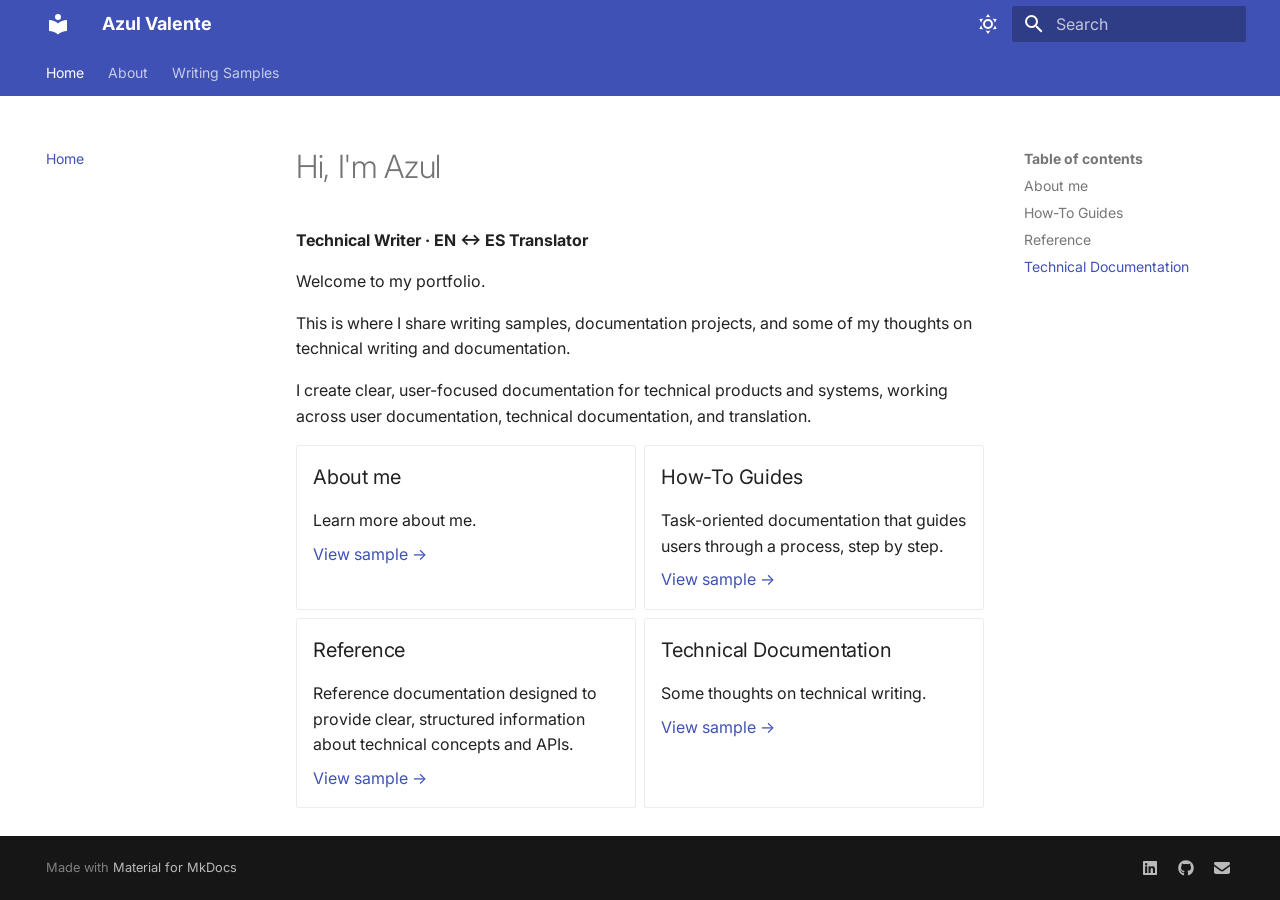
==== index.html @ 6614cc52 "Deployed 9e4614b with MkDocs version: 1.6.1" ====
<!doctype html>
<html lang="en" class="no-js">
  <head>
    
      <meta charset="utf-8">
      <meta name="viewport" content="width=device-width,initial-scale=1">
      
        <meta name="description" content="Technical Writing Portfolio">
      
      
      
        <link rel="canonical" href="https://your-domain.com/">
      
      
      
        <link rel="next" href="about/">
      
      
      <link rel="icon" href="assets/favicon.png">
      <meta name="generator" content="mkdocs-1.6.1, mkdocs-material-9.6.22">
    
    
      
        <title>Azul Valente</title>
      
    
    
      <link rel="stylesheet" href="assets/stylesheets/main.84d31ad4.min.css">
      
        
        <link rel="stylesheet" href="assets/stylesheets/palette.06af60db.min.css">
      
      


    
    
      
    
    
      
        
        
        <link rel="preconnect" href="https://fonts.gstatic.com" crossorigin>
        <link rel="stylesheet" href="https://fonts.googleapis.com/css?family=Inter:300,300i,400,400i,700,700i%7CRoboto+Mono:400,400i,700,700i&display=fallback">
        <style>:root{--md-text-font:"Inter";--md-code-font:"Roboto Mono"}</style>
      
    
    
      <link rel="stylesheet" href="stylesheets/extra.css">
    
    <script>__md_scope=new URL(".",location),__md_hash=e=>[...e].reduce(((e,_)=>(e<<5)-e+_.charCodeAt(0)),0),__md_get=(e,_=localStorage,t=__md_scope)=>JSON.parse(_.getItem(t.pathname+"."+e)),__md_set=(e,_,t=localStorage,a=__md_scope)=>{try{t.setItem(a.pathname+"."+e,JSON.stringify(_))}catch(e){}}</script>
    
      

    
    
    
  </head>
  
  
    
    
      
    
    
    
    
    <body dir="ltr" data-md-color-scheme="default" data-md-color-primary="indigo" data-md-color-accent="indigo">
  
    
    <input class="md-toggle" data-md-toggle="drawer" type="checkbox" id="__drawer" autocomplete="off">
    <input class="md-toggle" data-md-toggle="search" type="checkbox" id="__search" autocomplete="off">
    <label class="md-overlay" for="__drawer"></label>
    <div data-md-component="skip">
      
        
        <a href="#hi-im-azul" class="md-skip">
          Skip to content
        </a>
      
    </div>
    <div data-md-component="announce">
      
    </div>
    
    
      

<header class="md-header" data-md-component="header">
  <nav class="md-header__inner md-grid" aria-label="Header">
    <a href="." title="Azul Valente" class="md-header__button md-logo" aria-label="Azul Valente" data-md-component="logo">
      
  
  <svg xmlns="http://www.w3.org/2000/svg" viewBox="0 0 24 24"><path d="M12 8a3 3 0 0 0 3-3 3 3 0 0 0-3-3 3 3 0 0 0-3 3 3 3 0 0 0 3 3m0 3.54C9.64 9.35 6.5 8 3 8v11c3.5 0 6.64 1.35 9 3.54 2.36-2.19 5.5-3.54 9-3.54V8c-3.5 0-6.64 1.35-9 3.54"/></svg>

    </a>
    <label class="md-header__button md-icon" for="__drawer">
      
      <svg xmlns="http://www.w3.org/2000/svg" viewBox="0 0 24 24"><path d="M3 6h18v2H3zm0 5h18v2H3zm0 5h18v2H3z"/></svg>
    </label>
    <div class="md-header__title" data-md-component="header-title">
      <div class="md-header__ellipsis">
        <div class="md-header__topic">
          <span class="md-ellipsis">
            Azul Valente
          </span>
        </div>
        <div class="md-header__topic" data-md-component="header-topic">
          <span class="md-ellipsis">
            
              Home
            
          </span>
        </div>
      </div>
    </div>
    
      
        <form class="md-header__option" data-md-component="palette">
  
    
    
    
    <input class="md-option" data-md-color-media="(prefers-color-scheme: light)" data-md-color-scheme="default" data-md-color-primary="indigo" data-md-color-accent="indigo"  aria-label="Switch to dark mode"  type="radio" name="__palette" id="__palette_0">
    
      <label class="md-header__button md-icon" title="Switch to dark mode" for="__palette_1" hidden>
        <svg xmlns="http://www.w3.org/2000/svg" viewBox="0 0 24 24"><path d="M12 7a5 5 0 0 1 5 5 5 5 0 0 1-5 5 5 5 0 0 1-5-5 5 5 0 0 1 5-5m0 2a3 3 0 0 0-3 3 3 3 0 0 0 3 3 3 3 0 0 0 3-3 3 3 0 0 0-3-3m0-7 2.39 3.42C13.65 5.15 12.84 5 12 5s-1.65.15-2.39.42zM3.34 7l4.16-.35A7.2 7.2 0 0 0 5.94 8.5c-.44.74-.69 1.5-.83 2.29zm.02 10 1.76-3.77a7.131 7.131 0 0 0 2.38 4.14zM20.65 7l-1.77 3.79a7.02 7.02 0 0 0-2.38-4.15zm-.01 10-4.14.36c.59-.51 1.12-1.14 1.54-1.86.42-.73.69-1.5.83-2.29zM12 22l-2.41-3.44c.74.27 1.55.44 2.41.44.82 0 1.63-.17 2.37-.44z"/></svg>
      </label>
    
  
    
    
    
    <input class="md-option" data-md-color-media="(prefers-color-scheme: dark)" data-md-color-scheme="slate" data-md-color-primary="indigo" data-md-color-accent="indigo"  aria-label="Switch to light mode"  type="radio" name="__palette" id="__palette_1">
    
      <label class="md-header__button md-icon" title="Switch to light mode" for="__palette_0" hidden>
        <svg xmlns="http://www.w3.org/2000/svg" viewBox="0 0 24 24"><path d="m17.75 4.09-2.53 1.94.91 3.06-2.63-1.81-2.63 1.81.91-3.06-2.53-1.94L12.44 4l1.06-3 1.06 3zm3.5 6.91-1.64 1.25.59 1.98-1.7-1.17-1.7 1.17.59-1.98L15.75 11l2.06-.05L18.5 9l.69 1.95zm-2.28 4.95c.83-.08 1.72 1.1 1.19 1.85-.32.45-.66.87-1.08 1.27C15.17 23 8.84 23 4.94 19.07c-3.91-3.9-3.91-10.24 0-14.14.4-.4.82-.76 1.27-1.08.75-.53 1.93.36 1.85 1.19-.27 2.86.69 5.83 2.89 8.02a9.96 9.96 0 0 0 8.02 2.89m-1.64 2.02a12.08 12.08 0 0 1-7.8-3.47c-2.17-2.19-3.33-5-3.49-7.82-2.81 3.14-2.7 7.96.31 10.98 3.02 3.01 7.84 3.12 10.98.31"/></svg>
      </label>
    
  
</form>
      
    
    
      <script>var palette=__md_get("__palette");if(palette&&palette.color){if("(prefers-color-scheme)"===palette.color.media){var media=matchMedia("(prefers-color-scheme: light)"),input=document.querySelector(media.matches?"[data-md-color-media='(prefers-color-scheme: light)']":"[data-md-color-media='(prefers-color-scheme: dark)']");palette.color.media=input.getAttribute("data-md-color-media"),palette.color.scheme=input.getAttribute("data-md-color-scheme"),palette.color.primary=input.getAttribute("data-md-color-primary"),palette.color.accent=input.getAttribute("data-md-color-accent")}for(var[key,value]of Object.entries(palette.color))document.body.setAttribute("data-md-color-"+key,value)}</script>
    
    
    
      
      
        <label class="md-header__button md-icon" for="__search">
          
          <svg xmlns="http://www.w3.org/2000/svg" viewBox="0 0 24 24"><path d="M9.5 3A6.5 6.5 0 0 1 16 9.5c0 1.61-.59 3.09-1.56 4.23l.27.27h.79l5 5-1.5 1.5-5-5v-.79l-.27-.27A6.52 6.52 0 0 1 9.5 16 6.5 6.5 0 0 1 3 9.5 6.5 6.5 0 0 1 9.5 3m0 2C7 5 5 7 5 9.5S7 14 9.5 14 14 12 14 9.5 12 5 9.5 5"/></svg>
        </label>
        <div class="md-search" data-md-component="search" role="dialog">
  <label class="md-search__overlay" for="__search"></label>
  <div class="md-search__inner" role="search">
    <form class="md-search__form" name="search">
      <input type="text" class="md-search__input" name="query" aria-label="Search" placeholder="Search" autocapitalize="off" autocorrect="off" autocomplete="off" spellcheck="false" data-md-component="search-query" required>
      <label class="md-search__icon md-icon" for="__search">
        
        <svg xmlns="http://www.w3.org/2000/svg" viewBox="0 0 24 24"><path d="M9.5 3A6.5 6.5 0 0 1 16 9.5c0 1.61-.59 3.09-1.56 4.23l.27.27h.79l5 5-1.5 1.5-5-5v-.79l-.27-.27A6.52 6.52 0 0 1 9.5 16 6.5 6.5 0 0 1 3 9.5 6.5 6.5 0 0 1 9.5 3m0 2C7 5 5 7 5 9.5S7 14 9.5 14 14 12 14 9.5 12 5 9.5 5"/></svg>
        
        <svg xmlns="http://www.w3.org/2000/svg" viewBox="0 0 24 24"><path d="M20 11v2H8l5.5 5.5-1.42 1.42L4.16 12l7.92-7.92L13.5 5.5 8 11z"/></svg>
      </label>
      <nav class="md-search__options" aria-label="Search">
        
        <button type="reset" class="md-search__icon md-icon" title="Clear" aria-label="Clear" tabindex="-1">
          
          <svg xmlns="http://www.w3.org/2000/svg" viewBox="0 0 24 24"><path d="M19 6.41 17.59 5 12 10.59 6.41 5 5 6.41 10.59 12 5 17.59 6.41 19 12 13.41 17.59 19 19 17.59 13.41 12z"/></svg>
        </button>
      </nav>
      
    </form>
    <div class="md-search__output">
      <div class="md-search__scrollwrap" tabindex="0" data-md-scrollfix>
        <div class="md-search-result" data-md-component="search-result">
          <div class="md-search-result__meta">
            Initializing search
          </div>
          <ol class="md-search-result__list" role="presentation"></ol>
        </div>
      </div>
    </div>
  </div>
</div>
      
    
    
  </nav>
  
</header>
    
    <div class="md-container" data-md-component="container">
      
      
        
          
            
<nav class="md-tabs" aria-label="Tabs" data-md-component="tabs">
  <div class="md-grid">
    <ul class="md-tabs__list">
      
        
  
  
  
    
  
  
    <li class="md-tabs__item md-tabs__item--active">
      <a href="." class="md-tabs__link">
        
  
  
    
  
  Home

      </a>
    </li>
  

      
        
  
  
  
  
    <li class="md-tabs__item">
      <a href="about/" class="md-tabs__link">
        
  
  
    
  
  About

      </a>
    </li>
  

      
        
  
  
  
  
    
    
      <li class="md-tabs__item">
        <a href="how-to/install-loom-on-chrome/" class="md-tabs__link">
          
  
  
  Writing Samples

        </a>
      </li>
    
  

      
    </ul>
  </div>
</nav>
          
        
      
      <main class="md-main" data-md-component="main">
        <div class="md-main__inner md-grid">
          
            
              
              <div class="md-sidebar md-sidebar--primary" data-md-component="sidebar" data-md-type="navigation" >
                <div class="md-sidebar__scrollwrap">
                  <div class="md-sidebar__inner">
                    


  


<nav class="md-nav md-nav--primary md-nav--lifted" aria-label="Navigation" data-md-level="0">
  <label class="md-nav__title" for="__drawer">
    <a href="." title="Azul Valente" class="md-nav__button md-logo" aria-label="Azul Valente" data-md-component="logo">
      
  
  <svg xmlns="http://www.w3.org/2000/svg" viewBox="0 0 24 24"><path d="M12 8a3 3 0 0 0 3-3 3 3 0 0 0-3-3 3 3 0 0 0-3 3 3 3 0 0 0 3 3m0 3.54C9.64 9.35 6.5 8 3 8v11c3.5 0 6.64 1.35 9 3.54 2.36-2.19 5.5-3.54 9-3.54V8c-3.5 0-6.64 1.35-9 3.54"/></svg>

    </a>
    Azul Valente
  </label>
  
  <ul class="md-nav__list" data-md-scrollfix>
    
      
      
  
  
    
  
  
  
    <li class="md-nav__item md-nav__item--active">
      
      <input class="md-nav__toggle md-toggle" type="checkbox" id="__toc">
      
      
        
      
      
        <label class="md-nav__link md-nav__link--active" for="__toc">
          
  
  
  <span class="md-ellipsis">
    Home
    
  </span>
  

          <span class="md-nav__icon md-icon"></span>
        </label>
      
      <a href="." class="md-nav__link md-nav__link--active">
        
  
  
  <span class="md-ellipsis">
    Home
    
  </span>
  

      </a>
      
        

<nav class="md-nav md-nav--secondary" aria-label="Table of contents">
  
  
  
    
  
  
    <label class="md-nav__title" for="__toc">
      <span class="md-nav__icon md-icon"></span>
      Table of contents
    </label>
    <ul class="md-nav__list" data-md-component="toc" data-md-scrollfix>
      
        <li class="md-nav__item">
  <a href="#about-me" class="md-nav__link">
    <span class="md-ellipsis">
      About me
    </span>
  </a>
  
</li>
      
        <li class="md-nav__item">
  <a href="#how-to-guides" class="md-nav__link">
    <span class="md-ellipsis">
      How-To Guides
    </span>
  </a>
  
</li>
      
        <li class="md-nav__item">
  <a href="#reference" class="md-nav__link">
    <span class="md-ellipsis">
      Reference
    </span>
  </a>
  
</li>
      
        <li class="md-nav__item">
  <a href="#technical-documentation" class="md-nav__link">
    <span class="md-ellipsis">
      Technical Documentation
    </span>
  </a>
  
</li>
      
    </ul>
  
</nav>
      
    </li>
  

    
      
      
  
  
  
  
    <li class="md-nav__item">
      <a href="about/" class="md-nav__link">
        
  
  
  <span class="md-ellipsis">
    About
    
  </span>
  

      </a>
    </li>
  

    
      
      
  
  
  
  
    
    
    
    
      
      
    
    
    <li class="md-nav__item md-nav__item--nested">
      
        
        
        <input class="md-nav__toggle md-toggle " type="checkbox" id="__nav_3" >
        
          
          <label class="md-nav__link" for="__nav_3" id="__nav_3_label" tabindex="0">
            
  
  
  <span class="md-ellipsis">
    Writing Samples
    
  </span>
  

            <span class="md-nav__icon md-icon"></span>
          </label>
        
        <nav class="md-nav" data-md-level="1" aria-labelledby="__nav_3_label" aria-expanded="false">
          <label class="md-nav__title" for="__nav_3">
            <span class="md-nav__icon md-icon"></span>
            Writing Samples
          </label>
          <ul class="md-nav__list" data-md-scrollfix>
            
              
                
  
  
  
  
    <li class="md-nav__item">
      <a href="how-to/install-loom-on-chrome/" class="md-nav__link">
        
  
  
  <span class="md-ellipsis">
    How-To Guides
    
  </span>
  

      </a>
    </li>
  

              
            
              
                
  
  
  
  
    <li class="md-nav__item">
      <a href="reference/geo-api/" class="md-nav__link">
        
  
  
  <span class="md-ellipsis">
    Reference
    
  </span>
  

      </a>
    </li>
  

              
            
              
                
  
  
  
  
    <li class="md-nav__item">
      <a href="technical-writing/" class="md-nav__link">
        
  
  
  <span class="md-ellipsis">
    Technical Documentation
    
  </span>
  

      </a>
    </li>
  

              
            
          </ul>
        </nav>
      
    </li>
  

    
  </ul>
</nav>
                  </div>
                </div>
              </div>
            
            
              
              <div class="md-sidebar md-sidebar--secondary" data-md-component="sidebar" data-md-type="toc" >
                <div class="md-sidebar__scrollwrap">
                  <div class="md-sidebar__inner">
                    

<nav class="md-nav md-nav--secondary" aria-label="Table of contents">
  
  
  
    
  
  
    <label class="md-nav__title" for="__toc">
      <span class="md-nav__icon md-icon"></span>
      Table of contents
    </label>
    <ul class="md-nav__list" data-md-component="toc" data-md-scrollfix>
      
        <li class="md-nav__item">
  <a href="#about-me" class="md-nav__link">
    <span class="md-ellipsis">
      About me
    </span>
  </a>
  
</li>
      
        <li class="md-nav__item">
  <a href="#how-to-guides" class="md-nav__link">
    <span class="md-ellipsis">
      How-To Guides
    </span>
  </a>
  
</li>
      
        <li class="md-nav__item">
  <a href="#reference" class="md-nav__link">
    <span class="md-ellipsis">
      Reference
    </span>
  </a>
  
</li>
      
        <li class="md-nav__item">
  <a href="#technical-documentation" class="md-nav__link">
    <span class="md-ellipsis">
      Technical Documentation
    </span>
  </a>
  
</li>
      
    </ul>
  
</nav>
                  </div>
                </div>
              </div>
            
          
          
            <div class="md-content" data-md-component="content">
              <article class="md-content__inner md-typeset">
                
                  



<h1 id="hi-im-azul">Hi, I'm Azul</h1>
<p><strong>Technical Writer · EN ↔ ES Translator</strong></p>
<p>Welcome to my portfolio.</p>
<p>This is where I share writing samples, documentation projects, and some of my thoughts on technical writing and documentation.</p>
<p>I create clear, user-focused documentation for technical products and systems, working across user documentation, technical documentation, and translation.</p>
<div class="grid cards">
<ul>
<li>
<h3 id="about-me">About me</h3>
<p>Learn more about me.</p>
<p><a href="about/">View sample →</a></p>
</li>
<li>
<h3 id="how-to-guides">How-To Guides</h3>
<p>Task-oriented documentation that guides users through a process, step by step.</p>
<p><a href="how-to/install-loom-on-chrome/">View sample →</a></p>
</li>
<li>
<h3 id="reference">Reference</h3>
<p>Reference documentation designed to provide clear, structured information about technical concepts and APIs.</p>
<p><a href="reference/geo-api/">View sample →</a></p>
</li>
<li>
<h3 id="technical-documentation">Technical Documentation</h3>
<p>Some thoughts on technical writing.</p>
<p><a href="technical-writing/">View sample →</a></p>
</li>
</ul>
</div>












                
              </article>
            </div>
          
          
<script>var target=document.getElementById(location.hash.slice(1));target&&target.name&&(target.checked=target.name.startsWith("__tabbed_"))</script>
        </div>
        
          <button type="button" class="md-top md-icon" data-md-component="top" hidden>
  
  <svg xmlns="http://www.w3.org/2000/svg" viewBox="0 0 24 24"><path d="M13 20h-2V8l-5.5 5.5-1.42-1.42L12 4.16l7.92 7.92-1.42 1.42L13 8z"/></svg>
  Back to top
</button>
        
      </main>
      
        <footer class="md-footer">
  
  <div class="md-footer-meta md-typeset">
    <div class="md-footer-meta__inner md-grid">
      <div class="md-copyright">
  
  
    Made with
    <a href="https://squidfunk.github.io/mkdocs-material/" target="_blank" rel="noopener">
      Material for MkDocs
    </a>
  
</div>
      
        
<div class="md-social">
  
    
    
    
    
      
      
    
    <a href="https://www.linkedin.com/in/azulvalente/" target="_blank" rel="noopener" title="www.linkedin.com" class="md-social__link">
      <svg xmlns="http://www.w3.org/2000/svg" viewBox="0 0 448 512"><!--! Font Awesome Free 7.1.0 by @fontawesome - https://fontawesome.com License - https://fontawesome.com/license/free (Icons: CC BY 4.0, Fonts: SIL OFL 1.1, Code: MIT License) Copyright 2025 Fonticons, Inc.--><path d="M416 32H31.9C14.3 32 0 46.5 0 64.3v383.4C0 465.5 14.3 480 31.9 480H416c17.6 0 32-14.5 32-32.3V64.3c0-17.8-14.4-32.3-32-32.3M135.4 416H69V202.2h66.5V416zM102.2 96a38.5 38.5 0 1 1 0 77 38.5 38.5 0 1 1 0-77m282.1 320h-66.4V312c0-24.8-.5-56.7-34.5-56.7-34.6 0-39.9 27-39.9 54.9V416h-66.4V202.2h63.7v29.2h.9c8.9-16.8 30.6-34.5 62.9-34.5 67.2 0 79.7 44.3 79.7 101.9z"/></svg>
    </a>
  
    
    
    
    
      
      
    
    <a href="https://github.com/azulvalente/" target="_blank" rel="noopener" title="github.com" class="md-social__link">
      <svg xmlns="http://www.w3.org/2000/svg" viewBox="0 0 512 512"><!--! Font Awesome Free 7.1.0 by @fontawesome - https://fontawesome.com License - https://fontawesome.com/license/free (Icons: CC BY 4.0, Fonts: SIL OFL 1.1, Code: MIT License) Copyright 2025 Fonticons, Inc.--><path d="M173.9 397.4c0 2-2.3 3.6-5.2 3.6-3.3.3-5.6-1.3-5.6-3.6 0-2 2.3-3.6 5.2-3.6 3-.3 5.6 1.3 5.6 3.6m-31.1-4.5c-.7 2 1.3 4.3 4.3 4.9 2.6 1 5.6 0 6.2-2s-1.3-4.3-4.3-5.2c-2.6-.7-5.5.3-6.2 2.3m44.2-1.7c-2.9.7-4.9 2.6-4.6 4.9.3 2 2.9 3.3 5.9 2.6 2.9-.7 4.9-2.6 4.6-4.6-.3-1.9-3-3.2-5.9-2.9M252.8 8C114.1 8 8 113.3 8 252c0 110.9 69.8 205.8 169.5 239.2 12.8 2.3 17.3-5.6 17.3-12.1 0-6.2-.3-40.4-.3-61.4 0 0-70 15-84.7-29.8 0 0-11.4-29.1-27.8-36.6 0 0-22.9-15.7 1.6-15.4 0 0 24.9 2 38.6 25.8 21.9 38.6 58.6 27.5 72.9 20.9 2.3-16 8.8-27.1 16-33.7-55.9-6.2-112.3-14.3-112.3-110.5 0-27.5 7.6-41.3 23.6-58.9-2.6-6.5-11.1-33.3 2.6-67.9 20.9-6.5 69 27 69 27 20-5.6 41.5-8.5 62.8-8.5s42.8 2.9 62.8 8.5c0 0 48.1-33.6 69-27 13.7 34.7 5.2 61.4 2.6 67.9 16 17.7 25.8 31.5 25.8 58.9 0 96.5-58.9 104.2-114.8 110.5 9.2 7.9 17 22.9 17 46.4 0 33.7-.3 75.4-.3 83.6 0 6.5 4.6 14.4 17.3 12.1C436.2 457.8 504 362.9 504 252 504 113.3 391.5 8 252.8 8M105.2 352.9c-1.3 1-1 3.3.7 5.2 1.6 1.6 3.9 2.3 5.2 1 1.3-1 1-3.3-.7-5.2-1.6-1.6-3.9-2.3-5.2-1m-10.8-8.1c-.7 1.3.3 2.9 2.3 3.9 1.6 1 3.6.7 4.3-.7.7-1.3-.3-2.9-2.3-3.9-2-.6-3.6-.3-4.3.7m32.4 35.6c-1.6 1.3-1 4.3 1.3 6.2 2.3 2.3 5.2 2.6 6.5 1 1.3-1.3.7-4.3-1.3-6.2-2.2-2.3-5.2-2.6-6.5-1m-11.4-14.7c-1.6 1-1.6 3.6 0 5.9s4.3 3.3 5.6 2.3c1.6-1.3 1.6-3.9 0-6.2-1.4-2.3-4-3.3-5.6-2"/></svg>
    </a>
  
    
    
    
    
    <a href="mailto:mazulvalente@gmail.com" target="_blank" rel="noopener" title="" class="md-social__link">
      <svg xmlns="http://www.w3.org/2000/svg" viewBox="0 0 512 512"><!--! Font Awesome Free 7.1.0 by @fontawesome - https://fontawesome.com License - https://fontawesome.com/license/free (Icons: CC BY 4.0, Fonts: SIL OFL 1.1, Code: MIT License) Copyright 2025 Fonticons, Inc.--><path d="M48 64C21.5 64 0 85.5 0 112c0 15.1 7.1 29.3 19.2 38.4l208 156a48 48 0 0 0 57.6 0l208-156c12.1-9.1 19.2-23.3 19.2-38.4 0-26.5-21.5-48-48-48zM0 196v188c0 35.3 28.7 64 64 64h384c35.3 0 64-28.7 64-64V196L313.6 344.8c-34.1 25.6-81.1 25.6-115.2 0z"/></svg>
    </a>
  
</div>
      
    </div>
  </div>
</footer>
      
    </div>
    <div class="md-dialog" data-md-component="dialog">
      <div class="md-dialog__inner md-typeset"></div>
    </div>
    
    
    
      
      <script id="__config" type="application/json">{"base": ".", "features": ["navigation.tabs", "navigation.top", "content.action.edit"], "search": "assets/javascripts/workers/search.973d3a69.min.js", "tags": null, "translations": {"clipboard.copied": "Copied to clipboard", "clipboard.copy": "Copy to clipboard", "search.result.more.one": "1 more on this page", "search.result.more.other": "# more on this page", "search.result.none": "No matching documents", "search.result.one": "1 matching document", "search.result.other": "# matching documents", "search.result.placeholder": "Type to start searching", "search.result.term.missing": "Missing", "select.version": "Select version"}, "version": null}</script>
    
    
      <script src="assets/javascripts/bundle.f55a23d4.min.js"></script>
      
    
  </body>
</html>
---- assets/stylesheets/main.84d31ad4.min.css ----
@charset "UTF-8";html{-webkit-text-size-adjust:none;-moz-text-size-adjust:none;text-size-adjust:none;box-sizing:border-box}*,:after,:before{box-sizing:inherit}@media (prefers-reduced-motion){*,:after,:before{transition:none!important}}body{margin:0}a,button,input,label{-webkit-tap-highlight-color:transparent}a{color:inherit;text-decoration:none}hr{border:0;box-sizing:initial;display:block;height:.05rem;overflow:visible;padding:0}small{font-size:80%}sub,sup{line-height:1em}img{border-style:none}table{border-collapse:initial;border-spacing:0}td,th{font-weight:400;vertical-align:top}button{background:#0000;border:0;font-family:inherit;font-size:inherit;margin:0;padding:0}input{border:0;outline:none}:root{--md-primary-fg-color:#4051b5;--md-primary-fg-color--light:#5d6cc0;--md-primary-fg-color--dark:#303fa1;--md-primary-bg-color:#fff;--md-primary-bg-color--light:#ffffffb3;--md-accent-fg-color:#526cfe;--md-accent-fg-color--transparent:#526cfe1a;--md-accent-bg-color:#fff;--md-accent-bg-color--light:#ffffffb3}[data-md-color-scheme=default]{color-scheme:light}[data-md-color-scheme=default] img[src$="#gh-dark-mode-only"],[data-md-color-scheme=default] img[src$="#only-dark"]{display:none}:root,[data-md-color-scheme=default]{--md-hue:225deg;--md-default-fg-color:#000000de;--md-default-fg-color--light:#0000008a;--md-default-fg-color--lighter:#00000052;--md-default-fg-color--lightest:#00000012;--md-default-bg-color:#fff;--md-default-bg-color--light:#ffffffb3;--md-default-bg-color--lighter:#ffffff4d;--md-default-bg-color--lightest:#ffffff1f;--md-code-fg-color:#36464e;--md-code-bg-color:#f5f5f5;--md-code-hl-color:#4287ff;--md-code-hl-color--light:#4287ff1a;--md-code-hl-number-color:#d52a2a;--md-code-hl-special-color:#db1457;--md-code-hl-function-color:#a846b9;--md-code-hl-constant-color:#6e59d9;--md-code-hl-keyword-color:#3f6ec6;--md-code-hl-string-color:#1c7d4d;--md-code-hl-name-color:var(--md-code-fg-color);--md-code-hl-operator-color:var(--md-default-fg-color--light);--md-code-hl-punctuation-color:var(--md-default-fg-color--light);--md-code-hl-comment-color:var(--md-default-fg-color--light);--md-code-hl-generic-color:var(--md-default-fg-color--light);--md-code-hl-variable-color:var(--md-default-fg-color--light);--md-typeset-color:var(--md-default-fg-color);--md-typeset-a-color:var(--md-primary-fg-color);--md-typeset-del-color:#f5503d26;--md-typeset-ins-color:#0bd57026;--md-typeset-kbd-color:#fafafa;--md-typeset-kbd-accent-color:#fff;--md-typeset-kbd-border-color:#b8b8b8;--md-typeset-mark-color:#ffff0080;--md-typeset-table-color:#0000001f;--md-typeset-table-color--light:rgba(0,0,0,.035);--md-admonition-fg-color:var(--md-default-fg-color);--md-admonition-bg-color:var(--md-default-bg-color);--md-warning-fg-color:#000000de;--md-warning-bg-color:#ff9;--md-footer-fg-color:#fff;--md-footer-fg-color--light:#ffffffb3;--md-footer-fg-color--lighter:#ffffff73;--md-footer-bg-color:#000000de;--md-footer-bg-color--dark:#00000052;--md-shadow-z1:0 0.2rem 0.5rem #0000000d,0 0 0.05rem #0000001a;--md-shadow-z2:0 0.2rem 0.5rem #0000001a,0 0 0.05rem #00000040;--md-shadow-z3:0 0.2rem 0.5rem #0003,0 0 0.05rem #00000059}.md-icon svg{fill:currentcolor;display:block;height:1.2rem;width:1.2rem}body{-webkit-font-smoothing:antialiased;-moz-osx-font-smoothing:grayscale;--md-text-font-family:var(--md-text-font,_),-apple-system,BlinkMacSystemFont,Helvetica,Arial,sans-serif;--md-code-font-family:var(--md-code-font,_),SFMono-Regular,Consolas,Menlo,monospace}aside,body,input{font-feature-settings:"kern","liga";color:var(--md-typeset-color);font-family:var(--md-text-font-family)}code,kbd,pre{font-feature-settings:"kern";font-family:var(--md-code-font-family)}:root{--md-typeset-table-sort-icon:url('data:image/svg+xml;charset=utf-8,<svg xmlns="http://www.w3.org/2000/svg" viewBox="0 0 24 24"><path d="m18 21-4-4h3V7h-3l4-4 4 4h-3v10h3M2 19v-2h10v2M2 13v-2h7v2M2 7V5h4v2z"/></svg>');--md-typeset-table-sort-icon--asc:url('data:image/svg+xml;charset=utf-8,<svg xmlns="http://www.w3.org/2000/svg" viewBox="0 0 24 24"><path d="M19 17h3l-4 4-4-4h3V3h2M2 17h10v2H2M6 5v2H2V5m0 6h7v2H2z"/></svg>');--md-typeset-table-sort-icon--desc:url('data:image/svg+xml;charset=utf-8,<svg xmlns="http://www.w3.org/2000/svg" viewBox="0 0 24 24"><path d="M19 7h3l-4-4-4 4h3v14h2M2 17h10v2H2M6 5v2H2V5m0 6h7v2H2z"/></svg>')}.md-typeset{-webkit-print-color-adjust:exact;color-adjust:exact;font-size:.8rem;line-height:1.6;overflow-wrap:break-word}@media print{.md-typeset{font-size:.68rem}}.md-typeset blockquote,.md-typeset dl,.md-typeset figure,.md-typeset ol,.md-typeset pre,.md-typeset ul{margin-bottom:1em;margin-top:1em}.md-typeset h1{color:var(--md-default-fg-color--light);font-size:2em;line-height:1.3;margin:0 0 1.25em}.md-typeset h1,.md-typeset h2{font-weight:300;letter-spacing:-.01em}.md-typeset h2{font-size:1.5625em;line-height:1.4;margin:1.6em 0 .64em}.md-typeset h3{font-size:1.25em;font-weight:400;letter-spacing:-.01em;line-height:1.5;margin:1.6em 0 .8em}.md-typeset h2+h3{margin-top:.8em}.md-typeset h4{font-weight:700;letter-spacing:-.01em;margin:1em 0}.md-typeset h5,.md-typeset h6{color:var(--md-default-fg-color--light);font-size:.8em;font-weight:700;letter-spacing:-.01em;margin:1.25em 0}.md-typeset h5{text-transform:uppercase}.md-typeset h5 code{text-transform:none}.md-typeset hr{border-bottom:.05rem solid var(--md-default-fg-color--lightest);display:flow-root;margin:1.5em 0}.md-typeset a{color:var(--md-typeset-a-color);word-break:break-word}.md-typeset a,.md-typeset a:before{transition:color 125ms}.md-typeset a:focus,.md-typeset a:hover{color:var(--md-accent-fg-color)}.md-typeset a:focus code,.md-typeset a:hover code{background-color:var(--md-accent-fg-color--transparent)}.md-typeset a code{color:currentcolor;transition:background-color 125ms}.md-typeset a.focus-visible{outline-color:var(--md-accent-fg-color);outline-offset:.2rem}.md-typeset code,.md-typeset kbd,.md-typeset pre{color:var(--md-code-fg-color);direction:ltr;font-variant-ligatures:none}@media print{.md-typeset code,.md-typeset kbd,.md-typeset pre{white-space:pre-wrap}}.md-typeset code{background-color:var(--md-code-bg-color);border-radius:.1rem;-webkit-box-decoration-break:clone;box-decoration-break:clone;font-size:.85em;padding:0 .2941176471em;word-break:break-word}.md-typeset code:not(.focus-visible){-webkit-tap-highlight-color:transparent;outline:none}.md-typeset pre{display:flow-root;line-height:1.4;position:relative}.md-typeset pre>code{-webkit-box-decoration-break:slice;box-decoration-break:slice;box-shadow:none;display:block;margin:0;outline-color:var(--md-accent-fg-color);overflow:auto;padding:.7720588235em 1.1764705882em;scrollbar-color:var(--md-default-fg-color--lighter) #0000;scrollbar-width:thin;touch-action:auto;word-break:normal}.md-typeset pre>code:hover{scrollbar-color:var(--md-accent-fg-color) #0000}.md-typeset pre>code::-webkit-scrollbar{height:.2rem;width:.2rem}.md-typeset pre>code::-webkit-scrollbar-thumb{background-color:var(--md-default-fg-color--lighter)}.md-typeset pre>code::-webkit-scrollbar-thumb:hover{background-color:var(--md-accent-fg-color)}.md-typeset kbd{background-color:var(--md-typeset-kbd-color);border-radius:.1rem;box-shadow:0 .1rem 0 .05rem var(--md-typeset-kbd-border-color),0 .1rem 0 var(--md-typeset-kbd-border-color),0 -.1rem .2rem var(--md-typeset-kbd-accent-color) inset;color:var(--md-default-fg-color);display:inline-block;font-size:.75em;padding:0 .6666666667em;vertical-align:text-top;word-break:break-word}.md-typeset mark{background-color:var(--md-typeset-mark-color);-webkit-box-decoration-break:clone;box-decoration-break:clone;color:inherit;word-break:break-word}.md-typeset abbr{border-bottom:.05rem dotted var(--md-default-fg-color--light);cursor:help;text-decoration:none}.md-typeset small{opacity:.75}[dir=ltr] .md-typeset sub,[dir=ltr] .md-typeset sup{margin-left:.078125em}[dir=rtl] .md-typeset sub,[dir=rtl] .md-typeset sup{margin-right:.078125em}[dir=ltr] .md-typeset blockquote{padding-left:.6rem}[dir=rtl] .md-typeset blockquote{padding-right:.6rem}[dir=ltr] .md-typeset blockquote{border-left:.2rem solid var(--md-default-fg-color--lighter)}[dir=rtl] .md-typeset blockquote{border-right:.2rem solid var(--md-default-fg-color--lighter)}.md-typeset blockquote{color:var(--md-default-fg-color--light);margin-left:0;margin-right:0}.md-typeset ul{list-style-type:disc}.md-typeset ul[type]{list-style-type:revert-layer}[dir=ltr] .md-typeset ol,[dir=ltr] .md-typeset ul{margin-left:.625em}[dir=rtl] .md-typeset ol,[dir=rtl] .md-typeset ul{margin-right:.625em}.md-typeset ol,.md-typeset ul{padding:0}.md-typeset ol:not([hidden]),.md-typeset ul:not([hidden]){display:flow-root}.md-typeset ol ol,.md-typeset ul ol{list-style-type:lower-alpha}.md-typeset ol ol ol,.md-typeset ul ol ol{list-style-type:lower-roman}.md-typeset ol ol ol ol,.md-typeset ul ol ol ol{list-style-type:upper-alpha}.md-typeset ol ol ol ol ol,.md-typeset ul ol ol ol ol{list-style-type:upper-roman}.md-typeset ol[type],.md-typeset ul[type]{list-style-type:revert-layer}[dir=ltr] .md-typeset ol li,[dir=ltr] .md-typeset ul li{margin-left:1.25em}[dir=rtl] .md-typeset ol li,[dir=rtl] .md-typeset ul li{margin-right:1.25em}.md-typeset ol li,.md-typeset ul li{margin-bottom:.5em}.md-typeset ol li blockquote,.md-typeset ol li p,.md-typeset ul li blockquote,.md-typeset ul li p{margin:.5em 0}.md-typeset ol li:last-child,.md-typeset ul li:last-child{margin-bottom:0}[dir=ltr] .md-typeset ol li ol,[dir=ltr] .md-typeset ol li ul,[dir=ltr] .md-typeset ul li ol,[dir=ltr] .md-typeset ul li ul{margin-left:.625em}[dir=rtl] .md-typeset ol li ol,[dir=rtl] .md-typeset ol li ul,[dir=rtl] .md-typeset ul li ol,[dir=rtl] .md-typeset ul li ul{margin-right:.625em}.md-typeset ol li ol,.md-typeset ol li ul,.md-typeset ul li ol,.md-typeset ul li ul{margin-bottom:.5em;margin-top:.5em}[dir=ltr] .md-typeset dd{margin-left:1.875em}[dir=rtl] .md-typeset dd{margin-right:1.875em}.md-typeset dd{margin-bottom:1.5em;margin-top:1em}.md-typeset img,.md-typeset svg,.md-typeset video{height:auto;max-width:100%}.md-typeset img[align=left]{margin:1em 1em 1em 0}.md-typeset img[align=right]{margin:1em 0 1em 1em}.md-typeset img[align]:only-child{margin-top:0}.md-typeset figure{display:flow-root;margin:1em auto;max-width:100%;text-align:center;width:fit-content}.md-typeset figure img{display:block;margin:0 auto}.md-typeset figcaption{font-style:italic;margin:1em auto;max-width:24rem}.md-typeset iframe{max-width:100%}.md-typeset table:not([class]){background-color:var(--md-default-bg-color);border:.05rem solid var(--md-typeset-table-color);border-radius:.1rem;display:inline-block;font-size:.64rem;max-width:100%;overflow:auto;touch-action:auto}@media print{.md-typeset table:not([class]){display:table}}.md-typeset table:not([class])+*{margin-top:1.5em}.md-typeset table:not([class]) td>:first-child,.md-typeset table:not([class]) th>:first-child{margin-top:0}.md-typeset table:not([class]) td>:last-child,.md-typeset table:not([class]) th>:last-child{margin-bottom:0}.md-typeset table:not([class]) td:not([align]),.md-typeset table:not([class]) th:not([align]){text-align:left}[dir=rtl] .md-typeset table:not([class]) td:not([align]),[dir=rtl] .md-typeset table:not([class]) th:not([align]){text-align:right}.md-typeset table:not([class]) th{font-weight:700;min-width:5rem;padding:.9375em 1.25em;vertical-align:top}.md-typeset table:not([class]) td{border-top:.05rem solid var(--md-typeset-table-color);padding:.9375em 1.25em;vertical-align:top}.md-typeset table:not([class]) tbody tr{transition:background-color 125ms}.md-typeset table:not([class]) tbody tr:hover{background-color:var(--md-typeset-table-color--light);box-shadow:0 .05rem 0 var(--md-default-bg-color) inset}.md-typeset table:not([class]) a{word-break:normal}.md-typeset table th[role=columnheader]{cursor:pointer}[dir=ltr] .md-typeset table th[role=columnheader]:after{margin-left:.5em}[dir=rtl] .md-typeset table th[role=columnheader]:after{margin-right:.5em}.md-typeset table th[role=columnheader]:after{content:"";display:inline-block;height:1.2em;-webkit-mask-image:var(--md-typeset-table-sort-icon);mask-image:var(--md-typeset-table-sort-icon);-webkit-mask-repeat:no-repeat;mask-repeat:no-repeat;-webkit-mask-size:contain;mask-size:contain;transition:background-color 125ms;vertical-align:text-bottom;width:1.2em}.md-typeset table th[role=columnheader]:hover:after{background-color:var(--md-default-fg-color--lighter)}.md-typeset table th[role=columnheader][aria-sort=ascending]:after{background-color:var(--md-default-fg-color--light);-webkit-mask-image:var(--md-typeset-table-sort-icon--asc);mask-image:var(--md-typeset-table-sort-icon--asc)}.md-typeset table th[role=columnheader][aria-sort=descending]:after{background-color:var(--md-default-fg-color--light);-webkit-mask-image:var(--md-typeset-table-sort-icon--desc);mask-image:var(--md-typeset-table-sort-icon--desc)}.md-typeset__scrollwrap{margin:1em -.8rem;overflow-x:auto;touch-action:auto}.md-typeset__table{display:inline-block;margin-bottom:.5em;padding:0 .8rem}@media print{.md-typeset__table{display:block}}html .md-typeset__table table{display:table;margin:0;overflow:hidden;width:100%}@media screen and (max-width:44.984375em){.md-content__inner>pre{margin:1em -.8rem}.md-content__inner>pre code{border-radius:0}}.md-typeset .md-author{border-radius:100%;display:block;flex-shrink:0;height:1.6rem;overflow:hidden;position:relative;transition:color 125ms,transform 125ms;width:1.6rem}.md-typeset .md-author img{display:block}.md-typeset .md-author--more{background:var(--md-default-fg-color--lightest);color:var(--md-default-fg-color--lighter);font-size:.6rem;font-weight:700;line-height:1.6rem;text-align:center}.md-typeset .md-author--long{height:2.4rem;width:2.4rem}.md-typeset a.md-author{transform:scale(1)}.md-typeset a.md-author img{border-radius:100%;filter:grayscale(100%) opacity(75%);transition:filter 125ms}.md-typeset a.md-author:focus,.md-typeset a.md-author:hover{transform:scale(1.1);z-index:1}.md-typeset a.md-author:focus img,.md-typeset a.md-author:hover img{filter:grayscale(0)}.md-banner{background-color:var(--md-footer-bg-color);color:var(--md-footer-fg-color);overflow:auto}@media print{.md-banner{display:none}}.md-banner--warning{background-color:var(--md-warning-bg-color);color:var(--md-warning-fg-color)}.md-banner__inner{font-size:.7rem;margin:.6rem auto;padding:0 .8rem}[dir=ltr] .md-banner__button{float:right}[dir=rtl] .md-banner__button{float:left}.md-banner__button{color:inherit;cursor:pointer;transition:opacity .25s}.no-js .md-banner__button{display:none}.md-banner__button:hover{opacity:.7}html{font-size:125%;height:100%;overflow-x:hidden}@media screen and (min-width:100em){html{font-size:137.5%}}@media screen and (min-width:125em){html{font-size:150%}}body{background-color:var(--md-default-bg-color);display:flex;flex-direction:column;font-size:.5rem;min-height:100%;position:relative;width:100%}@media print{body{display:block}}@media screen and (max-width:59.984375em){body[data-md-scrolllock]{position:fixed}}.md-grid{margin-left:auto;margin-right:auto;max-width:61rem}.md-container{display:flex;flex-direction:column;flex-grow:1}@media print{.md-container{display:block}}.md-main{flex-grow:1}.md-main__inner{display:flex;height:100%;margin-top:1.5rem}.md-ellipsis{overflow:hidden;text-overflow:ellipsis}.md-toggle{display:none}.md-option{height:0;opacity:0;position:absolute;width:0}.md-option:checked+label:not([hidden]){display:block}.md-option.focus-visible+label{outline-color:var(--md-accent-fg-color);outline-style:auto}.md-skip{background-color:var(--md-default-fg-color);border-radius:.1rem;color:var(--md-default-bg-color);font-size:.64rem;margin:.5rem;opacity:0;outline-color:var(--md-accent-fg-color);padding:.3rem .5rem;position:fixed;transform:translateY(.4rem);z-index:-1}.md-skip:focus{opacity:1;transform:translateY(0);transition:transform .25s cubic-bezier(.4,0,.2,1),opacity 175ms 75ms;z-index:10}@page{margin:25mm}:root{--md-clipboard-icon:url('data:image/svg+xml;charset=utf-8,<svg xmlns="http://www.w3.org/2000/svg" viewBox="0 0 24 24"><path d="M19 21H8V7h11m0-2H8a2 2 0 0 0-2 2v14a2 2 0 0 0 2 2h11a2 2 0 0 0 2-2V7a2 2 0 0 0-2-2m-3-4H4a2 2 0 0 0-2 2v14h2V3h12z"/></svg>')}.md-clipboard{border-radius:.1rem;color:var(--md-default-fg-color--lightest);cursor:pointer;height:1.5em;outline-color:var(--md-accent-fg-color);outline-offset:.1rem;position:absolute;right:.5em;top:.5em;transition:color .25s;width:1.5em;z-index:1}@media print{.md-clipboard{display:none}}.md-clipboard:not(.focus-visible){-webkit-tap-highlight-color:transparent;outline:none}:hover>.md-clipboard{color:var(--md-default-fg-color--light)}.md-clipboard:focus,.md-clipboard:hover{color:var(--md-accent-fg-color)}.md-clipboard:after{background-color:currentcolor;content:"";display:block;height:1.125em;margin:0 auto;-webkit-mask-image:var(--md-clipboard-icon);mask-image:var(--md-clipboard-icon);-webkit-mask-position:center;mask-position:center;-webkit-mask-repeat:no-repeat;mask-repeat:no-repeat;-webkit-mask-size:contain;mask-size:contain;width:1.125em}.md-clipboard--inline{cursor:pointer}.md-clipboard--inline code{transition:color .25s,background-color .25s}.md-clipboard--inline:focus code,.md-clipboard--inline:hover code{background-color:var(--md-accent-fg-color--transparent);color:var(--md-accent-fg-color)}.md-typeset .md-code__content{display:grid}@keyframes consent{0%{opacity:0;transform:translateY(100%)}to{opacity:1;transform:translateY(0)}}@keyframes overlay{0%{opacity:0}to{opacity:1}}.md-consent__overlay{animation:overlay .25s both;-webkit-backdrop-filter:blur(.1rem);backdrop-filter:blur(.1rem);background-color:#0000008a;height:100%;opacity:1;position:fixed;top:0;width:100%;z-index:5}.md-consent__inner{animation:consent .5s cubic-bezier(.1,.7,.1,1) both;background-color:var(--md-default-bg-color);border:0;border-radius:.1rem;bottom:0;box-shadow:0 0 .2rem #0000001a,0 .2rem .4rem #0003;max-height:100%;overflow:auto;padding:0;position:fixed;width:100%;z-index:5}.md-consent__form{padding:.8rem}.md-consent__settings{display:none;margin:1em 0}input:checked+.md-consent__settings{display:block}.md-consent__controls{margin-bottom:.8rem}.md-typeset .md-consent__controls .md-button{display:inline}@media screen and (max-width:44.984375em){.md-typeset .md-consent__controls .md-button{display:block;margin-top:.4rem;text-align:center;width:100%}}.md-consent label{cursor:pointer}.md-content{flex-grow:1;min-width:0}.md-content__inner{margin:0 .8rem 1.2rem;padding-top:.6rem}@media screen and (min-width:76.25em){[dir=ltr] .md-sidebar--primary:not([hidden])~.md-content>.md-content__inner{margin-left:1.2rem}[dir=ltr] .md-sidebar--secondary:not([hidden])~.md-content>.md-content__inner,[dir=rtl] .md-sidebar--primary:not([hidden])~.md-content>.md-content__inner{margin-right:1.2rem}[dir=rtl] .md-sidebar--secondary:not([hidden])~.md-content>.md-content__inner{margin-left:1.2rem}}.md-content__inner:before{content:"";display:block;height:.4rem}.md-content__inner>:last-child{margin-bottom:0}[dir=ltr] .md-content__button{float:right}[dir=rtl] .md-content__button{float:left}[dir=ltr] .md-content__button{margin-left:.4rem}[dir=rtl] .md-content__button{margin-right:.4rem}.md-content__button{margin:.4rem 0;padding:0}@media print{.md-content__button{display:none}}.md-typeset .md-content__button{color:var(--md-default-fg-color--lighter)}.md-content__button svg{display:inline;vertical-align:top}[dir=rtl] .md-content__button svg{transform:scaleX(-1)}[dir=ltr] .md-dialog{right:.8rem}[dir=rtl] .md-dialog{left:.8rem}.md-dialog{background-color:var(--md-default-fg-color);border-radius:.1rem;bottom:.8rem;box-shadow:var(--md-shadow-z3);min-width:11.1rem;opacity:0;padding:.4rem .6rem;pointer-events:none;position:fixed;transform:translateY(100%);transition:transform 0ms .4s,opacity .4s;z-index:4}@media print{.md-dialog{display:none}}.md-dialog--active{opacity:1;pointer-events:auto;transform:translateY(0);transition:transform .4s cubic-bezier(.075,.85,.175,1),opacity .4s}.md-dialog__inner{color:var(--md-default-bg-color);font-size:.7rem}.md-feedback{margin:2em 0 1em;text-align:center}.md-feedback fieldset{border:none;margin:0;padding:0}.md-feedback__title{font-weight:700;margin:1em auto}.md-feedback__inner{position:relative}.md-feedback__list{display:flex;flex-wrap:wrap;place-content:baseline center;position:relative}.md-feedback__list:hover .md-icon:not(:disabled){color:var(--md-default-fg-color--lighter)}:disabled .md-feedback__list{min-height:1.8rem}.md-feedback__icon{color:var(--md-default-fg-color--light);cursor:pointer;flex-shrink:0;margin:0 .1rem;transition:color 125ms}.md-feedback__icon:not(:disabled).md-icon:hover{color:var(--md-accent-fg-color)}.md-feedback__icon:disabled{color:var(--md-default-fg-color--lightest);pointer-events:none}.md-feedback__note{opacity:0;position:relative;transform:translateY(.4rem);transition:transform .4s cubic-bezier(.1,.7,.1,1),opacity .15s}.md-feedback__note>*{margin:0 auto;max-width:16rem}:disabled .md-feedback__note{opacity:1;transform:translateY(0)}@media print{.md-feedback{display:none}}.md-footer{background-color:var(--md-footer-bg-color);color:var(--md-footer-fg-color)}@media print{.md-footer{display:none}}.md-footer__inner{justify-content:space-between;overflow:auto;padding:.2rem}.md-footer__inner:not([hidden]){display:flex}.md-footer__link{align-items:end;display:flex;flex-grow:0.01;margin-bottom:.4rem;margin-top:1rem;max-width:100%;outline-color:var(--md-accent-fg-color);overflow:hidden;transition:opacity .25s}.md-footer__link:focus,.md-footer__link:hover{opacity:.7}[dir=rtl] .md-footer__link svg{transform:scaleX(-1)}@media screen and (max-width:44.984375em){.md-footer__link--prev{flex-shrink:0}.md-footer__link--prev .md-footer__title{display:none}}[dir=ltr] .md-footer__link--next{margin-left:auto}[dir=rtl] .md-footer__link--next{margin-right:auto}.md-footer__link--next{text-align:right}[dir=rtl] .md-footer__link--next{text-align:left}.md-footer__title{flex-grow:1;font-size:.9rem;margin-bottom:.7rem;max-width:calc(100% - 2.4rem);padding:0 1rem;white-space:nowrap}.md-footer__button{margin:.2rem;padding:.4rem}.md-footer__direction{font-size:.64rem;opacity:.7}.md-footer-meta{background-color:var(--md-footer-bg-color--dark)}.md-footer-meta__inner{display:flex;flex-wrap:wrap;justify-content:space-between;padding:.2rem}html .md-footer-meta.md-typeset a{color:var(--md-footer-fg-color--light)}html .md-footer-meta.md-typeset a:focus,html .md-footer-meta.md-typeset a:hover{color:var(--md-footer-fg-color)}.md-copyright{color:var(--md-footer-fg-color--lighter);font-size:.64rem;margin:auto .6rem;padding:.4rem 0;width:100%}@media screen and (min-width:45em){.md-copyright{width:auto}}.md-copyright__highlight{color:var(--md-footer-fg-color--light)}.md-social{display:inline-flex;gap:.2rem;margin:0 .4rem;padding:.2rem 0 .6rem}@media screen and (min-width:45em){.md-social{padding:.6rem 0}}.md-social__link{display:inline-block;height:1.6rem;text-align:center;width:1.6rem}.md-social__link:before{line-height:1.9}.md-social__link svg{fill:currentcolor;max-height:.8rem;vertical-align:-25%}.md-typeset .md-button{border:.1rem solid;border-radius:.1rem;color:var(--md-primary-fg-color);cursor:pointer;display:inline-block;font-weight:700;padding:.625em 2em;transition:color 125ms,background-color 125ms,border-color 125ms}.md-typeset .md-button--primary{background-color:var(--md-primary-fg-color);border-color:var(--md-primary-fg-color);color:var(--md-primary-bg-color)}.md-typeset .md-button:focus,.md-typeset .md-button:hover{background-color:var(--md-accent-fg-color);border-color:var(--md-accent-fg-color);color:var(--md-accent-bg-color)}[dir=ltr] .md-typeset .md-input{border-top-left-radius:.1rem}[dir=ltr] .md-typeset .md-input,[dir=rtl] .md-typeset .md-input{border-top-right-radius:.1rem}[dir=rtl] .md-typeset .md-input{border-top-left-radius:.1rem}.md-typeset .md-input{border-bottom:.1rem solid var(--md-default-fg-color--lighter);box-shadow:var(--md-shadow-z1);font-size:.8rem;height:1.8rem;padding:0 .6rem;transition:border .25s,box-shadow .25s}.md-typeset .md-input:focus,.md-typeset .md-input:hover{border-bottom-color:var(--md-accent-fg-color);box-shadow:var(--md-shadow-z2)}.md-typeset .md-input--stretch{width:100%}.md-header{background-color:var(--md-primary-fg-color);box-shadow:0 0 .2rem #0000,0 .2rem .4rem #0000;color:var(--md-primary-bg-color);display:block;left:0;position:sticky;right:0;top:0;z-index:4}@media print{.md-header{display:none}}.md-header[hidden]{transform:translateY(-100%);transition:transform .25s cubic-bezier(.8,0,.6,1),box-shadow .25s}.md-header--shadow{box-shadow:0 0 .2rem #0000001a,0 .2rem .4rem #0003;transition:transform .25s cubic-bezier(.1,.7,.1,1),box-shadow .25s}.md-header__inner{align-items:center;display:flex;padding:0 .2rem}.md-header__button{color:currentcolor;cursor:pointer;margin:.2rem;outline-color:var(--md-accent-fg-color);padding:.4rem;position:relative;transition:opacity .25s;vertical-align:middle;z-index:1}.md-header__button:hover{opacity:.7}.md-header__button:not([hidden]){display:inline-block}.md-header__button:not(.focus-visible){-webkit-tap-highlight-color:transparent;outline:none}.md-header__button.md-logo{margin:.2rem;padding:.4rem}@media screen and (max-width:76.234375em){.md-header__button.md-logo{display:none}}.md-header__button.md-logo img,.md-header__button.md-logo svg{fill:currentcolor;display:block;height:1.2rem;width:auto}@media screen and (min-width:60em){.md-header__button[for=__search]{display:none}}.no-js .md-header__button[for=__search]{display:none}[dir=rtl] .md-header__button[for=__search] svg{transform:scaleX(-1)}@media screen and (min-width:76.25em){.md-header__button[for=__drawer]{display:none}}.md-header__topic{display:flex;max-width:100%;position:absolute;transition:transform .4s cubic-bezier(.1,.7,.1,1),opacity .15s;white-space:nowrap}.md-header__topic+.md-header__topic{opacity:0;pointer-events:none;transform:translateX(1.25rem);transition:transform .4s cubic-bezier(1,.7,.1,.1),opacity .15s;z-index:-1}[dir=rtl] .md-header__topic+.md-header__topic{transform:translateX(-1.25rem)}.md-header__topic:first-child{font-weight:700}[dir=ltr] .md-header__title{margin-left:1rem;margin-right:.4rem}[dir=rtl] .md-header__title{margin-left:.4rem;margin-right:1rem}.md-header__title{flex-grow:1;font-size:.9rem;height:2.4rem;line-height:2.4rem}.md-header__title--active .md-header__topic{opacity:0;pointer-events:none;transform:translateX(-1.25rem);transition:transform .4s cubic-bezier(1,.7,.1,.1),opacity .15s;z-index:-1}[dir=rtl] .md-header__title--active .md-header__topic{transform:translateX(1.25rem)}.md-header__title--active .md-header__topic+.md-header__topic{opacity:1;pointer-events:auto;transform:translateX(0);transition:transform .4s cubic-bezier(.1,.7,.1,1),opacity .15s;z-index:0}.md-header__title>.md-header__ellipsis{height:100%;position:relative;width:100%}.md-header__option{display:flex;flex-shrink:0;max-width:100%;transition:max-width 0ms .25s,opacity .25s .25s;white-space:nowrap}[data-md-toggle=search]:checked~.md-header .md-header__option{max-width:0;opacity:0;transition:max-width 0ms,opacity 0ms}.md-header__option>input{bottom:0}.md-header__source{display:none}@media screen and (min-width:60em){[dir=ltr] .md-header__source{margin-left:1rem}[dir=rtl] .md-header__source{margin-right:1rem}.md-header__source{display:block;max-width:11.7rem;width:11.7rem}}@media screen and (min-width:76.25em){[dir=ltr] .md-header__source{margin-left:1.4rem}[dir=rtl] .md-header__source{margin-right:1.4rem}}.md-meta{color:var(--md-default-fg-color--light);font-size:.7rem;line-height:1.3}.md-meta__list{display:inline-flex;flex-wrap:wrap;list-style:none;margin:0;padding:0}.md-meta__item:not(:last-child):after{content:"·";margin-left:.2rem;margin-right:.2rem}.md-meta__link{color:var(--md-typeset-a-color)}.md-meta__link:focus,.md-meta__link:hover{color:var(--md-accent-fg-color)}.md-draft{background-color:#ff1744;border-radius:.125em;color:#fff;display:inline-block;font-weight:700;padding-left:.5714285714em;padding-right:.5714285714em}:root{--md-nav-icon--prev:url('data:image/svg+xml;charset=utf-8,<svg xmlns="http://www.w3.org/2000/svg" viewBox="0 0 24 24"><path d="M20 11v2H8l5.5 5.5-1.42 1.42L4.16 12l7.92-7.92L13.5 5.5 8 11z"/></svg>');--md-nav-icon--next:url('data:image/svg+xml;charset=utf-8,<svg xmlns="http://www.w3.org/2000/svg" viewBox="0 0 24 24"><path d="M8.59 16.58 13.17 12 8.59 7.41 10 6l6 6-6 6z"/></svg>');--md-toc-icon:url('data:image/svg+xml;charset=utf-8,<svg xmlns="http://www.w3.org/2000/svg" viewBox="0 0 24 24"><path d="M3 9h14V7H3zm0 4h14v-2H3zm0 4h14v-2H3zm16 0h2v-2h-2zm0-10v2h2V7zm0 6h2v-2h-2z"/></svg>')}.md-nav{font-size:.7rem;line-height:1.3}.md-nav__title{color:var(--md-default-fg-color--light);display:block;font-weight:700;overflow:hidden;padding:0 .6rem;text-overflow:ellipsis}.md-nav__title .md-nav__button{display:none}.md-nav__title .md-nav__button img{height:100%;width:auto}.md-nav__title .md-nav__button.md-logo img,.md-nav__title .md-nav__button.md-logo svg{fill:currentcolor;display:block;height:2.4rem;max-width:100%;object-fit:contain;width:auto}.md-nav__list{list-style:none;margin:0;padding:0}.md-nav__link{align-items:flex-start;display:flex;gap:.4rem;margin-top:.625em;scroll-snap-align:start;transition:color 125ms}.md-nav__link--passed{color:var(--md-default-fg-color--light)}.md-nav__item .md-nav__link--active,.md-nav__item .md-nav__link--active code{color:var(--md-typeset-a-color)}.md-nav__link .md-ellipsis{position:relative}[dir=ltr] .md-nav__link .md-icon:last-child{margin-left:auto}[dir=rtl] .md-nav__link .md-icon:last-child{margin-right:auto}.md-nav__link svg{fill:currentcolor;flex-shrink:0;height:1.3em;position:relative}.md-nav__link[for]:focus,.md-nav__link[for]:hover,.md-nav__link[href]:focus,.md-nav__link[href]:hover{color:var(--md-accent-fg-color);cursor:pointer}.md-nav__link.focus-visible{outline-color:var(--md-accent-fg-color);outline-offset:.2rem}.md-nav--primary .md-nav__link[for=__toc]{display:none}.md-nav--primary .md-nav__link[for=__toc] .md-icon:after{background-color:currentcolor;display:block;height:100%;-webkit-mask-image:var(--md-toc-icon);mask-image:var(--md-toc-icon);width:100%}.md-nav--primary .md-nav__link[for=__toc]~.md-nav{display:none}.md-nav__container>.md-nav__link{margin-top:0}.md-nav__container>.md-nav__link:first-child{flex-grow:1;min-width:0}.md-nav__icon{flex-shrink:0}.md-nav__source{display:none}@media screen and (max-width:76.234375em){.md-nav--primary,.md-nav--primary .md-nav{background-color:var(--md-default-bg-color);display:flex;flex-direction:column;height:100%;left:0;position:absolute;right:0;top:0;z-index:1}.md-nav--primary .md-nav__item,.md-nav--primary .md-nav__title{font-size:.8rem;line-height:1.5}.md-nav--primary .md-nav__title{background-color:var(--md-default-fg-color--lightest);color:var(--md-default-fg-color--light);cursor:pointer;height:5.6rem;line-height:2.4rem;padding:3rem .8rem .2rem;position:relative;white-space:nowrap}[dir=ltr] .md-nav--primary .md-nav__title .md-nav__icon{left:.4rem}[dir=rtl] .md-nav--primary .md-nav__title .md-nav__icon{right:.4rem}.md-nav--primary .md-nav__title .md-nav__icon{display:block;height:1.2rem;margin:.2rem;position:absolute;top:.4rem;width:1.2rem}.md-nav--primary .md-nav__title .md-nav__icon:after{background-color:currentcolor;content:"";display:block;height:100%;-webkit-mask-image:var(--md-nav-icon--prev);mask-image:var(--md-nav-icon--prev);-webkit-mask-position:center;mask-position:center;-webkit-mask-repeat:no-repeat;mask-repeat:no-repeat;-webkit-mask-size:contain;mask-size:contain;width:100%}.md-nav--primary .md-nav__title~.md-nav__list{background-color:var(--md-default-bg-color);box-shadow:0 .05rem 0 var(--md-default-fg-color--lightest) inset;overflow-y:auto;scroll-snap-type:y mandatory;touch-action:pan-y}.md-nav--primary .md-nav__title~.md-nav__list>:first-child{border-top:0}.md-nav--primary .md-nav__title[for=__drawer]{background-color:var(--md-primary-fg-color);color:var(--md-primary-bg-color);font-weight:700}.md-nav--primary .md-nav__title .md-logo{display:block;left:.2rem;margin:.2rem;padding:.4rem;position:absolute;right:.2rem;top:.2rem}.md-nav--primary .md-nav__list{flex:1}.md-nav--primary .md-nav__item{border-top:.05rem solid var(--md-default-fg-color--lightest)}.md-nav--primary .md-nav__item--active>.md-nav__link{color:var(--md-typeset-a-color)}.md-nav--primary .md-nav__item--active>.md-nav__link:focus,.md-nav--primary .md-nav__item--active>.md-nav__link:hover{color:var(--md-accent-fg-color)}.md-nav--primary .md-nav__link{margin-top:0;padding:.6rem .8rem}.md-nav--primary .md-nav__link svg{margin-top:.1em}.md-nav--primary .md-nav__link>.md-nav__link{padding:0}[dir=ltr] .md-nav--primary .md-nav__link .md-nav__icon{margin-right:-.2rem}[dir=rtl] .md-nav--primary .md-nav__link .md-nav__icon{margin-left:-.2rem}.md-nav--primary .md-nav__link .md-nav__icon{font-size:1.2rem;height:1.2rem;width:1.2rem}.md-nav--primary .md-nav__link .md-nav__icon:after{background-color:currentcolor;content:"";display:block;height:100%;-webkit-mask-image:var(--md-nav-icon--next);mask-image:var(--md-nav-icon--next);-webkit-mask-position:center;mask-position:center;-webkit-mask-repeat:no-repeat;mask-repeat:no-repeat;-webkit-mask-size:contain;mask-size:contain;width:100%}[dir=rtl] .md-nav--primary .md-nav__icon:after{transform:scale(-1)}.md-nav--primary .md-nav--secondary .md-nav{background-color:initial;position:static}[dir=ltr] .md-nav--primary .md-nav--secondary .md-nav .md-nav__link{padding-left:1.4rem}[dir=rtl] .md-nav--primary .md-nav--secondary .md-nav .md-nav__link{padding-right:1.4rem}[dir=ltr] .md-nav--primary .md-nav--secondary .md-nav .md-nav .md-nav__link{padding-left:2rem}[dir=rtl] .md-nav--primary .md-nav--secondary .md-nav .md-nav .md-nav__link{padding-right:2rem}[dir=ltr] .md-nav--primary .md-nav--secondary .md-nav .md-nav .md-nav .md-nav__link{padding-left:2.6rem}[dir=rtl] .md-nav--primary .md-nav--secondary .md-nav .md-nav .md-nav .md-nav__link{padding-right:2.6rem}[dir=ltr] .md-nav--primary .md-nav--secondary .md-nav .md-nav .md-nav .md-nav .md-nav__link{padding-left:3.2rem}[dir=rtl] .md-nav--primary .md-nav--secondary .md-nav .md-nav .md-nav .md-nav .md-nav__link{padding-right:3.2rem}.md-nav--secondary{background-color:initial}.md-nav__toggle~.md-nav{display:flex;opacity:0;transform:translateX(100%);transition:transform .25s cubic-bezier(.8,0,.6,1),opacity 125ms 50ms}[dir=rtl] .md-nav__toggle~.md-nav{transform:translateX(-100%)}.md-nav__toggle:checked~.md-nav{opacity:1;transform:translateX(0);transition:transform .25s cubic-bezier(.4,0,.2,1),opacity 125ms 125ms}.md-nav__toggle:checked~.md-nav>.md-nav__list{-webkit-backface-visibility:hidden;backface-visibility:hidden}}@media screen and (max-width:59.984375em){.md-nav--primary .md-nav__link[for=__toc]{display:flex}.md-nav--primary .md-nav__link[for=__toc] .md-icon:after{content:""}.md-nav--primary .md-nav__link[for=__toc]+.md-nav__link{display:none}.md-nav--primary .md-nav__link[for=__toc]~.md-nav{display:flex}.md-nav__source{background-color:var(--md-primary-fg-color--dark);color:var(--md-primary-bg-color);display:block;padding:0 .2rem}}@media screen and (min-width:60em) and (max-width:76.234375em){.md-nav--integrated .md-nav__link[for=__toc]{display:flex}.md-nav--integrated .md-nav__link[for=__toc] .md-icon:after{content:""}.md-nav--integrated .md-nav__link[for=__toc]+.md-nav__link{display:none}.md-nav--integrated .md-nav__link[for=__toc]~.md-nav{display:flex}}@media screen and (min-width:60em){.md-nav{margin-bottom:-.4rem}.md-nav--secondary .md-nav__title{background:var(--md-default-bg-color);box-shadow:0 0 .4rem .4rem var(--md-default-bg-color);position:sticky;top:0;z-index:1}.md-nav--secondary .md-nav__title[for=__toc]{scroll-snap-align:start}.md-nav--secondary .md-nav__title .md-nav__icon{display:none}[dir=ltr] .md-nav--secondary .md-nav__list{padding-left:.6rem}[dir=rtl] .md-nav--secondary .md-nav__list{padding-right:.6rem}.md-nav--secondary .md-nav__list{padding-bottom:.4rem}[dir=ltr] .md-nav--secondary .md-nav__item>.md-nav__link{margin-right:.4rem}[dir=rtl] .md-nav--secondary .md-nav__item>.md-nav__link{margin-left:.4rem}}@media screen and (min-width:76.25em){.md-nav{margin-bottom:-.4rem;transition:max-height .25s cubic-bezier(.86,0,.07,1)}.md-nav--primary .md-nav__title{background:var(--md-default-bg-color);box-shadow:0 0 .4rem .4rem var(--md-default-bg-color);position:sticky;top:0;z-index:1}.md-nav--primary .md-nav__title[for=__drawer]{scroll-snap-align:start}.md-nav--primary .md-nav__title .md-nav__icon{display:none}[dir=ltr] .md-nav--primary .md-nav__list{padding-left:.6rem}[dir=rtl] .md-nav--primary .md-nav__list{padding-right:.6rem}.md-nav--primary .md-nav__list{padding-bottom:.4rem}[dir=ltr] .md-nav--primary .md-nav__item>.md-nav__link{margin-right:.4rem}[dir=rtl] .md-nav--primary .md-nav__item>.md-nav__link{margin-left:.4rem}.md-nav__toggle~.md-nav{display:grid;grid-template-rows:minmax(.4rem,0fr);opacity:0;transition:grid-template-rows .25s cubic-bezier(.86,0,.07,1),opacity .25s,visibility 0ms .25s;visibility:collapse}.md-nav__toggle~.md-nav>.md-nav__list{overflow:hidden}.md-nav__toggle.md-toggle--indeterminate~.md-nav,.md-nav__toggle:checked~.md-nav{grid-template-rows:minmax(.4rem,1fr);opacity:1;transition:grid-template-rows .25s cubic-bezier(.86,0,.07,1),opacity .15s .1s,visibility 0ms;visibility:visible}.md-nav__toggle.md-toggle--indeterminate~.md-nav{transition:none}.md-nav__item--nested>.md-nav>.md-nav__title{display:none}.md-nav__item--section{display:block;margin:1.25em 0}.md-nav__item--section:last-child{margin-bottom:0}.md-nav__item--section>.md-nav__link{font-weight:700}.md-nav__item--section>.md-nav__link[for]{color:var(--md-default-fg-color--light)}.md-nav__item--section>.md-nav__link:not(.md-nav__container){pointer-events:none}.md-nav__item--section>.md-nav__link .md-icon,.md-nav__item--section>.md-nav__link>[for]{display:none}[dir=ltr] .md-nav__item--section>.md-nav{margin-left:-.6rem}[dir=rtl] .md-nav__item--section>.md-nav{margin-right:-.6rem}.md-nav__item--section>.md-nav{display:block;opacity:1;visibility:visible}.md-nav__item--section>.md-nav>.md-nav__list>.md-nav__item{padding:0}.md-nav__icon{border-radius:100%;height:.9rem;transition:background-color .25s;width:.9rem}.md-nav__icon:hover{background-color:var(--md-accent-fg-color--transparent)}.md-nav__icon:after{background-color:currentcolor;border-radius:100%;content:"";display:inline-block;height:100%;-webkit-mask-image:var(--md-nav-icon--next);mask-image:var(--md-nav-icon--next);-webkit-mask-position:center;mask-position:center;-webkit-mask-repeat:no-repeat;mask-repeat:no-repeat;-webkit-mask-size:contain;mask-size:contain;transition:transform .25s;vertical-align:-.1rem;width:100%}[dir=rtl] .md-nav__icon:after{transform:rotate(180deg)}.md-nav__item--nested .md-nav__toggle:checked~.md-nav__link .md-nav__icon:after,.md-nav__item--nested .md-toggle--indeterminate~.md-nav__link .md-nav__icon:after{transform:rotate(90deg)}.md-nav--lifted>.md-nav__list>.md-nav__item,.md-nav--lifted>.md-nav__title{display:none}.md-nav--lifted>.md-nav__list>.md-nav__item--active{display:block}.md-nav--lifted>.md-nav__list>.md-nav__item--active>.md-nav__link{background:var(--md-default-bg-color);box-shadow:0 0 .4rem .4rem var(--md-default-bg-color);margin-top:0;position:sticky;top:0;z-index:1}.md-nav--lifted>.md-nav__list>.md-nav__item--active>.md-nav__link:not(.md-nav__container){pointer-events:none}.md-nav--lifted>.md-nav__list>.md-nav__item--active.md-nav__item--section{margin:0}[dir=ltr] .md-nav--lifted>.md-nav__list>.md-nav__item>.md-nav:not(.md-nav--secondary){margin-left:-.6rem}[dir=rtl] .md-nav--lifted>.md-nav__list>.md-nav__item>.md-nav:not(.md-nav--secondary){margin-right:-.6rem}.md-nav--lifted>.md-nav__list>.md-nav__item>[for]{color:var(--md-default-fg-color--light)}.md-nav--lifted .md-nav[data-md-level="1"]{grid-template-rows:minmax(.4rem,1fr);opacity:1;visibility:visible}[dir=ltr] .md-nav--integrated>.md-nav__list>.md-nav__item--active .md-nav--secondary{border-left:.05rem solid var(--md-primary-fg-color)}[dir=rtl] .md-nav--integrated>.md-nav__list>.md-nav__item--active .md-nav--secondary{border-right:.05rem solid var(--md-primary-fg-color)}.md-nav--integrated>.md-nav__list>.md-nav__item--active .md-nav--secondary{display:block;margin-bottom:1.25em;opacity:1;visibility:visible}.md-nav--integrated>.md-nav__list>.md-nav__item--active .md-nav--secondary>.md-nav__list{overflow:visible;padding-bottom:0}.md-nav--integrated>.md-nav__list>.md-nav__item--active .md-nav--secondary>.md-nav__title{display:none}}.md-pagination{font-size:.8rem;font-weight:700;gap:.4rem}.md-pagination,.md-pagination>*{align-items:center;display:flex;justify-content:center}.md-pagination>*{border-radius:.2rem;height:1.8rem;min-width:1.8rem;text-align:center}.md-pagination__current{background-color:var(--md-default-fg-color--lightest);color:var(--md-default-fg-color--light)}.md-pagination__link{transition:color 125ms,background-color 125ms}.md-pagination__link:focus,.md-pagination__link:hover{background-color:var(--md-accent-fg-color--transparent);color:var(--md-accent-fg-color)}.md-pagination__link:focus svg,.md-pagination__link:hover svg{color:var(--md-accent-fg-color)}.md-pagination__link.focus-visible{outline-color:var(--md-accent-fg-color);outline-offset:.2rem}.md-pagination__link svg{fill:currentcolor;color:var(--md-default-fg-color--lighter);display:block;max-height:100%;width:1.2rem}.md-post__back{border-bottom:.05rem solid var(--md-default-fg-color--lightest);margin-bottom:1.2rem;padding-bottom:1.2rem}@media screen and (max-width:76.234375em){.md-post__back{display:none}}[dir=rtl] .md-post__back svg{transform:scaleX(-1)}.md-post__authors{display:flex;flex-direction:column;gap:.6rem;margin:0 .6rem 1.2rem}.md-post .md-post__meta a{transition:color 125ms}.md-post .md-post__meta a:focus,.md-post .md-post__meta a:hover{color:var(--md-accent-fg-color)}.md-post__title{color:var(--md-default-fg-color--light);font-weight:700}.md-post--excerpt{margin-bottom:3.2rem}.md-post--excerpt .md-post__header{align-items:center;display:flex;gap:.6rem;min-height:1.6rem}.md-post--excerpt .md-post__authors{align-items:center;display:inline-flex;flex-direction:row;gap:.2rem;margin:0;min-height:2.4rem}[dir=ltr] .md-post--excerpt .md-post__meta .md-meta__list{margin-right:.4rem}[dir=rtl] .md-post--excerpt .md-post__meta .md-meta__list{margin-left:.4rem}.md-post--excerpt .md-post__content>:first-child{--md-scroll-margin:6rem;margin-top:0}.md-post>.md-nav--secondary{margin:1em 0}.md-profile{align-items:center;display:flex;font-size:.7rem;gap:.6rem;line-height:1.4;width:100%}.md-profile__description{flex-grow:1}.md-content--post{display:flex}@media screen and (max-width:76.234375em){.md-content--post{flex-flow:column-reverse}}.md-content--post>.md-content__inner{flex-grow:1;min-width:0}@media screen and (min-width:76.25em){[dir=ltr] .md-content--post>.md-content__inner{margin-left:1.2rem}[dir=rtl] .md-content--post>.md-content__inner{margin-right:1.2rem}}@media screen and (max-width:76.234375em){.md-sidebar.md-sidebar--post{padding:0;position:static;width:100%}.md-sidebar.md-sidebar--post .md-sidebar__scrollwrap{overflow:visible}.md-sidebar.md-sidebar--post .md-sidebar__inner{padding:0}.md-sidebar.md-sidebar--post .md-post__meta{margin-left:.6rem;margin-right:.6rem}.md-sidebar.md-sidebar--post .md-nav__item{border:none;display:inline}.md-sidebar.md-sidebar--post .md-nav__list{display:inline-flex;flex-wrap:wrap;gap:.6rem;padding-bottom:.6rem;padding-top:.6rem}.md-sidebar.md-sidebar--post .md-nav__link{padding:0}.md-sidebar.md-sidebar--post .md-nav{height:auto;margin-bottom:0;position:static}}:root{--md-progress-value:0;--md-progress-delay:400ms}.md-progress{background:var(--md-primary-bg-color);height:.075rem;opacity:min(clamp(0,var(--md-progress-value),1),clamp(0,100 - var(--md-progress-value),1));position:fixed;top:0;transform:scaleX(calc(var(--md-progress-value)*1%));transform-origin:left;transition:transform .5s cubic-bezier(.19,1,.22,1),opacity .25s var(--md-progress-delay);width:100%;z-index:4}:root{--md-search-result-icon:url('data:image/svg+xml;charset=utf-8,<svg xmlns="http://www.w3.org/2000/svg" viewBox="0 0 24 24"><path d="M14 2H6a2 2 0 0 0-2 2v16a2 2 0 0 0 2 2h7c-.41-.25-.8-.56-1.14-.9-.33-.33-.61-.7-.86-1.1H6V4h7v5h5v1.18c.71.16 1.39.43 2 .82V8zm6.31 16.9c1.33-2.11.69-4.9-1.4-6.22-2.11-1.33-4.91-.68-6.22 1.4-1.34 2.11-.69 4.89 1.4 6.22 1.46.93 3.32.93 4.79.02L22 23.39 23.39 22zm-3.81.1a2.5 2.5 0 0 1-2.5-2.5 2.5 2.5 0 0 1 2.5-2.5 2.5 2.5 0 0 1 2.5 2.5 2.5 2.5 0 0 1-2.5 2.5"/></svg>')}.md-search{position:relative}@media screen and (min-width:60em){.md-search{padding:.2rem 0}}.no-js .md-search{display:none}.md-search__overlay{opacity:0;z-index:1}@media screen and (max-width:59.984375em){[dir=ltr] .md-search__overlay{left:-2.2rem}[dir=rtl] .md-search__overlay{right:-2.2rem}.md-search__overlay{background-color:var(--md-default-bg-color);border-radius:1rem;height:2rem;overflow:hidden;pointer-events:none;position:absolute;top:-1rem;transform-origin:center;transition:transform .3s .1s,opacity .2s .2s;width:2rem}[data-md-toggle=search]:checked~.md-header .md-search__overlay{opacity:1;transition:transform .4s,opacity .1s}}@media screen and (min-width:60em){[dir=ltr] .md-search__overlay{left:0}[dir=rtl] .md-search__overlay{right:0}.md-search__overlay{background-color:#0000008a;cursor:pointer;height:0;position:fixed;top:0;transition:width 0ms .25s,height 0ms .25s,opacity .25s;width:0}[data-md-toggle=search]:checked~.md-header .md-search__overlay{height:200vh;opacity:1;transition:width 0ms,height 0ms,opacity .25s;width:100%}}@media screen and (max-width:29.984375em){[data-md-toggle=search]:checked~.md-header .md-search__overlay{transform:scale(45)}}@media screen and (min-width:30em) and (max-width:44.984375em){[data-md-toggle=search]:checked~.md-header .md-search__overlay{transform:scale(60)}}@media screen and (min-width:45em) and (max-width:59.984375em){[data-md-toggle=search]:checked~.md-header .md-search__overlay{transform:scale(75)}}.md-search__inner{-webkit-backface-visibility:hidden;backface-visibility:hidden}@media screen and (max-width:59.984375em){[dir=ltr] .md-search__inner{left:0}[dir=rtl] .md-search__inner{right:0}.md-search__inner{height:0;opacity:0;overflow:hidden;position:fixed;top:0;transform:translateX(5%);transition:width 0ms .3s,height 0ms .3s,transform .15s cubic-bezier(.4,0,.2,1) .15s,opacity .15s .15s;width:0;z-index:2}[dir=rtl] .md-search__inner{transform:translateX(-5%)}[data-md-toggle=search]:checked~.md-header .md-search__inner{height:100%;opacity:1;transform:translateX(0);transition:width 0ms 0ms,height 0ms 0ms,transform .15s cubic-bezier(.1,.7,.1,1) .15s,opacity .15s .15s;width:100%}}@media screen and (min-width:60em){[dir=ltr] .md-search__inner{float:right}[dir=rtl] .md-search__inner{float:left}.md-search__inner{padding:.1rem 0;position:relative;transition:width .25s cubic-bezier(.1,.7,.1,1);width:11.7rem}}@media screen and (min-width:60em) and (max-width:76.234375em){[data-md-toggle=search]:checked~.md-header .md-search__inner{width:23.4rem}}@media screen and (min-width:76.25em){[data-md-toggle=search]:checked~.md-header .md-search__inner{width:34.4rem}}.md-search__form{background-color:var(--md-default-bg-color);box-shadow:0 0 .6rem #0000;height:2.4rem;position:relative;transition:color .25s,background-color .25s;z-index:2}@media screen and (min-width:60em){.md-search__form{background-color:#00000042;border-radius:.1rem;height:1.8rem}.md-search__form:hover{background-color:#ffffff1f}}[data-md-toggle=search]:checked~.md-header .md-search__form{background-color:var(--md-default-bg-color);border-radius:.1rem .1rem 0 0;box-shadow:0 0 .6rem #00000012;color:var(--md-default-fg-color)}[dir=ltr] .md-search__input{padding-left:3.6rem;padding-right:2.2rem}[dir=rtl] .md-search__input{padding-left:2.2rem;padding-right:3.6rem}.md-search__input{background:#0000;font-size:.9rem;height:100%;position:relative;text-overflow:ellipsis;width:100%;z-index:2}.md-search__input::placeholder{transition:color .25s}.md-search__input::placeholder,.md-search__input~.md-search__icon{color:var(--md-default-fg-color--light)}.md-search__input::-ms-clear{display:none}@media screen and (max-width:59.984375em){.md-search__input{font-size:.9rem;height:2.4rem;width:100%}}@media screen and (min-width:60em){[dir=ltr] .md-search__input{padding-left:2.2rem}[dir=rtl] .md-search__input{padding-right:2.2rem}.md-search__input{color:inherit;font-size:.8rem}.md-search__input::placeholder{color:var(--md-primary-bg-color--light)}.md-search__input+.md-search__icon{color:var(--md-primary-bg-color)}[data-md-toggle=search]:checked~.md-header .md-search__input{text-overflow:clip}[data-md-toggle=search]:checked~.md-header .md-search__input+.md-search__icon{color:var(--md-default-fg-color--light)}[data-md-toggle=search]:checked~.md-header .md-search__input::placeholder{color:#0000}}.md-search__icon{cursor:pointer;display:inline-block;height:1.2rem;transition:color .25s,opacity .25s;width:1.2rem}.md-search__icon:hover{opacity:.7}[dir=ltr] .md-search__icon[for=__search]{left:.5rem}[dir=rtl] .md-search__icon[for=__search]{right:.5rem}.md-search__icon[for=__search]{position:absolute;top:.3rem;z-index:2}[dir=rtl] .md-search__icon[for=__search] svg{transform:scaleX(-1)}@media screen and (max-width:59.984375em){[dir=ltr] .md-search__icon[for=__search]{left:.8rem}[dir=rtl] .md-search__icon[for=__search]{right:.8rem}.md-search__icon[for=__search]{top:.6rem}.md-search__icon[for=__search] svg:first-child{display:none}}@media screen and (min-width:60em){.md-search__icon[for=__search]{pointer-events:none}.md-search__icon[for=__search] svg:last-child{display:none}}[dir=ltr] .md-search__options{right:.5rem}[dir=rtl] .md-search__options{left:.5rem}.md-search__options{pointer-events:none;position:absolute;top:.3rem;z-index:2}@media screen and (max-width:59.984375em){[dir=ltr] .md-search__options{right:.8rem}[dir=rtl] .md-search__options{left:.8rem}.md-search__options{top:.6rem}}[dir=ltr] .md-search__options>.md-icon{margin-left:.2rem}[dir=rtl] .md-search__options>.md-icon{margin-right:.2rem}.md-search__options>.md-icon{color:var(--md-default-fg-color--light);opacity:0;transform:scale(.75);transition:transform .15s cubic-bezier(.1,.7,.1,1),opacity .15s}.md-search__options>.md-icon:not(.focus-visible){-webkit-tap-highlight-color:transparent;outline:none}[data-md-toggle=search]:checked~.md-header .md-search__input:valid~.md-search__options>.md-icon{opacity:1;pointer-events:auto;transform:scale(1)}[data-md-toggle=search]:checked~.md-header .md-search__input:valid~.md-search__options>.md-icon:hover{opacity:.7}[dir=ltr] .md-search__suggest{padding-left:3.6rem;padding-right:2.2rem}[dir=rtl] .md-search__suggest{padding-left:2.2rem;padding-right:3.6rem}.md-search__suggest{align-items:center;color:var(--md-default-fg-color--lighter);display:flex;font-size:.9rem;height:100%;opacity:0;position:absolute;top:0;transition:opacity 50ms;white-space:nowrap;width:100%}@media screen and (min-width:60em){[dir=ltr] .md-search__suggest{padding-left:2.2rem}[dir=rtl] .md-search__suggest{padding-right:2.2rem}.md-search__suggest{font-size:.8rem}}[data-md-toggle=search]:checked~.md-header .md-search__suggest{opacity:1;transition:opacity .3s .1s}[dir=ltr] .md-search__output{border-bottom-left-radius:.1rem}[dir=ltr] .md-search__output,[dir=rtl] .md-search__output{border-bottom-right-radius:.1rem}[dir=rtl] .md-search__output{border-bottom-left-radius:.1rem}.md-search__output{overflow:hidden;position:absolute;width:100%;z-index:1}@media screen and (max-width:59.984375em){.md-search__output{bottom:0;top:2.4rem}}@media screen and (min-width:60em){.md-search__output{opacity:0;top:1.9rem;transition:opacity .4s}[data-md-toggle=search]:checked~.md-header .md-search__output{box-shadow:var(--md-shadow-z3);opacity:1}}.md-search__scrollwrap{-webkit-backface-visibility:hidden;backface-visibility:hidden;background-color:var(--md-default-bg-color);height:100%;overflow-y:auto;touch-action:pan-y}@media (-webkit-max-device-pixel-ratio:1),(max-resolution:1dppx){.md-search__scrollwrap{transform:translateZ(0)}}@media screen and (min-width:60em) and (max-width:76.234375em){.md-search__scrollwrap{width:23.4rem}}@media screen and (min-width:76.25em){.md-search__scrollwrap{width:34.4rem}}@media screen and (min-width:60em){.md-search__scrollwrap{max-height:0;scrollbar-color:var(--md-default-fg-color--lighter) #0000;scrollbar-width:thin}[data-md-toggle=search]:checked~.md-header .md-search__scrollwrap{max-height:75vh}.md-search__scrollwrap:hover{scrollbar-color:var(--md-accent-fg-color) #0000}.md-search__scrollwrap::-webkit-scrollbar{height:.2rem;width:.2rem}.md-search__scrollwrap::-webkit-scrollbar-thumb{background-color:var(--md-default-fg-color--lighter)}.md-search__scrollwrap::-webkit-scrollbar-thumb:hover{background-color:var(--md-accent-fg-color)}}.md-search-result{color:var(--md-default-fg-color);word-break:break-word}.md-search-result__meta{background-color:var(--md-default-fg-color--lightest);color:var(--md-default-fg-color--light);font-size:.64rem;line-height:1.8rem;padding:0 .8rem;scroll-snap-align:start}@media screen and (min-width:60em){[dir=ltr] .md-search-result__meta{padding-left:2.2rem}[dir=rtl] .md-search-result__meta{padding-right:2.2rem}}.md-search-result__list{list-style:none;margin:0;padding:0;-webkit-user-select:none;user-select:none}.md-search-result__item{box-shadow:0 -.05rem var(--md-default-fg-color--lightest)}.md-search-result__item:first-child{box-shadow:none}.md-search-result__link{display:block;outline:none;scroll-snap-align:start;transition:background-color .25s}.md-search-result__link:focus,.md-search-result__link:hover{background-color:var(--md-accent-fg-color--transparent)}.md-search-result__link:last-child p:last-child{margin-bottom:.6rem}.md-search-result__more>summary{cursor:pointer;display:block;outline:none;position:sticky;scroll-snap-align:start;top:0;z-index:1}.md-search-result__more>summary::marker{display:none}.md-search-result__more>summary::-webkit-details-marker{display:none}.md-search-result__more>summary>div{color:var(--md-typeset-a-color);font-size:.64rem;padding:.75em .8rem;transition:color .25s,background-color .25s}@media screen and (min-width:60em){[dir=ltr] .md-search-result__more>summary>div{padding-left:2.2rem}[dir=rtl] .md-search-result__more>summary>div{padding-right:2.2rem}}.md-search-result__more>summary:focus>div,.md-search-result__more>summary:hover>div{background-color:var(--md-accent-fg-color--transparent);color:var(--md-accent-fg-color)}.md-search-result__more[open]>summary{background-color:var(--md-default-bg-color)}.md-search-result__article{overflow:hidden;padding:0 .8rem;position:relative}@media screen and (min-width:60em){[dir=ltr] .md-search-result__article{padding-left:2.2rem}[dir=rtl] .md-search-result__article{padding-right:2.2rem}}[dir=ltr] .md-search-result__icon{left:0}[dir=rtl] .md-search-result__icon{right:0}.md-search-result__icon{color:var(--md-default-fg-color--light);height:1.2rem;margin:.5rem;position:absolute;width:1.2rem}@media screen and (max-width:59.984375em){.md-search-result__icon{display:none}}.md-search-result__icon:after{background-color:currentcolor;content:"";display:inline-block;height:100%;-webkit-mask-image:var(--md-search-result-icon);mask-image:var(--md-search-result-icon);-webkit-mask-position:center;mask-position:center;-webkit-mask-repeat:no-repeat;mask-repeat:no-repeat;-webkit-mask-size:contain;mask-size:contain;width:100%}[dir=rtl] .md-search-result__icon:after{transform:scaleX(-1)}.md-search-result .md-typeset{color:var(--md-default-fg-color--light);font-size:.64rem;line-height:1.6}.md-search-result .md-typeset h1{color:var(--md-default-fg-color);font-size:.8rem;font-weight:400;line-height:1.4;margin:.55rem 0}.md-search-result .md-typeset h1 mark{text-decoration:none}.md-search-result .md-typeset h2{color:var(--md-default-fg-color);font-size:.64rem;font-weight:700;line-height:1.6;margin:.5em 0}.md-search-result .md-typeset h2 mark{text-decoration:none}.md-search-result__terms{color:var(--md-default-fg-color);display:block;font-size:.64rem;font-style:italic;margin:.5em 0}.md-search-result mark{background-color:initial;color:var(--md-accent-fg-color);text-decoration:underline}.md-select{position:relative;z-index:1}.md-select__inner{background-color:var(--md-default-bg-color);border-radius:.1rem;box-shadow:var(--md-shadow-z2);color:var(--md-default-fg-color);left:50%;margin-top:.2rem;max-height:0;opacity:0;position:absolute;top:calc(100% - .2rem);transform:translate3d(-50%,.3rem,0);transition:transform .25s 375ms,opacity .25s .25s,max-height 0ms .5s}.md-select:focus-within .md-select__inner,.md-select:hover .md-select__inner{max-height:10rem;opacity:1;transform:translate3d(-50%,0,0);transition:transform .25s cubic-bezier(.1,.7,.1,1),opacity .25s,max-height 0ms}.md-select__inner:after{border-bottom:.2rem solid #0000;border-bottom-color:var(--md-default-bg-color);border-left:.2rem solid #0000;border-right:.2rem solid #0000;border-top:0;content:"";height:0;left:50%;margin-left:-.2rem;margin-top:-.2rem;position:absolute;top:0;width:0}.md-select__list{border-radius:.1rem;font-size:.8rem;list-style-type:none;margin:0;max-height:inherit;overflow:auto;padding:0}.md-select__item{line-height:1.8rem}[dir=ltr] .md-select__link{padding-left:.6rem;padding-right:1.2rem}[dir=rtl] .md-select__link{padding-left:1.2rem;padding-right:.6rem}.md-select__link{cursor:pointer;display:block;outline:none;scroll-snap-align:start;transition:background-color .25s,color .25s;width:100%}.md-select__link:focus,.md-select__link:hover{color:var(--md-accent-fg-color)}.md-select__link:focus{background-color:var(--md-default-fg-color--lightest)}.md-sidebar{align-self:flex-start;flex-shrink:0;padding:1.2rem 0;position:sticky;top:2.4rem;width:12.1rem}@media print{.md-sidebar{display:none}}@media screen and (max-width:76.234375em){[dir=ltr] .md-sidebar--primary{left:-12.1rem}[dir=rtl] .md-sidebar--primary{right:-12.1rem}.md-sidebar--primary{background-color:var(--md-default-bg-color);display:block;height:100%;position:fixed;top:0;transform:translateX(0);transition:transform .25s cubic-bezier(.4,0,.2,1),box-shadow .25s;width:12.1rem;z-index:5}[data-md-toggle=drawer]:checked~.md-container .md-sidebar--primary{box-shadow:var(--md-shadow-z3);transform:translateX(12.1rem)}[dir=rtl] [data-md-toggle=drawer]:checked~.md-container .md-sidebar--primary{transform:translateX(-12.1rem)}.md-sidebar--primary .md-sidebar__scrollwrap{bottom:0;left:0;margin:0;overflow:hidden;position:absolute;right:0;scroll-snap-type:none;top:0}}@media screen and (min-width:76.25em){.md-sidebar{height:0}.no-js .md-sidebar{height:auto}.md-header--lifted~.md-container .md-sidebar{top:4.8rem}}.md-sidebar--secondary{display:none;order:2}@media screen and (min-width:60em){.md-sidebar--secondary{height:0}.no-js .md-sidebar--secondary{height:auto}.md-sidebar--secondary:not([hidden]){display:block}.md-sidebar--secondary .md-sidebar__scrollwrap{touch-action:pan-y}}.md-sidebar__scrollwrap{-webkit-backface-visibility:hidden;backface-visibility:hidden;margin:0 .2rem;overflow-y:auto;scrollbar-color:var(--md-default-fg-color--lighter) #0000}@media screen and (min-width:60em){.md-sidebar__scrollwrap{scrollbar-gutter:stable;scrollbar-width:thin}}.md-sidebar__scrollwrap::-webkit-scrollbar{height:.2rem;width:.2rem}.md-sidebar__scrollwrap:focus-within,.md-sidebar__scrollwrap:hover{scrollbar-color:var(--md-accent-fg-color) #0000}.md-sidebar__scrollwrap:focus-within::-webkit-scrollbar-thumb,.md-sidebar__scrollwrap:hover::-webkit-scrollbar-thumb{background-color:var(--md-default-fg-color--lighter)}.md-sidebar__scrollwrap:focus-within::-webkit-scrollbar-thumb:hover,.md-sidebar__scrollwrap:hover::-webkit-scrollbar-thumb:hover{background-color:var(--md-accent-fg-color)}@supports selector(::-webkit-scrollbar){.md-sidebar__scrollwrap{scrollbar-gutter:auto}[dir=ltr] .md-sidebar__inner{padding-right:calc(100% - 11.5rem)}[dir=rtl] .md-sidebar__inner{padding-left:calc(100% - 11.5rem)}}@media screen and (max-width:76.234375em){.md-overlay{background-color:#0000008a;height:0;opacity:0;position:fixed;top:0;transition:width 0ms .25s,height 0ms .25s,opacity .25s;width:0;z-index:5}[data-md-toggle=drawer]:checked~.md-overlay{height:100%;opacity:1;transition:width 0ms,height 0ms,opacity .25s;width:100%}}@keyframes facts{0%{height:0}to{height:.65rem}}@keyframes fact{0%{opacity:0;transform:translateY(100%)}50%{opacity:0}to{opacity:1;transform:translateY(0)}}:root{--md-source-forks-icon:url('data:image/svg+xml;charset=utf-8,<svg xmlns="http://www.w3.org/2000/svg" viewBox="0 0 16 16"><path d="M5 5.372v.878c0 .414.336.75.75.75h4.5a.75.75 0 0 0 .75-.75v-.878a2.25 2.25 0 1 1 1.5 0v.878a2.25 2.25 0 0 1-2.25 2.25h-1.5v2.128a2.251 2.251 0 1 1-1.5 0V8.5h-1.5A2.25 2.25 0 0 1 3.5 6.25v-.878a2.25 2.25 0 1 1 1.5 0M5 3.25a.75.75 0 1 0-1.5 0 .75.75 0 0 0 1.5 0m6.75.75a.75.75 0 1 0 0-1.5.75.75 0 0 0 0 1.5m-3 8.75a.75.75 0 1 0-1.5 0 .75.75 0 0 0 1.5 0"/></svg>');--md-source-repositories-icon:url('data:image/svg+xml;charset=utf-8,<svg xmlns="http://www.w3.org/2000/svg" viewBox="0 0 16 16"><path d="M2 2.5A2.5 2.5 0 0 1 4.5 0h8.75a.75.75 0 0 1 .75.75v12.5a.75.75 0 0 1-.75.75h-2.5a.75.75 0 0 1 0-1.5h1.75v-2h-8a1 1 0 0 0-.714 1.7.75.75 0 1 1-1.072 1.05A2.5 2.5 0 0 1 2 11.5Zm10.5-1h-8a1 1 0 0 0-1 1v6.708A2.5 2.5 0 0 1 4.5 9h8ZM5 12.25a.25.25 0 0 1 .25-.25h3.5a.25.25 0 0 1 .25.25v3.25a.25.25 0 0 1-.4.2l-1.45-1.087a.25.25 0 0 0-.3 0L5.4 15.7a.25.25 0 0 1-.4-.2Z"/></svg>');--md-source-stars-icon:url('data:image/svg+xml;charset=utf-8,<svg xmlns="http://www.w3.org/2000/svg" viewBox="0 0 16 16"><path d="M8 .25a.75.75 0 0 1 .673.418l1.882 3.815 4.21.612a.75.75 0 0 1 .416 1.279l-3.046 2.97.719 4.192a.751.751 0 0 1-1.088.791L8 12.347l-3.766 1.98a.75.75 0 0 1-1.088-.79l.72-4.194L.818 6.374a.75.75 0 0 1 .416-1.28l4.21-.611L7.327.668A.75.75 0 0 1 8 .25m0 2.445L6.615 5.5a.75.75 0 0 1-.564.41l-3.097.45 2.24 2.184a.75.75 0 0 1 .216.664l-.528 3.084 2.769-1.456a.75.75 0 0 1 .698 0l2.77 1.456-.53-3.084a.75.75 0 0 1 .216-.664l2.24-2.183-3.096-.45a.75.75 0 0 1-.564-.41z"/></svg>');--md-source-version-icon:url('data:image/svg+xml;charset=utf-8,<svg xmlns="http://www.w3.org/2000/svg" viewBox="0 0 16 16"><path d="M1 7.775V2.75C1 1.784 1.784 1 2.75 1h5.025c.464 0 .91.184 1.238.513l6.25 6.25a1.75 1.75 0 0 1 0 2.474l-5.026 5.026a1.75 1.75 0 0 1-2.474 0l-6.25-6.25A1.75 1.75 0 0 1 1 7.775m1.5 0c0 .066.026.13.073.177l6.25 6.25a.25.25 0 0 0 .354 0l5.025-5.025a.25.25 0 0 0 0-.354l-6.25-6.25a.25.25 0 0 0-.177-.073H2.75a.25.25 0 0 0-.25.25ZM6 5a1 1 0 1 1 0 2 1 1 0 0 1 0-2"/></svg>')}.md-source{-webkit-backface-visibility:hidden;backface-visibility:hidden;display:block;font-size:.65rem;line-height:1.2;outline-color:var(--md-accent-fg-color);transition:opacity .25s;white-space:nowrap}.md-source:hover{opacity:.7}.md-source__icon{display:inline-block;height:2.4rem;vertical-align:middle;width:2rem}[dir=ltr] .md-source__icon svg{margin-left:.6rem}[dir=rtl] .md-source__icon svg{margin-right:.6rem}.md-source__icon svg{margin-top:.6rem}[dir=ltr] .md-source__icon+.md-source__repository{padding-left:2rem}[dir=rtl] .md-source__icon+.md-source__repository{padding-right:2rem}[dir=ltr] .md-source__icon+.md-source__repository{margin-left:-2rem}[dir=rtl] .md-source__icon+.md-source__repository{margin-right:-2rem}[dir=ltr] .md-source__repository{margin-left:.6rem}[dir=rtl] .md-source__repository{margin-right:.6rem}.md-source__repository{display:inline-block;max-width:calc(100% - 1.2rem);overflow:hidden;text-overflow:ellipsis;vertical-align:middle}.md-source__facts{display:flex;font-size:.55rem;gap:.4rem;list-style-type:none;margin:.1rem 0 0;opacity:.75;overflow:hidden;padding:0;width:100%}.md-source__repository--active .md-source__facts{animation:facts .25s ease-in}.md-source__fact{overflow:hidden;text-overflow:ellipsis}.md-source__repository--active .md-source__fact{animation:fact .4s ease-out}[dir=ltr] .md-source__fact:before{margin-right:.1rem}[dir=rtl] .md-source__fact:before{margin-left:.1rem}.md-source__fact:before{background-color:currentcolor;content:"";display:inline-block;height:.6rem;-webkit-mask-position:center;mask-position:center;-webkit-mask-repeat:no-repeat;mask-repeat:no-repeat;-webkit-mask-size:contain;mask-size:contain;vertical-align:text-top;width:.6rem}.md-source__fact:nth-child(1n+2){flex-shrink:0}.md-source__fact--version:before{-webkit-mask-image:var(--md-source-version-icon);mask-image:var(--md-source-version-icon)}.md-source__fact--stars:before{-webkit-mask-image:var(--md-source-stars-icon);mask-image:var(--md-source-stars-icon)}.md-source__fact--forks:before{-webkit-mask-image:var(--md-source-forks-icon);mask-image:var(--md-source-forks-icon)}.md-source__fact--repositories:before{-webkit-mask-image:var(--md-source-repositories-icon);mask-image:var(--md-source-repositories-icon)}.md-source-file{margin:1em 0}[dir=ltr] .md-source-file__fact{margin-right:.6rem}[dir=rtl] .md-source-file__fact{margin-left:.6rem}.md-source-file__fact{align-items:center;color:var(--md-default-fg-color--light);display:inline-flex;font-size:.68rem;gap:.3rem}.md-source-file__fact .md-icon{flex-shrink:0;margin-bottom:.05rem}[dir=ltr] .md-source-file__fact .md-author{float:left}[dir=rtl] .md-source-file__fact .md-author{float:right}.md-source-file__fact .md-author{margin-right:.2rem}.md-source-file__fact svg{width:.9rem}:root{--md-status:url('data:image/svg+xml;charset=utf-8,<svg xmlns="http://www.w3.org/2000/svg" viewBox="0 0 24 24"><path d="M11 9h2V7h-2m1 13c-4.41 0-8-3.59-8-8s3.59-8 8-8 8 3.59 8 8-3.59 8-8 8m0-18A10 10 0 0 0 2 12a10 10 0 0 0 10 10 10 10 0 0 0 10-10A10 10 0 0 0 12 2m-1 15h2v-6h-2z"/></svg>');--md-status--new:url('data:image/svg+xml;charset=utf-8,<svg xmlns="http://www.w3.org/2000/svg" viewBox="0 0 24 24"><path d="m23 12-2.44-2.78.34-3.68-3.61-.82-1.89-3.18L12 3 8.6 1.54 6.71 4.72l-3.61.81.34 3.68L1 12l2.44 2.78-.34 3.69 3.61.82 1.89 3.18L12 21l3.4 1.46 1.89-3.18 3.61-.82-.34-3.68zm-10 5h-2v-2h2zm0-4h-2V7h2z"/></svg>');--md-status--deprecated:url('data:image/svg+xml;charset=utf-8,<svg xmlns="http://www.w3.org/2000/svg" viewBox="0 0 24 24"><path d="M9 3v1H4v2h1v13a2 2 0 0 0 2 2h10a2 2 0 0 0 2-2V6h1V4h-5V3zm0 5h2v9H9zm4 0h2v9h-2z"/></svg>');--md-status--encrypted:url('data:image/svg+xml;charset=utf-8,<svg xmlns="http://www.w3.org/2000/svg" viewBox="0 0 24 24"><path d="M12 1 3 5v6c0 5.55 3.84 10.74 9 12 5.16-1.26 9-6.45 9-12V5zm0 6c1.4 0 2.8 1.1 2.8 2.5V11c.6 0 1.2.6 1.2 1.3v3.5c0 .6-.6 1.2-1.3 1.2H9.2c-.6 0-1.2-.6-1.2-1.3v-3.5c0-.6.6-1.2 1.2-1.2V9.5C9.2 8.1 10.6 7 12 7m0 1.2c-.8 0-1.5.5-1.5 1.3V11h3V9.5c0-.8-.7-1.3-1.5-1.3"/></svg>')}.md-status:after{background-color:var(--md-default-fg-color--light);content:"";display:inline-block;height:1.125em;-webkit-mask-image:var(--md-status);mask-image:var(--md-status);-webkit-mask-position:center;mask-position:center;-webkit-mask-repeat:no-repeat;mask-repeat:no-repeat;-webkit-mask-size:contain;mask-size:contain;vertical-align:text-bottom;width:1.125em}.md-status:hover:after{background-color:currentcolor}.md-status--new:after{-webkit-mask-image:var(--md-status--new);mask-image:var(--md-status--new)}.md-status--deprecated:after{-webkit-mask-image:var(--md-status--deprecated);mask-image:var(--md-status--deprecated)}.md-status--encrypted:after{-webkit-mask-image:var(--md-status--encrypted);mask-image:var(--md-status--encrypted)}.md-tabs{background-color:var(--md-primary-fg-color);color:var(--md-primary-bg-color);display:block;line-height:1.3;overflow:auto;width:100%;z-index:3}@media print{.md-tabs{display:none}}@media screen and (max-width:76.234375em){.md-tabs{display:none}}.md-tabs[hidden]{pointer-events:none}[dir=ltr] .md-tabs__list{margin-left:.2rem}[dir=rtl] .md-tabs__list{margin-right:.2rem}.md-tabs__list{contain:content;display:flex;list-style:none;margin:0;overflow:auto;padding:0;scrollbar-width:none;white-space:nowrap}.md-tabs__list::-webkit-scrollbar{display:none}.md-tabs__item{height:2.4rem;padding-left:.6rem;padding-right:.6rem}.md-tabs__item--active .md-tabs__link{color:inherit;opacity:1}.md-tabs__link{-webkit-backface-visibility:hidden;backface-visibility:hidden;display:flex;font-size:.7rem;margin-top:.8rem;opacity:.7;outline-color:var(--md-accent-fg-color);outline-offset:.2rem;transition:transform .4s cubic-bezier(.1,.7,.1,1),opacity .25s}.md-tabs__link:focus,.md-tabs__link:hover{color:inherit;opacity:1}[dir=ltr] .md-tabs__link svg{margin-right:.4rem}[dir=rtl] .md-tabs__link svg{margin-left:.4rem}.md-tabs__link svg{fill:currentcolor;height:1.3em}.md-tabs__item:nth-child(2) .md-tabs__link{transition-delay:20ms}.md-tabs__item:nth-child(3) .md-tabs__link{transition-delay:40ms}.md-tabs__item:nth-child(4) .md-tabs__link{transition-delay:60ms}.md-tabs__item:nth-child(5) .md-tabs__link{transition-delay:80ms}.md-tabs__item:nth-child(6) .md-tabs__link{transition-delay:.1s}.md-tabs__item:nth-child(7) .md-tabs__link{transition-delay:.12s}.md-tabs__item:nth-child(8) .md-tabs__link{transition-delay:.14s}.md-tabs__item:nth-child(9) .md-tabs__link{transition-delay:.16s}.md-tabs__item:nth-child(10) .md-tabs__link{transition-delay:.18s}.md-tabs__item:nth-child(11) .md-tabs__link{transition-delay:.2s}.md-tabs__item:nth-child(12) .md-tabs__link{transition-delay:.22s}.md-tabs__item:nth-child(13) .md-tabs__link{transition-delay:.24s}.md-tabs__item:nth-child(14) .md-tabs__link{transition-delay:.26s}.md-tabs__item:nth-child(15) .md-tabs__link{transition-delay:.28s}.md-tabs__item:nth-child(16) .md-tabs__link{transition-delay:.3s}.md-tabs[hidden] .md-tabs__link{opacity:0;transform:translateY(50%);transition:transform 0ms .1s,opacity .1s}:root{--md-tag-icon:url('data:image/svg+xml;charset=utf-8,<svg xmlns="http://www.w3.org/2000/svg" viewBox="0 0 24 24"><path d="m5.41 21 .71-4h-4l.35-2h4l1.06-6h-4l.35-2h4l.71-4h2l-.71 4h6l.71-4h2l-.71 4h4l-.35 2h-4l-1.06 6h4l-.35 2h-4l-.71 4h-2l.71-4h-6l-.71 4zM9.53 9l-1.06 6h6l1.06-6z"/></svg>')}.md-typeset .md-tags:not([hidden]){display:inline-flex;flex-wrap:wrap;gap:.5em;margin-bottom:.75em;margin-top:-.125em}.md-typeset .md-tag{align-items:center;background:var(--md-default-fg-color--lightest);border-radius:2.4rem;display:inline-flex;font-size:.64rem;font-size:min(.8em,.64rem);font-weight:700;gap:.5em;letter-spacing:normal;line-height:1.6;padding:.3125em .78125em}.md-typeset .md-tag[href]{-webkit-tap-highlight-color:transparent;color:inherit;outline:none;transition:color 125ms,background-color 125ms}.md-typeset .md-tag[href]:focus,.md-typeset .md-tag[href]:hover{background-color:var(--md-accent-fg-color);color:var(--md-accent-bg-color)}[id]>.md-typeset .md-tag{vertical-align:text-top}.md-typeset .md-tag-icon:before{background-color:var(--md-default-fg-color--lighter);content:"";display:inline-block;height:1.2em;-webkit-mask-image:var(--md-tag-icon);mask-image:var(--md-tag-icon);-webkit-mask-position:center;mask-position:center;-webkit-mask-repeat:no-repeat;mask-repeat:no-repeat;-webkit-mask-size:contain;mask-size:contain;transition:background-color 125ms;vertical-align:text-bottom;width:1.2em}.md-typeset .md-tag-icon[href]:focus:before,.md-typeset .md-tag-icon[href]:hover:before{background-color:var(--md-accent-bg-color)}@keyframes pulse{0%{transform:scale(.95)}75%{transform:scale(1)}to{transform:scale(.95)}}:root{--md-annotation-bg-icon:url('data:image/svg+xml;charset=utf-8,<svg xmlns="http://www.w3.org/2000/svg" viewBox="0 0 24 24"><path d="M12 2A10 10 0 0 0 2 12a10 10 0 0 0 10 10 10 10 0 0 0 10-10A10 10 0 0 0 12 2"/></svg>');--md-annotation-icon:url('data:image/svg+xml;charset=utf-8,<svg xmlns="http://www.w3.org/2000/svg" viewBox="0 0 24 24"><path d="M17 13h-4v4h-2v-4H7v-2h4V7h2v4h4m-5-9A10 10 0 0 0 2 12a10 10 0 0 0 10 10 10 10 0 0 0 10-10A10 10 0 0 0 12 2"/></svg>')}.md-tooltip{-webkit-backface-visibility:hidden;backface-visibility:hidden;background-color:var(--md-default-bg-color);border-radius:.1rem;box-shadow:var(--md-shadow-z2);color:var(--md-default-fg-color);font-family:var(--md-text-font-family);left:clamp(var(--md-tooltip-0,0rem) + .8rem,var(--md-tooltip-x),100vw + var(--md-tooltip-0,0rem) + .8rem - var(--md-tooltip-width) - 2 * .8rem);max-width:calc(100vw - 1.6rem);opacity:0;position:absolute;top:var(--md-tooltip-y);transform:translateY(-.4rem);transition:transform 0ms .25s,opacity .25s,z-index .25s;width:var(--md-tooltip-width);z-index:0}.md-tooltip--active{opacity:1;transform:translateY(0);transition:transform .25s cubic-bezier(.1,.7,.1,1),opacity .25s,z-index 0ms;z-index:2}.md-tooltip--inline{font-weight:700;-webkit-user-select:none;user-select:none;width:auto}.md-tooltip--inline:not(.md-tooltip--active){transform:translateY(.2rem) scale(.9)}.md-tooltip--inline .md-tooltip__inner{font-size:.5rem;padding:.2rem .4rem}[hidden]+.md-tooltip--inline{display:none}.focus-visible>.md-tooltip,.md-tooltip:target{outline:var(--md-accent-fg-color) auto}.md-tooltip__inner{font-size:.64rem;padding:.8rem}.md-tooltip__inner.md-typeset>:first-child{margin-top:0}.md-tooltip__inner.md-typeset>:last-child{margin-bottom:0}.md-annotation{font-style:normal;font-weight:400;outline:none;text-align:initial;vertical-align:text-bottom;white-space:normal}[dir=rtl] .md-annotation{direction:rtl}code .md-annotation{font-family:var(--md-code-font-family);font-size:inherit}.md-annotation:not([hidden]){display:inline-block;line-height:1.25}.md-annotation__index{border-radius:.01px;cursor:pointer;display:inline-block;margin-left:.4ch;margin-right:.4ch;outline:none;overflow:hidden;position:relative;-webkit-user-select:none;user-select:none;vertical-align:text-top;z-index:0}.md-annotation .md-annotation__index{transition:z-index .25s}@media screen{.md-annotation__index{width:2.2ch}[data-md-visible]>.md-annotation__index{animation:pulse 2s infinite}.md-annotation__index:before{background:var(--md-default-bg-color);-webkit-mask-image:var(--md-annotation-bg-icon);mask-image:var(--md-annotation-bg-icon)}.md-annotation__index:after,.md-annotation__index:before{content:"";height:2.2ch;-webkit-mask-position:center;mask-position:center;-webkit-mask-repeat:no-repeat;mask-repeat:no-repeat;-webkit-mask-size:contain;mask-size:contain;position:absolute;top:-.1ch;width:2.2ch;z-index:-1}.md-annotation__index:after{background-color:var(--md-default-fg-color--lighter);-webkit-mask-image:var(--md-annotation-icon);mask-image:var(--md-annotation-icon);transform:scale(1.0001);transition:background-color .25s,transform .25s}.md-tooltip--active+.md-annotation__index:after{transform:rotate(45deg)}.md-tooltip--active+.md-annotation__index:after,:hover>.md-annotation__index:after{background-color:var(--md-accent-fg-color)}}.md-tooltip--active+.md-annotation__index{animation-play-state:paused;transition-duration:0ms;z-index:2}.md-annotation__index [data-md-annotation-id]{display:inline-block}@media print{.md-annotation__index [data-md-annotation-id]{background:var(--md-default-fg-color--lighter);border-radius:2ch;color:var(--md-default-bg-color);font-weight:700;padding:0 .6ch;white-space:nowrap}.md-annotation__index [data-md-annotation-id]:after{content:attr(data-md-annotation-id)}}.md-typeset .md-annotation-list{counter-reset:annotation;list-style:none!important}.md-typeset .md-annotation-list li{position:relative}[dir=ltr] .md-typeset .md-annotation-list li:before{left:-2.125em}[dir=rtl] .md-typeset .md-annotation-list li:before{right:-2.125em}.md-typeset .md-annotation-list li:before{background:var(--md-default-fg-color--lighter);border-radius:2ch;color:var(--md-default-bg-color);content:counter(annotation);counter-increment:annotation;font-size:.8875em;font-weight:700;height:2ch;line-height:1.25;min-width:2ch;padding:0 .6ch;position:absolute;text-align:center;top:.25em}:root{--md-tooltip-width:20rem;--md-tooltip-tail:0.3rem}.md-tooltip2{-webkit-backface-visibility:hidden;backface-visibility:hidden;color:var(--md-default-fg-color);font-family:var(--md-text-font-family);opacity:0;pointer-events:none;position:absolute;top:calc(var(--md-tooltip-host-y) + var(--md-tooltip-y));transform:translateY(-.4rem);transform-origin:calc(var(--md-tooltip-host-x) + var(--md-tooltip-x)) 0;transition:transform 0ms .25s,opacity .25s,z-index .25s;width:100%;z-index:0}.md-tooltip2:before{border-left:var(--md-tooltip-tail) solid #0000;border-right:var(--md-tooltip-tail) solid #0000;content:"";display:block;left:clamp(1.5 * .8rem,var(--md-tooltip-host-x) + var(--md-tooltip-x) - var(--md-tooltip-tail),100vw - 2 * var(--md-tooltip-tail) - 1.5 * .8rem);position:absolute;z-index:1}.md-tooltip2--top:before{border-top:var(--md-tooltip-tail) solid var(--md-default-bg-color);bottom:calc(var(--md-tooltip-tail)*-1 + .025rem);filter:drop-shadow(0 1px 0 hsla(0,0%,0%,.05))}.md-tooltip2--bottom:before{border-bottom:var(--md-tooltip-tail) solid var(--md-default-bg-color);filter:drop-shadow(0 -1px 0 hsla(0,0%,0%,.05));top:calc(var(--md-tooltip-tail)*-1 + .025rem)}.md-tooltip2--active{opacity:1;transform:translateY(0);transition:transform .4s cubic-bezier(0,1,.5,1),opacity .25s,z-index 0ms;z-index:2}.md-tooltip2__inner{scrollbar-gutter:stable;background-color:var(--md-default-bg-color);border-radius:.1rem;box-shadow:var(--md-shadow-z2);left:clamp(.8rem,var(--md-tooltip-host-x) - .8rem,100vw - var(--md-tooltip-width) - .8rem);max-height:40vh;max-width:calc(100vw - 1.6rem);position:relative;scrollbar-width:thin}.md-tooltip2__inner::-webkit-scrollbar{height:.2rem;width:.2rem}.md-tooltip2__inner::-webkit-scrollbar-thumb{background-color:var(--md-default-fg-color--lighter)}.md-tooltip2__inner::-webkit-scrollbar-thumb:hover{background-color:var(--md-accent-fg-color)}[role=tooltip]>.md-tooltip2__inner{font-size:.5rem;font-weight:700;left:clamp(.8rem,var(--md-tooltip-host-x) + var(--md-tooltip-x) - var(--md-tooltip-width)/2,100vw - var(--md-tooltip-width) - .8rem);max-width:min(100vw - 2 * .8rem,400px);padding:.2rem .4rem;-webkit-user-select:none;user-select:none;width:fit-content}.md-tooltip2__inner.md-typeset>:first-child{margin-top:0}.md-tooltip2__inner.md-typeset>:last-child{margin-bottom:0}[dir=ltr] .md-top{margin-left:50%}[dir=rtl] .md-top{margin-right:50%}.md-top{background-color:var(--md-default-bg-color);border-radius:1.6rem;box-shadow:var(--md-shadow-z2);color:var(--md-default-fg-color--light);cursor:pointer;display:block;font-size:.7rem;outline:none;padding:.4rem .8rem;position:fixed;top:3.2rem;transform:translate(-50%);transition:color 125ms,background-color 125ms,transform 125ms cubic-bezier(.4,0,.2,1),opacity 125ms;z-index:2}@media print{.md-top{display:none}}[dir=rtl] .md-top{transform:translate(50%)}.md-top[hidden]{opacity:0;pointer-events:none;transform:translate(-50%,.2rem);transition-duration:0ms}[dir=rtl] .md-top[hidden]{transform:translate(50%,.2rem)}.md-top:focus,.md-top:hover{background-color:var(--md-accent-fg-color);color:var(--md-accent-bg-color)}.md-top svg{display:inline-block;vertical-align:-.5em}@keyframes hoverfix{0%{pointer-events:none}}:root{--md-version-icon:url('data:image/svg+xml;charset=utf-8,<svg xmlns="http://www.w3.org/2000/svg" viewBox="0 0 320 512"><!--! Font Awesome Free 7.1.0 by @fontawesome - https://fontawesome.com License - https://fontawesome.com/license/free (Icons: CC BY 4.0, Fonts: SIL OFL 1.1, Code: MIT License) Copyright 2025 Fonticons, Inc.--><path d="M140.3 376.8c12.6 10.2 31.1 9.5 42.8-2.2l128-128c9.2-9.2 11.9-22.9 6.9-34.9S301.4 192 288.5 192h-256c-12.9 0-24.6 7.8-29.6 19.8s-2.2 25.7 7 34.8l128 128z"/></svg>')}.md-version{flex-shrink:0;font-size:.8rem;height:2.4rem}[dir=ltr] .md-version__current{margin-left:1.4rem;margin-right:.4rem}[dir=rtl] .md-version__current{margin-left:.4rem;margin-right:1.4rem}.md-version__current{color:inherit;cursor:pointer;outline:none;position:relative;top:.05rem}[dir=ltr] .md-version__current:after{margin-left:.4rem}[dir=rtl] .md-version__current:after{margin-right:.4rem}.md-version__current:after{background-color:currentcolor;content:"";display:inline-block;height:.6rem;-webkit-mask-image:var(--md-version-icon);mask-image:var(--md-version-icon);-webkit-mask-position:center;mask-position:center;-webkit-mask-repeat:no-repeat;mask-repeat:no-repeat;-webkit-mask-size:contain;mask-size:contain;width:.4rem}.md-version__alias{margin-left:.3rem;opacity:.7}.md-version__list{background-color:var(--md-default-bg-color);border-radius:.1rem;box-shadow:var(--md-shadow-z2);color:var(--md-default-fg-color);list-style-type:none;margin:.2rem .8rem;max-height:0;opacity:0;overflow:auto;padding:0;position:absolute;scroll-snap-type:y mandatory;top:.15rem;transition:max-height 0ms .5s,opacity .25s .25s;z-index:3}.md-version:focus-within .md-version__list,.md-version:hover .md-version__list{max-height:10rem;opacity:1;transition:max-height 0ms,opacity .25s}@media (hover:none),(pointer:coarse){.md-version:hover .md-version__list{animation:hoverfix .25s forwards}.md-version:focus-within .md-version__list{animation:none}}.md-version__item{line-height:1.8rem}[dir=ltr] .md-version__link{padding-left:.6rem;padding-right:1.2rem}[dir=rtl] .md-version__link{padding-left:1.2rem;padding-right:.6rem}.md-version__link{cursor:pointer;display:block;outline:none;scroll-snap-align:start;transition:color .25s,background-color .25s;white-space:nowrap;width:100%}.md-version__link:focus,.md-version__link:hover{color:var(--md-accent-fg-color)}.md-version__link:focus{background-color:var(--md-default-fg-color--lightest)}:root{--md-admonition-icon--note:url('data:image/svg+xml;charset=utf-8,<svg xmlns="http://www.w3.org/2000/svg" viewBox="0 0 24 24"><path d="M12 2C6.47 2 2 6.47 2 12s4.47 10 10 10 10-4.47 10-10S17.53 2 12 2m3.1 5.07c.14 0 .28.05.4.16l1.27 1.27c.23.22.23.57 0 .78l-1 1-2.05-2.05 1-1c.1-.11.24-.16.38-.16m-1.97 1.74 2.06 2.06-6.06 6.06H7.07v-2.06z"/></svg>');--md-admonition-icon--abstract:url('data:image/svg+xml;charset=utf-8,<svg xmlns="http://www.w3.org/2000/svg" viewBox="0 0 24 24"><path d="M17 9H7V7h10m0 6H7v-2h10m-3 6H7v-2h7M12 3a1 1 0 0 1 1 1 1 1 0 0 1-1 1 1 1 0 0 1-1-1 1 1 0 0 1 1-1m7 0h-4.18C14.4 1.84 13.3 1 12 1s-2.4.84-2.82 2H5a2 2 0 0 0-2 2v14a2 2 0 0 0 2 2h14a2 2 0 0 0 2-2V5a2 2 0 0 0-2-2"/></svg>');--md-admonition-icon--info:url('data:image/svg+xml;charset=utf-8,<svg xmlns="http://www.w3.org/2000/svg" viewBox="0 0 24 24"><path d="M13 9h-2V7h2m0 10h-2v-6h2m-1-9A10 10 0 0 0 2 12a10 10 0 0 0 10 10 10 10 0 0 0 10-10A10 10 0 0 0 12 2"/></svg>');--md-admonition-icon--tip:url('data:image/svg+xml;charset=utf-8,<svg xmlns="http://www.w3.org/2000/svg" viewBox="0 0 24 24"><path d="M17.66 11.2c-.23-.3-.51-.56-.77-.82-.67-.6-1.43-1.03-2.07-1.66C13.33 7.26 13 4.85 13.95 3c-.95.23-1.78.75-2.49 1.32-2.59 2.08-3.61 5.75-2.39 8.9.04.1.08.2.08.33 0 .22-.15.42-.35.5-.23.1-.47.04-.66-.12a.6.6 0 0 1-.14-.17c-1.13-1.43-1.31-3.48-.55-5.12C5.78 10 4.87 12.3 5 14.47c.06.5.12 1 .29 1.5.14.6.41 1.2.71 1.73 1.08 1.73 2.95 2.97 4.96 3.22 2.14.27 4.43-.12 6.07-1.6 1.83-1.66 2.47-4.32 1.53-6.6l-.13-.26c-.21-.46-.77-1.26-.77-1.26m-3.16 6.3c-.28.24-.74.5-1.1.6-1.12.4-2.24-.16-2.9-.82 1.19-.28 1.9-1.16 2.11-2.05.17-.8-.15-1.46-.28-2.23-.12-.74-.1-1.37.17-2.06.19.38.39.76.63 1.06.77 1 1.98 1.44 2.24 2.8.04.14.06.28.06.43.03.82-.33 1.72-.93 2.27"/></svg>');--md-admonition-icon--success:url('data:image/svg+xml;charset=utf-8,<svg xmlns="http://www.w3.org/2000/svg" viewBox="0 0 24 24"><path d="M21 7 9 19l-5.5-5.5 1.41-1.41L9 16.17 19.59 5.59z"/></svg>');--md-admonition-icon--question:url('data:image/svg+xml;charset=utf-8,<svg xmlns="http://www.w3.org/2000/svg" viewBox="0 0 24 24"><path d="m15.07 11.25-.9.92C13.45 12.89 13 13.5 13 15h-2v-.5c0-1.11.45-2.11 1.17-2.83l1.24-1.26c.37-.36.59-.86.59-1.41a2 2 0 0 0-2-2 2 2 0 0 0-2 2H8a4 4 0 0 1 4-4 4 4 0 0 1 4 4 3.2 3.2 0 0 1-.93 2.25M13 19h-2v-2h2M12 2A10 10 0 0 0 2 12a10 10 0 0 0 10 10 10 10 0 0 0 10-10c0-5.53-4.5-10-10-10"/></svg>');--md-admonition-icon--warning:url('data:image/svg+xml;charset=utf-8,<svg xmlns="http://www.w3.org/2000/svg" viewBox="0 0 24 24"><path d="M13 14h-2V9h2m0 9h-2v-2h2M1 21h22L12 2z"/></svg>');--md-admonition-icon--failure:url('data:image/svg+xml;charset=utf-8,<svg xmlns="http://www.w3.org/2000/svg" viewBox="0 0 24 24"><path d="M19 6.41 17.59 5 12 10.59 6.41 5 5 6.41 10.59 12 5 17.59 6.41 19 12 13.41 17.59 19 19 17.59 13.41 12z"/></svg>');--md-admonition-icon--danger:url('data:image/svg+xml;charset=utf-8,<svg xmlns="http://www.w3.org/2000/svg" viewBox="0 0 24 24"><path d="m11.5 20 4.86-9.73H13V4l-5 9.73h3.5zM12 2c2.75 0 5.1 1 7.05 2.95S22 9.25 22 12s-1 5.1-2.95 7.05S14.75 22 12 22s-5.1-1-7.05-2.95S2 14.75 2 12s1-5.1 2.95-7.05S9.25 2 12 2"/></svg>');--md-admonition-icon--bug:url('data:image/svg+xml;charset=utf-8,<svg xmlns="http://www.w3.org/2000/svg" viewBox="0 0 24 24"><path d="M11 13h2v1h-2zm10-8v6c0 5.5-3.8 10.7-9 12-5.2-1.3-9-6.5-9-12V5l9-4zm-4 5h-2.2c-.2-.6-.6-1.1-1.1-1.5l1.2-1.2-.7-.7L12.8 8H12c-.2 0-.5 0-.7.1L9.9 6.6l-.8.8 1.2 1.2c-.5.3-.9.8-1.1 1.4H7v1h2v1H7v1h2v1H7v1h2.2c.4 1.2 1.5 2 2.8 2s2.4-.8 2.8-2H17v-1h-2v-1h2v-1h-2v-1h2zm-6 2h2v-1h-2z"/></svg>');--md-admonition-icon--example:url('data:image/svg+xml;charset=utf-8,<svg xmlns="http://www.w3.org/2000/svg" viewBox="0 0 24 24"><path d="M7 2v2h1v14a4 4 0 0 0 4 4 4 4 0 0 0 4-4V4h1V2zm4 14c-.6 0-1-.4-1-1s.4-1 1-1 1 .4 1 1-.4 1-1 1m2-4c-.6 0-1-.4-1-1s.4-1 1-1 1 .4 1 1-.4 1-1 1m1-5h-4V4h4z"/></svg>');--md-admonition-icon--quote:url('data:image/svg+xml;charset=utf-8,<svg xmlns="http://www.w3.org/2000/svg" viewBox="0 0 24 24"><path d="M14 17h3l2-4V7h-6v6h3M6 17h3l2-4V7H5v6h3z"/></svg>')}.md-typeset .admonition,.md-typeset details{background-color:var(--md-admonition-bg-color);border:.075rem solid #448aff;border-radius:.2rem;box-shadow:var(--md-shadow-z1);color:var(--md-admonition-fg-color);display:flow-root;font-size:.64rem;margin:1.5625em 0;padding:0 .6rem;page-break-inside:avoid;transition:box-shadow 125ms}@media print{.md-typeset .admonition,.md-typeset details{box-shadow:none}}.md-typeset .admonition:focus-within,.md-typeset details:focus-within{box-shadow:0 0 0 .2rem #448aff1a}.md-typeset .admonition>*,.md-typeset details>*{box-sizing:border-box}.md-typeset .admonition .admonition,.md-typeset .admonition details,.md-typeset details .admonition,.md-typeset details details{margin-bottom:1em;margin-top:1em}.md-typeset .admonition .md-typeset__scrollwrap,.md-typeset details .md-typeset__scrollwrap{margin:1em -.6rem}.md-typeset .admonition .md-typeset__table,.md-typeset details .md-typeset__table{padding:0 .6rem}.md-typeset .admonition>.tabbed-set:only-child,.md-typeset details>.tabbed-set:only-child{margin-top:0}html .md-typeset .admonition>:last-child,html .md-typeset details>:last-child{margin-bottom:.6rem}[dir=ltr] .md-typeset .admonition-title,[dir=ltr] .md-typeset summary{padding-left:2rem;padding-right:.6rem}[dir=rtl] .md-typeset .admonition-title,[dir=rtl] .md-typeset summary{padding-left:.6rem;padding-right:2rem}[dir=ltr] .md-typeset .admonition-title,[dir=ltr] .md-typeset summary{border-left-width:.2rem}[dir=rtl] .md-typeset .admonition-title,[dir=rtl] .md-typeset summary{border-right-width:.2rem}[dir=ltr] .md-typeset .admonition-title,[dir=ltr] .md-typeset summary{border-top-left-radius:.1rem}[dir=ltr] .md-typeset .admonition-title,[dir=ltr] .md-typeset summary,[dir=rtl] .md-typeset .admonition-title,[dir=rtl] .md-typeset summary{border-top-right-radius:.1rem}[dir=rtl] .md-typeset .admonition-title,[dir=rtl] .md-typeset summary{border-top-left-radius:.1rem}.md-typeset .admonition-title,.md-typeset summary{background-color:#448aff1a;border:none;font-weight:700;margin:0 -.6rem;padding-bottom:.4rem;padding-top:.4rem;position:relative}html .md-typeset .admonition-title:last-child,html .md-typeset summary:last-child{margin-bottom:0}[dir=ltr] .md-typeset .admonition-title:before,[dir=ltr] .md-typeset summary:before{left:.6rem}[dir=rtl] .md-typeset .admonition-title:before,[dir=rtl] .md-typeset summary:before{right:.6rem}.md-typeset .admonition-title:before,.md-typeset summary:before{background-color:#448aff;content:"";height:1rem;-webkit-mask-image:var(--md-admonition-icon--note);mask-image:var(--md-admonition-icon--note);-webkit-mask-position:center;mask-position:center;-webkit-mask-repeat:no-repeat;mask-repeat:no-repeat;-webkit-mask-size:contain;mask-size:contain;position:absolute;top:.625em;width:1rem}.md-typeset .admonition-title code,.md-typeset summary code{box-shadow:0 0 0 .05rem var(--md-default-fg-color--lightest)}.md-typeset .admonition.note,.md-typeset details.note{border-color:#448aff}.md-typeset .admonition.note:focus-within,.md-typeset details.note:focus-within{box-shadow:0 0 0 .2rem #448aff1a}.md-typeset .note>.admonition-title,.md-typeset .note>summary{background-color:#448aff1a}.md-typeset .note>.admonition-title:before,.md-typeset .note>summary:before{background-color:#448aff;-webkit-mask-image:var(--md-admonition-icon--note);mask-image:var(--md-admonition-icon--note)}.md-typeset .note>.admonition-title:after,.md-typeset .note>summary:after{color:#448aff}.md-typeset .admonition.abstract,.md-typeset details.abstract{border-color:#00b0ff}.md-typeset .admonition.abstract:focus-within,.md-typeset details.abstract:focus-within{box-shadow:0 0 0 .2rem #00b0ff1a}.md-typeset .abstract>.admonition-title,.md-typeset .abstract>summary{background-color:#00b0ff1a}.md-typeset .abstract>.admonition-title:before,.md-typeset .abstract>summary:before{background-color:#00b0ff;-webkit-mask-image:var(--md-admonition-icon--abstract);mask-image:var(--md-admonition-icon--abstract)}.md-typeset .abstract>.admonition-title:after,.md-typeset .abstract>summary:after{color:#00b0ff}.md-typeset .admonition.info,.md-typeset details.info{border-color:#00b8d4}.md-typeset .admonition.info:focus-within,.md-typeset details.info:focus-within{box-shadow:0 0 0 .2rem #00b8d41a}.md-typeset .info>.admonition-title,.md-typeset .info>summary{background-color:#00b8d41a}.md-typeset .info>.admonition-title:before,.md-typeset .info>summary:before{background-color:#00b8d4;-webkit-mask-image:var(--md-admonition-icon--info);mask-image:var(--md-admonition-icon--info)}.md-typeset .info>.admonition-title:after,.md-typeset .info>summary:after{color:#00b8d4}.md-typeset .admonition.tip,.md-typeset details.tip{border-color:#00bfa5}.md-typeset .admonition.tip:focus-within,.md-typeset details.tip:focus-within{box-shadow:0 0 0 .2rem #00bfa51a}.md-typeset .tip>.admonition-title,.md-typeset .tip>summary{background-color:#00bfa51a}.md-typeset .tip>.admonition-title:before,.md-typeset .tip>summary:before{background-color:#00bfa5;-webkit-mask-image:var(--md-admonition-icon--tip);mask-image:var(--md-admonition-icon--tip)}.md-typeset .tip>.admonition-title:after,.md-typeset .tip>summary:after{color:#00bfa5}.md-typeset .admonition.success,.md-typeset details.success{border-color:#00c853}.md-typeset .admonition.success:focus-within,.md-typeset details.success:focus-within{box-shadow:0 0 0 .2rem #00c8531a}.md-typeset .success>.admonition-title,.md-typeset .success>summary{background-color:#00c8531a}.md-typeset .success>.admonition-title:before,.md-typeset .success>summary:before{background-color:#00c853;-webkit-mask-image:var(--md-admonition-icon--success);mask-image:var(--md-admonition-icon--success)}.md-typeset .success>.admonition-title:after,.md-typeset .success>summary:after{color:#00c853}.md-typeset .admonition.question,.md-typeset details.question{border-color:#64dd17}.md-typeset .admonition.question:focus-within,.md-typeset details.question:focus-within{box-shadow:0 0 0 .2rem #64dd171a}.md-typeset .question>.admonition-title,.md-typeset .question>summary{background-color:#64dd171a}.md-typeset .question>.admonition-title:before,.md-typeset .question>summary:before{background-color:#64dd17;-webkit-mask-image:var(--md-admonition-icon--question);mask-image:var(--md-admonition-icon--question)}.md-typeset .question>.admonition-title:after,.md-typeset .question>summary:after{color:#64dd17}.md-typeset .admonition.warning,.md-typeset details.warning{border-color:#ff9100}.md-typeset .admonition.warning:focus-within,.md-typeset details.warning:focus-within{box-shadow:0 0 0 .2rem #ff91001a}.md-typeset .warning>.admonition-title,.md-typeset .warning>summary{background-color:#ff91001a}.md-typeset .warning>.admonition-title:before,.md-typeset .warning>summary:before{background-color:#ff9100;-webkit-mask-image:var(--md-admonition-icon--warning);mask-image:var(--md-admonition-icon--warning)}.md-typeset .warning>.admonition-title:after,.md-typeset .warning>summary:after{color:#ff9100}.md-typeset .admonition.failure,.md-typeset details.failure{border-color:#ff5252}.md-typeset .admonition.failure:focus-within,.md-typeset details.failure:focus-within{box-shadow:0 0 0 .2rem #ff52521a}.md-typeset .failure>.admonition-title,.md-typeset .failure>summary{background-color:#ff52521a}.md-typeset .failure>.admonition-title:before,.md-typeset .failure>summary:before{background-color:#ff5252;-webkit-mask-image:var(--md-admonition-icon--failure);mask-image:var(--md-admonition-icon--failure)}.md-typeset .failure>.admonition-title:after,.md-typeset .failure>summary:after{color:#ff5252}.md-typeset .admonition.danger,.md-typeset details.danger{border-color:#ff1744}.md-typeset .admonition.danger:focus-within,.md-typeset details.danger:focus-within{box-shadow:0 0 0 .2rem #ff17441a}.md-typeset .danger>.admonition-title,.md-typeset .danger>summary{background-color:#ff17441a}.md-typeset .danger>.admonition-title:before,.md-typeset .danger>summary:before{background-color:#ff1744;-webkit-mask-image:var(--md-admonition-icon--danger);mask-image:var(--md-admonition-icon--danger)}.md-typeset .danger>.admonition-title:after,.md-typeset .danger>summary:after{color:#ff1744}.md-typeset .admonition.bug,.md-typeset details.bug{border-color:#f50057}.md-typeset .admonition.bug:focus-within,.md-typeset details.bug:focus-within{box-shadow:0 0 0 .2rem #f500571a}.md-typeset .bug>.admonition-title,.md-typeset .bug>summary{background-color:#f500571a}.md-typeset .bug>.admonition-title:before,.md-typeset .bug>summary:before{background-color:#f50057;-webkit-mask-image:var(--md-admonition-icon--bug);mask-image:var(--md-admonition-icon--bug)}.md-typeset .bug>.admonition-title:after,.md-typeset .bug>summary:after{color:#f50057}.md-typeset .admonition.example,.md-typeset details.example{border-color:#7c4dff}.md-typeset .admonition.example:focus-within,.md-typeset details.example:focus-within{box-shadow:0 0 0 .2rem #7c4dff1a}.md-typeset .example>.admonition-title,.md-typeset .example>summary{background-color:#7c4dff1a}.md-typeset .example>.admonition-title:before,.md-typeset .example>summary:before{background-color:#7c4dff;-webkit-mask-image:var(--md-admonition-icon--example);mask-image:var(--md-admonition-icon--example)}.md-typeset .example>.admonition-title:after,.md-typeset .example>summary:after{color:#7c4dff}.md-typeset .admonition.quote,.md-typeset details.quote{border-color:#9e9e9e}.md-typeset .admonition.quote:focus-within,.md-typeset details.quote:focus-within{box-shadow:0 0 0 .2rem #9e9e9e1a}.md-typeset .quote>.admonition-title,.md-typeset .quote>summary{background-color:#9e9e9e1a}.md-typeset .quote>.admonition-title:before,.md-typeset .quote>summary:before{background-color:#9e9e9e;-webkit-mask-image:var(--md-admonition-icon--quote);mask-image:var(--md-admonition-icon--quote)}.md-typeset .quote>.admonition-title:after,.md-typeset .quote>summary:after{color:#9e9e9e}:root{--md-footnotes-icon:url('data:image/svg+xml;charset=utf-8,<svg xmlns="http://www.w3.org/2000/svg" viewBox="0 0 24 24"><path d="M19 7v4H5.83l3.58-3.59L8 6l-6 6 6 6 1.41-1.42L5.83 13H21V7z"/></svg>')}.md-typeset .footnote{color:var(--md-default-fg-color--light);font-size:.64rem}[dir=ltr] .md-typeset .footnote>ol{margin-left:0}[dir=rtl] .md-typeset .footnote>ol{margin-right:0}.md-typeset .footnote>ol>li{transition:color 125ms}.md-typeset .footnote>ol>li:target{color:var(--md-default-fg-color)}.md-typeset .footnote>ol>li:focus-within .footnote-backref{opacity:1;transform:translateX(0);transition:none}.md-typeset .footnote>ol>li:hover .footnote-backref,.md-typeset .footnote>ol>li:target .footnote-backref{opacity:1;transform:translateX(0)}.md-typeset .footnote>ol>li>:first-child{margin-top:0}.md-typeset .footnote-ref{font-size:.75em;font-weight:700}html .md-typeset .footnote-ref{outline-offset:.1rem}.md-typeset [id^="fnref:"]:target>.footnote-ref{outline:auto}.md-typeset .footnote-backref{color:var(--md-typeset-a-color);display:inline-block;font-size:0;opacity:0;transform:translateX(.25rem);transition:color .25s,transform .25s .25s,opacity 125ms .25s;vertical-align:text-bottom}@media print{.md-typeset .footnote-backref{color:var(--md-typeset-a-color);opacity:1;transform:translateX(0)}}[dir=rtl] .md-typeset .footnote-backref{transform:translateX(-.25rem)}.md-typeset .footnote-backref:hover{color:var(--md-accent-fg-color)}.md-typeset .footnote-backref:before{background-color:currentcolor;content:"";display:inline-block;height:.8rem;-webkit-mask-image:var(--md-footnotes-icon);mask-image:var(--md-footnotes-icon);-webkit-mask-position:center;mask-position:center;-webkit-mask-repeat:no-repeat;mask-repeat:no-repeat;-webkit-mask-size:contain;mask-size:contain;width:.8rem}[dir=rtl] .md-typeset .footnote-backref:before{transform:scaleX(-1)}[dir=ltr] .md-typeset .headerlink{margin-left:.5rem}[dir=rtl] .md-typeset .headerlink{margin-right:.5rem}.md-typeset .headerlink{color:var(--md-default-fg-color--lighter);display:inline-block;opacity:0;transition:color .25s,opacity 125ms}@media print{.md-typeset .headerlink{display:none}}.md-typeset .headerlink:focus,.md-typeset :hover>.headerlink,.md-typeset :target>.headerlink{opacity:1;transition:color .25s,opacity 125ms}.md-typeset .headerlink:focus,.md-typeset .headerlink:hover,.md-typeset :target>.headerlink{color:var(--md-accent-fg-color)}.md-typeset :target{--md-scroll-margin:3.6rem;--md-scroll-offset:0rem;scroll-margin-top:calc(var(--md-scroll-margin) - var(--md-scroll-offset))}@media screen and (min-width:76.25em){.md-header--lifted~.md-container .md-typeset :target{--md-scroll-margin:6rem}}.md-typeset h1:target,.md-typeset h2:target,.md-typeset h3:target{--md-scroll-offset:0.2rem}.md-typeset h4:target{--md-scroll-offset:0.15rem}.md-typeset div.arithmatex{overflow:auto}@media screen and (max-width:44.984375em){.md-typeset div.arithmatex{margin:0 -.8rem}.md-typeset div.arithmatex>*{width:min-content}}.md-typeset div.arithmatex>*{margin-left:auto!important;margin-right:auto!important;padding:0 .8rem;touch-action:auto}.md-typeset div.arithmatex>* mjx-container{margin:0!important}.md-typeset div.arithmatex mjx-assistive-mml{height:0}.md-typeset del.critic{background-color:var(--md-typeset-del-color)}.md-typeset del.critic,.md-typeset ins.critic{-webkit-box-decoration-break:clone;box-decoration-break:clone}.md-typeset ins.critic{background-color:var(--md-typeset-ins-color)}.md-typeset .critic.comment{-webkit-box-decoration-break:clone;box-decoration-break:clone;color:var(--md-code-hl-comment-color)}.md-typeset .critic.comment:before{content:"/* "}.md-typeset .critic.comment:after{content:" */"}.md-typeset .critic.block{box-shadow:none;display:block;margin:1em 0;overflow:auto;padding-left:.8rem;padding-right:.8rem}.md-typeset .critic.block>:first-child{margin-top:.5em}.md-typeset .critic.block>:last-child{margin-bottom:.5em}:root{--md-details-icon:url('data:image/svg+xml;charset=utf-8,<svg xmlns="http://www.w3.org/2000/svg" viewBox="0 0 24 24"><path d="M8.59 16.58 13.17 12 8.59 7.41 10 6l6 6-6 6z"/></svg>')}.md-typeset details{display:flow-root;overflow:visible;padding-top:0}.md-typeset details[open]>summary:after{transform:rotate(90deg)}.md-typeset details:not([open]){box-shadow:none;padding-bottom:0}.md-typeset details:not([open])>summary{border-radius:.1rem}[dir=ltr] .md-typeset summary{padding-right:1.8rem}[dir=rtl] .md-typeset summary{padding-left:1.8rem}[dir=ltr] .md-typeset summary{border-top-left-radius:.1rem}[dir=ltr] .md-typeset summary,[dir=rtl] .md-typeset summary{border-top-right-radius:.1rem}[dir=rtl] .md-typeset summary{border-top-left-radius:.1rem}.md-typeset summary{cursor:pointer;display:block;min-height:1rem;overflow:hidden}.md-typeset summary.focus-visible{outline-color:var(--md-accent-fg-color);outline-offset:.2rem}.md-typeset summary:not(.focus-visible){-webkit-tap-highlight-color:transparent;outline:none}[dir=ltr] .md-typeset summary:after{right:.4rem}[dir=rtl] .md-typeset summary:after{left:.4rem}.md-typeset summary:after{background-color:currentcolor;content:"";height:1rem;-webkit-mask-image:var(--md-details-icon);mask-image:var(--md-details-icon);-webkit-mask-position:center;mask-position:center;-webkit-mask-repeat:no-repeat;mask-repeat:no-repeat;-webkit-mask-size:contain;mask-size:contain;position:absolute;top:.625em;transform:rotate(0deg);transition:transform .25s;width:1rem}[dir=rtl] .md-typeset summary:after{transform:rotate(180deg)}.md-typeset summary::marker{display:none}.md-typeset summary::-webkit-details-marker{display:none}.md-typeset .emojione,.md-typeset .gemoji,.md-typeset .twemoji{--md-icon-size:1.125em;display:inline-flex;height:var(--md-icon-size);vertical-align:text-top}.md-typeset .emojione svg,.md-typeset .gemoji svg,.md-typeset .twemoji svg{fill:currentcolor;max-height:100%;width:var(--md-icon-size)}.md-typeset .lg,.md-typeset .xl,.md-typeset .xxl,.md-typeset .xxxl{vertical-align:text-bottom}.md-typeset .middle{vertical-align:middle}.md-typeset .lg{--md-icon-size:1.5em}.md-typeset .xl{--md-icon-size:2.25em}.md-typeset .xxl{--md-icon-size:3em}.md-typeset .xxxl{--md-icon-size:4em}.highlight .o,.highlight .ow{color:var(--md-code-hl-operator-color)}.highlight .p{color:var(--md-code-hl-punctuation-color)}.highlight .cpf,.highlight .l,.highlight .s,.highlight .s1,.highlight .s2,.highlight .sb,.highlight .sc,.highlight .si,.highlight .ss{color:var(--md-code-hl-string-color)}.highlight .cp,.highlight .se,.highlight .sh,.highlight .sr,.highlight .sx{color:var(--md-code-hl-special-color)}.highlight .il,.highlight .m,.highlight .mb,.highlight .mf,.highlight .mh,.highlight .mi,.highlight .mo{color:var(--md-code-hl-number-color)}.highlight .k,.highlight .kd,.highlight .kn,.highlight .kp,.highlight .kr,.highlight .kt{color:var(--md-code-hl-keyword-color)}.highlight .kc,.highlight .n{color:var(--md-code-hl-name-color)}.highlight .bp,.highlight .nb,.highlight .no{color:var(--md-code-hl-constant-color)}.highlight .nc,.highlight .ne,.highlight .nf,.highlight .nn{color:var(--md-code-hl-function-color)}.highlight .nd,.highlight .ni,.highlight .nl,.highlight .nt{color:var(--md-code-hl-keyword-color)}.highlight .c,.highlight .c1,.highlight .ch,.highlight .cm,.highlight .cs,.highlight .sd{color:var(--md-code-hl-comment-color)}.highlight .na,.highlight .nv,.highlight .vc,.highlight .vg,.highlight .vi{color:var(--md-code-hl-variable-color)}.highlight .ge,.highlight .gh,.highlight .go,.highlight .gp,.highlight .gr,.highlight .gs,.highlight .gt,.highlight .gu{color:var(--md-code-hl-generic-color)}.highlight .gd,.highlight .gi{border-radius:.1rem;margin:0 -.125em;padding:0 .125em}.highlight .gd{background-color:var(--md-typeset-del-color)}.highlight .gi{background-color:var(--md-typeset-ins-color)}.highlight .hll{background-color:var(--md-code-hl-color--light);box-shadow:2px 0 0 0 var(--md-code-hl-color) inset;display:block;margin:0 -1.1764705882em;padding:0 1.1764705882em}.highlight span.filename{background-color:var(--md-code-bg-color);border-bottom:.05rem solid var(--md-default-fg-color--lightest);border-top-left-radius:.1rem;border-top-right-radius:.1rem;display:flow-root;font-size:.85em;font-weight:700;margin-top:1em;padding:.6617647059em 1.1764705882em;position:relative}.highlight span.filename+pre{margin-top:0}.highlight span.filename+pre>code{border-top-left-radius:0;border-top-right-radius:0}.highlight [data-linenos]:before{background-color:var(--md-code-bg-color);box-shadow:-.05rem 0 var(--md-default-fg-color--lightest) inset;color:var(--md-default-fg-color--light);content:attr(data-linenos);float:left;left:-1.1764705882em;margin-left:-1.1764705882em;margin-right:1.1764705882em;padding-left:1.1764705882em;position:sticky;-webkit-user-select:none;user-select:none;z-index:3}.highlight code a[id]{position:absolute;visibility:hidden}.highlight code[data-md-copying]{display:initial}.highlight code[data-md-copying] .hll{display:contents}.highlight code[data-md-copying] .md-annotation{display:none}.highlighttable{display:flow-root}.highlighttable tbody,.highlighttable td{display:block;padding:0}.highlighttable tr{display:flex}.highlighttable pre{margin:0}.highlighttable th.filename{flex-grow:1;padding:0;text-align:left}.highlighttable th.filename span.filename{margin-top:0}.highlighttable .linenos{background-color:var(--md-code-bg-color);border-bottom-left-radius:.1rem;border-top-left-radius:.1rem;font-size:.85em;padding:.7720588235em 0 .7720588235em 1.1764705882em;-webkit-user-select:none;user-select:none}.highlighttable .linenodiv{box-shadow:-.05rem 0 var(--md-default-fg-color--lightest) inset;padding-right:.5882352941em}.highlighttable .linenodiv pre{color:var(--md-default-fg-color--light);text-align:right}.highlighttable .code{flex:1;min-width:0}.linenodiv a{color:inherit}.md-typeset .highlighttable{direction:ltr;margin:1em 0}.md-typeset .highlighttable>tbody>tr>.code>div>pre>code{border-bottom-left-radius:0;border-top-left-radius:0}.md-typeset .highlight+.result{border:.05rem solid var(--md-code-bg-color);border-bottom-left-radius:.1rem;border-bottom-right-radius:.1rem;border-top-width:.1rem;margin-top:-1.125em;overflow:visible;padding:0 1em}.md-typeset .highlight+.result:after{clear:both;content:"";display:block}@media screen and (max-width:44.984375em){.md-content__inner>.highlight{margin:1em -.8rem}.md-content__inner>.highlight>.filename,.md-content__inner>.highlight>.highlighttable>tbody>tr>.code>div>pre>code,.md-content__inner>.highlight>.highlighttable>tbody>tr>.filename span.filename,.md-content__inner>.highlight>.highlighttable>tbody>tr>.linenos,.md-content__inner>.highlight>pre>code{border-radius:0}.md-content__inner>.highlight+.result{border-left-width:0;border-radius:0;border-right-width:0;margin-left:-.8rem;margin-right:-.8rem}}.md-typeset .keys kbd:after,.md-typeset .keys kbd:before{-moz-osx-font-smoothing:initial;-webkit-font-smoothing:initial;color:inherit;margin:0;position:relative}.md-typeset .keys span{color:var(--md-default-fg-color--light);padding:0 .2em}.md-typeset .keys .key-alt:before,.md-typeset .keys .key-left-alt:before,.md-typeset .keys .key-right-alt:before{content:"⎇";padding-right:.4em}.md-typeset .keys .key-command:before,.md-typeset .keys .key-left-command:before,.md-typeset .keys .key-right-command:before{content:"⌘";padding-right:.4em}.md-typeset .keys .key-control:before,.md-typeset .keys .key-left-control:before,.md-typeset .keys .key-right-control:before{content:"⌃";padding-right:.4em}.md-typeset .keys .key-left-meta:before,.md-typeset .keys .key-meta:before,.md-typeset .keys .key-right-meta:before{content:"◆";padding-right:.4em}.md-typeset .keys .key-left-option:before,.md-typeset .keys .key-option:before,.md-typeset .keys .key-right-option:before{content:"⌥";padding-right:.4em}.md-typeset .keys .key-left-shift:before,.md-typeset .keys .key-right-shift:before,.md-typeset .keys .key-shift:before{content:"⇧";padding-right:.4em}.md-typeset .keys .key-left-super:before,.md-typeset .keys .key-right-super:before,.md-typeset .keys .key-super:before{content:"❖";padding-right:.4em}.md-typeset .keys .key-left-windows:before,.md-typeset .keys .key-right-windows:before,.md-typeset .keys .key-windows:before{content:"⊞";padding-right:.4em}.md-typeset .keys .key-arrow-down:before{content:"↓";padding-right:.4em}.md-typeset .keys .key-arrow-left:before{content:"←";padding-right:.4em}.md-typeset .keys .key-arrow-right:before{content:"→";padding-right:.4em}.md-typeset .keys .key-arrow-up:before{content:"↑";padding-right:.4em}.md-typeset .keys .key-backspace:before{content:"⌫";padding-right:.4em}.md-typeset .keys .key-backtab:before{content:"⇤";padding-right:.4em}.md-typeset .keys .key-caps-lock:before{content:"⇪";padding-right:.4em}.md-typeset .keys .key-clear:before{content:"⌧";padding-right:.4em}.md-typeset .keys .key-context-menu:before{content:"☰";padding-right:.4em}.md-typeset .keys .key-delete:before{content:"⌦";padding-right:.4em}.md-typeset .keys .key-eject:before{content:"⏏";padding-right:.4em}.md-typeset .keys .key-end:before{content:"⤓";padding-right:.4em}.md-typeset .keys .key-escape:before{content:"⎋";padding-right:.4em}.md-typeset .keys .key-home:before{content:"⤒";padding-right:.4em}.md-typeset .keys .key-insert:before{content:"⎀";padding-right:.4em}.md-typeset .keys .key-page-down:before{content:"⇟";padding-right:.4em}.md-typeset .keys .key-page-up:before{content:"⇞";padding-right:.4em}.md-typeset .keys .key-print-screen:before{content:"⎙";padding-right:.4em}.md-typeset .keys .key-tab:after{content:"⇥";padding-left:.4em}.md-typeset .keys .key-num-enter:after{content:"⌤";padding-left:.4em}.md-typeset .keys .key-enter:after{content:"⏎";padding-left:.4em}:root{--md-tabbed-icon--prev:url('data:image/svg+xml;charset=utf-8,<svg xmlns="http://www.w3.org/2000/svg" viewBox="0 0 24 24"><path d="M15.41 16.58 10.83 12l4.58-4.59L14 6l-6 6 6 6z"/></svg>');--md-tabbed-icon--next:url('data:image/svg+xml;charset=utf-8,<svg xmlns="http://www.w3.org/2000/svg" viewBox="0 0 24 24"><path d="M8.59 16.58 13.17 12 8.59 7.41 10 6l6 6-6 6z"/></svg>')}.md-typeset .tabbed-set{border-radius:.1rem;display:flex;flex-flow:column wrap;margin:1em 0;position:relative}.md-typeset .tabbed-set>input{height:0;opacity:0;position:absolute;width:0}.md-typeset .tabbed-set>input:target{--md-scroll-offset:0.625em}.md-typeset .tabbed-set>input.focus-visible~.tabbed-labels:before{background-color:var(--md-accent-fg-color)}.md-typeset .tabbed-labels{-ms-overflow-style:none;box-shadow:0 -.05rem var(--md-default-fg-color--lightest) inset;display:flex;max-width:100%;overflow:auto;scrollbar-width:none}@media print{.md-typeset .tabbed-labels{display:contents}}@media screen{.js .md-typeset .tabbed-labels{position:relative}.js .md-typeset .tabbed-labels:before{background:var(--md-default-fg-color);bottom:0;content:"";display:block;height:2px;left:0;position:absolute;transform:translateX(var(--md-indicator-x));transition:width 225ms,background-color .25s,transform .25s;transition-timing-function:cubic-bezier(.4,0,.2,1);width:var(--md-indicator-width)}}.md-typeset .tabbed-labels::-webkit-scrollbar{display:none}.md-typeset .tabbed-labels>label{border-bottom:.1rem solid #0000;border-radius:.1rem .1rem 0 0;color:var(--md-default-fg-color--light);cursor:pointer;flex-shrink:0;font-size:.64rem;font-weight:700;padding:.78125em 1.25em .625em;scroll-margin-inline-start:1rem;transition:background-color .25s,color .25s;white-space:nowrap;width:auto}@media print{.md-typeset .tabbed-labels>label:first-child{order:1}.md-typeset .tabbed-labels>label:nth-child(2){order:2}.md-typeset .tabbed-labels>label:nth-child(3){order:3}.md-typeset .tabbed-labels>label:nth-child(4){order:4}.md-typeset .tabbed-labels>label:nth-child(5){order:5}.md-typeset .tabbed-labels>label:nth-child(6){order:6}.md-typeset .tabbed-labels>label:nth-child(7){order:7}.md-typeset .tabbed-labels>label:nth-child(8){order:8}.md-typeset .tabbed-labels>label:nth-child(9){order:9}.md-typeset .tabbed-labels>label:nth-child(10){order:10}.md-typeset .tabbed-labels>label:nth-child(11){order:11}.md-typeset .tabbed-labels>label:nth-child(12){order:12}.md-typeset .tabbed-labels>label:nth-child(13){order:13}.md-typeset .tabbed-labels>label:nth-child(14){order:14}.md-typeset .tabbed-labels>label:nth-child(15){order:15}.md-typeset .tabbed-labels>label:nth-child(16){order:16}.md-typeset .tabbed-labels>label:nth-child(17){order:17}.md-typeset .tabbed-labels>label:nth-child(18){order:18}.md-typeset .tabbed-labels>label:nth-child(19){order:19}.md-typeset .tabbed-labels>label:nth-child(20){order:20}}.md-typeset .tabbed-labels>label:hover{color:var(--md-default-fg-color)}.md-typeset .tabbed-labels>label>[href]:first-child{color:inherit}.md-typeset .tabbed-labels--linked>label{padding:0}.md-typeset .tabbed-labels--linked>label>a{display:block;padding:.78125em 1.25em .625em}.md-typeset .tabbed-content{width:100%}@media print{.md-typeset .tabbed-content{display:contents}}.md-typeset .tabbed-block{display:none}@media print{.md-typeset .tabbed-block{display:block}.md-typeset .tabbed-block:first-child{order:1}.md-typeset .tabbed-block:nth-child(2){order:2}.md-typeset .tabbed-block:nth-child(3){order:3}.md-typeset .tabbed-block:nth-child(4){order:4}.md-typeset .tabbed-block:nth-child(5){order:5}.md-typeset .tabbed-block:nth-child(6){order:6}.md-typeset .tabbed-block:nth-child(7){order:7}.md-typeset .tabbed-block:nth-child(8){order:8}.md-typeset .tabbed-block:nth-child(9){order:9}.md-typeset .tabbed-block:nth-child(10){order:10}.md-typeset .tabbed-block:nth-child(11){order:11}.md-typeset .tabbed-block:nth-child(12){order:12}.md-typeset .tabbed-block:nth-child(13){order:13}.md-typeset .tabbed-block:nth-child(14){order:14}.md-typeset .tabbed-block:nth-child(15){order:15}.md-typeset .tabbed-block:nth-child(16){order:16}.md-typeset .tabbed-block:nth-child(17){order:17}.md-typeset .tabbed-block:nth-child(18){order:18}.md-typeset .tabbed-block:nth-child(19){order:19}.md-typeset .tabbed-block:nth-child(20){order:20}}.md-typeset .tabbed-block>.highlight:first-child>pre,.md-typeset .tabbed-block>pre:first-child{margin:0}.md-typeset .tabbed-block>.highlight:first-child>pre>code,.md-typeset .tabbed-block>pre:first-child>code{border-top-left-radius:0;border-top-right-radius:0}.md-typeset .tabbed-block>.highlight:first-child>.filename{border-top-left-radius:0;border-top-right-radius:0;margin:0}.md-typeset .tabbed-block>.highlight:first-child>.highlighttable{margin:0}.md-typeset .tabbed-block>.highlight:first-child>.highlighttable>tbody>tr>.filename span.filename,.md-typeset .tabbed-block>.highlight:first-child>.highlighttable>tbody>tr>.linenos{border-top-left-radius:0;border-top-right-radius:0;margin:0}.md-typeset .tabbed-block>.highlight:first-child>.highlighttable>tbody>tr>.code>div>pre>code{border-top-left-radius:0;border-top-right-radius:0}.md-typeset .tabbed-block>.highlight:first-child+.result{margin-top:-.125em}.md-typeset .tabbed-block>.tabbed-set{margin:0}.md-typeset .tabbed-button{align-self:center;border-radius:100%;color:var(--md-default-fg-color--light);cursor:pointer;display:block;height:.9rem;margin-top:.1rem;pointer-events:auto;transition:background-color .25s;width:.9rem}.md-typeset .tabbed-button:hover{background-color:var(--md-accent-fg-color--transparent);color:var(--md-accent-fg-color)}.md-typeset .tabbed-button:after{background-color:currentcolor;content:"";display:block;height:100%;-webkit-mask-image:var(--md-tabbed-icon--prev);mask-image:var(--md-tabbed-icon--prev);-webkit-mask-position:center;mask-position:center;-webkit-mask-repeat:no-repeat;mask-repeat:no-repeat;-webkit-mask-size:contain;mask-size:contain;transition:background-color .25s,transform .25s;width:100%}.md-typeset .tabbed-control{background:linear-gradient(to right,var(--md-default-bg-color) 60%,#0000);display:flex;height:1.9rem;justify-content:start;pointer-events:none;position:absolute;transition:opacity 125ms;width:1.2rem}[dir=rtl] .md-typeset .tabbed-control{transform:rotate(180deg)}.md-typeset .tabbed-control[hidden]{opacity:0}.md-typeset .tabbed-control--next{background:linear-gradient(to left,var(--md-default-bg-color) 60%,#0000);justify-content:end;right:0}.md-typeset .tabbed-control--next .tabbed-button:after{-webkit-mask-image:var(--md-tabbed-icon--next);mask-image:var(--md-tabbed-icon--next)}@media screen and (max-width:44.984375em){[dir=ltr] .md-content__inner>.tabbed-set .tabbed-labels{padding-left:.8rem}[dir=rtl] .md-content__inner>.tabbed-set .tabbed-labels{padding-right:.8rem}.md-content__inner>.tabbed-set .tabbed-labels{margin:0 -.8rem;max-width:100vw;scroll-padding-inline-start:.8rem}[dir=ltr] .md-content__inner>.tabbed-set .tabbed-labels:after{padding-right:.8rem}[dir=rtl] .md-content__inner>.tabbed-set .tabbed-labels:after{padding-left:.8rem}.md-content__inner>.tabbed-set .tabbed-labels:after{content:""}[dir=ltr] .md-content__inner>.tabbed-set .tabbed-labels~.tabbed-control--prev{padding-left:.8rem}[dir=rtl] .md-content__inner>.tabbed-set .tabbed-labels~.tabbed-control--prev{padding-right:.8rem}[dir=ltr] .md-content__inner>.tabbed-set .tabbed-labels~.tabbed-control--prev{margin-left:-.8rem}[dir=rtl] .md-content__inner>.tabbed-set .tabbed-labels~.tabbed-control--prev{margin-right:-.8rem}.md-content__inner>.tabbed-set .tabbed-labels~.tabbed-control--prev{width:2rem}[dir=ltr] .md-content__inner>.tabbed-set .tabbed-labels~.tabbed-control--next{padding-right:.8rem}[dir=rtl] .md-content__inner>.tabbed-set .tabbed-labels~.tabbed-control--next{padding-left:.8rem}[dir=ltr] .md-content__inner>.tabbed-set .tabbed-labels~.tabbed-control--next{margin-right:-.8rem}[dir=rtl] .md-content__inner>.tabbed-set .tabbed-labels~.tabbed-control--next{margin-left:-.8rem}.md-content__inner>.tabbed-set .tabbed-labels~.tabbed-control--next{width:2rem}}@media screen{.md-typeset .tabbed-set>input:first-child:checked~.tabbed-labels>:first-child,.md-typeset .tabbed-set>input:nth-child(10):checked~.tabbed-labels>:nth-child(10),.md-typeset .tabbed-set>input:nth-child(11):checked~.tabbed-labels>:nth-child(11),.md-typeset .tabbed-set>input:nth-child(12):checked~.tabbed-labels>:nth-child(12),.md-typeset .tabbed-set>input:nth-child(13):checked~.tabbed-labels>:nth-child(13),.md-typeset .tabbed-set>input:nth-child(14):checked~.tabbed-labels>:nth-child(14),.md-typeset .tabbed-set>input:nth-child(15):checked~.tabbed-labels>:nth-child(15),.md-typeset .tabbed-set>input:nth-child(16):checked~.tabbed-labels>:nth-child(16),.md-typeset .tabbed-set>input:nth-child(17):checked~.tabbed-labels>:nth-child(17),.md-typeset .tabbed-set>input:nth-child(18):checked~.tabbed-labels>:nth-child(18),.md-typeset .tabbed-set>input:nth-child(19):checked~.tabbed-labels>:nth-child(19),.md-typeset .tabbed-set>input:nth-child(2):checked~.tabbed-labels>:nth-child(2),.md-typeset .tabbed-set>input:nth-child(20):checked~.tabbed-labels>:nth-child(20),.md-typeset .tabbed-set>input:nth-child(3):checked~.tabbed-labels>:nth-child(3),.md-typeset .tabbed-set>input:nth-child(4):checked~.tabbed-labels>:nth-child(4),.md-typeset .tabbed-set>input:nth-child(5):checked~.tabbed-labels>:nth-child(5),.md-typeset .tabbed-set>input:nth-child(6):checked~.tabbed-labels>:nth-child(6),.md-typeset .tabbed-set>input:nth-child(7):checked~.tabbed-labels>:nth-child(7),.md-typeset .tabbed-set>input:nth-child(8):checked~.tabbed-labels>:nth-child(8),.md-typeset .tabbed-set>input:nth-child(9):checked~.tabbed-labels>:nth-child(9){color:var(--md-default-fg-color)}.md-typeset .no-js .tabbed-set>input:first-child:checked~.tabbed-labels>:first-child,.md-typeset .no-js .tabbed-set>input:nth-child(10):checked~.tabbed-labels>:nth-child(10),.md-typeset .no-js .tabbed-set>input:nth-child(11):checked~.tabbed-labels>:nth-child(11),.md-typeset .no-js .tabbed-set>input:nth-child(12):checked~.tabbed-labels>:nth-child(12),.md-typeset .no-js .tabbed-set>input:nth-child(13):checked~.tabbed-labels>:nth-child(13),.md-typeset .no-js .tabbed-set>input:nth-child(14):checked~.tabbed-labels>:nth-child(14),.md-typeset .no-js .tabbed-set>input:nth-child(15):checked~.tabbed-labels>:nth-child(15),.md-typeset .no-js .tabbed-set>input:nth-child(16):checked~.tabbed-labels>:nth-child(16),.md-typeset .no-js .tabbed-set>input:nth-child(17):checked~.tabbed-labels>:nth-child(17),.md-typeset .no-js .tabbed-set>input:nth-child(18):checked~.tabbed-labels>:nth-child(18),.md-typeset .no-js .tabbed-set>input:nth-child(19):checked~.tabbed-labels>:nth-child(19),.md-typeset .no-js .tabbed-set>input:nth-child(2):checked~.tabbed-labels>:nth-child(2),.md-typeset .no-js .tabbed-set>input:nth-child(20):checked~.tabbed-labels>:nth-child(20),.md-typeset .no-js .tabbed-set>input:nth-child(3):checked~.tabbed-labels>:nth-child(3),.md-typeset .no-js .tabbed-set>input:nth-child(4):checked~.tabbed-labels>:nth-child(4),.md-typeset .no-js .tabbed-set>input:nth-child(5):checked~.tabbed-labels>:nth-child(5),.md-typeset .no-js .tabbed-set>input:nth-child(6):checked~.tabbed-labels>:nth-child(6),.md-typeset .no-js .tabbed-set>input:nth-child(7):checked~.tabbed-labels>:nth-child(7),.md-typeset .no-js .tabbed-set>input:nth-child(8):checked~.tabbed-labels>:nth-child(8),.md-typeset .no-js .tabbed-set>input:nth-child(9):checked~.tabbed-labels>:nth-child(9),.no-js .md-typeset .tabbed-set>input:first-child:checked~.tabbed-labels>:first-child,.no-js .md-typeset .tabbed-set>input:nth-child(10):checked~.tabbed-labels>:nth-child(10),.no-js .md-typeset .tabbed-set>input:nth-child(11):checked~.tabbed-labels>:nth-child(11),.no-js .md-typeset .tabbed-set>input:nth-child(12):checked~.tabbed-labels>:nth-child(12),.no-js .md-typeset .tabbed-set>input:nth-child(13):checked~.tabbed-labels>:nth-child(13),.no-js .md-typeset .tabbed-set>input:nth-child(14):checked~.tabbed-labels>:nth-child(14),.no-js .md-typeset .tabbed-set>input:nth-child(15):checked~.tabbed-labels>:nth-child(15),.no-js .md-typeset .tabbed-set>input:nth-child(16):checked~.tabbed-labels>:nth-child(16),.no-js .md-typeset .tabbed-set>input:nth-child(17):checked~.tabbed-labels>:nth-child(17),.no-js .md-typeset .tabbed-set>input:nth-child(18):checked~.tabbed-labels>:nth-child(18),.no-js .md-typeset .tabbed-set>input:nth-child(19):checked~.tabbed-labels>:nth-child(19),.no-js .md-typeset .tabbed-set>input:nth-child(2):checked~.tabbed-labels>:nth-child(2),.no-js .md-typeset .tabbed-set>input:nth-child(20):checked~.tabbed-labels>:nth-child(20),.no-js .md-typeset .tabbed-set>input:nth-child(3):checked~.tabbed-labels>:nth-child(3),.no-js .md-typeset .tabbed-set>input:nth-child(4):checked~.tabbed-labels>:nth-child(4),.no-js .md-typeset .tabbed-set>input:nth-child(5):checked~.tabbed-labels>:nth-child(5),.no-js .md-typeset .tabbed-set>input:nth-child(6):checked~.tabbed-labels>:nth-child(6),.no-js .md-typeset .tabbed-set>input:nth-child(7):checked~.tabbed-labels>:nth-child(7),.no-js .md-typeset .tabbed-set>input:nth-child(8):checked~.tabbed-labels>:nth-child(8),.no-js .md-typeset .tabbed-set>input:nth-child(9):checked~.tabbed-labels>:nth-child(9){border-color:var(--md-default-fg-color)}}.md-typeset .tabbed-set>input:first-child.focus-visible~.tabbed-labels>:first-child,.md-typeset .tabbed-set>input:nth-child(10).focus-visible~.tabbed-labels>:nth-child(10),.md-typeset .tabbed-set>input:nth-child(11).focus-visible~.tabbed-labels>:nth-child(11),.md-typeset .tabbed-set>input:nth-child(12).focus-visible~.tabbed-labels>:nth-child(12),.md-typeset .tabbed-set>input:nth-child(13).focus-visible~.tabbed-labels>:nth-child(13),.md-typeset .tabbed-set>input:nth-child(14).focus-visible~.tabbed-labels>:nth-child(14),.md-typeset .tabbed-set>input:nth-child(15).focus-visible~.tabbed-labels>:nth-child(15),.md-typeset .tabbed-set>input:nth-child(16).focus-visible~.tabbed-labels>:nth-child(16),.md-typeset .tabbed-set>input:nth-child(17).focus-visible~.tabbed-labels>:nth-child(17),.md-typeset .tabbed-set>input:nth-child(18).focus-visible~.tabbed-labels>:nth-child(18),.md-typeset .tabbed-set>input:nth-child(19).focus-visible~.tabbed-labels>:nth-child(19),.md-typeset .tabbed-set>input:nth-child(2).focus-visible~.tabbed-labels>:nth-child(2),.md-typeset .tabbed-set>input:nth-child(20).focus-visible~.tabbed-labels>:nth-child(20),.md-typeset .tabbed-set>input:nth-child(3).focus-visible~.tabbed-labels>:nth-child(3),.md-typeset .tabbed-set>input:nth-child(4).focus-visible~.tabbed-labels>:nth-child(4),.md-typeset .tabbed-set>input:nth-child(5).focus-visible~.tabbed-labels>:nth-child(5),.md-typeset .tabbed-set>input:nth-child(6).focus-visible~.tabbed-labels>:nth-child(6),.md-typeset .tabbed-set>input:nth-child(7).focus-visible~.tabbed-labels>:nth-child(7),.md-typeset .tabbed-set>input:nth-child(8).focus-visible~.tabbed-labels>:nth-child(8),.md-typeset .tabbed-set>input:nth-child(9).focus-visible~.tabbed-labels>:nth-child(9){color:var(--md-accent-fg-color)}.md-typeset .tabbed-set>input:first-child:checked~.tabbed-content>:first-child,.md-typeset .tabbed-set>input:nth-child(10):checked~.tabbed-content>:nth-child(10),.md-typeset .tabbed-set>input:nth-child(11):checked~.tabbed-content>:nth-child(11),.md-typeset .tabbed-set>input:nth-child(12):checked~.tabbed-content>:nth-child(12),.md-typeset .tabbed-set>input:nth-child(13):checked~.tabbed-content>:nth-child(13),.md-typeset .tabbed-set>input:nth-child(14):checked~.tabbed-content>:nth-child(14),.md-typeset .tabbed-set>input:nth-child(15):checked~.tabbed-content>:nth-child(15),.md-typeset .tabbed-set>input:nth-child(16):checked~.tabbed-content>:nth-child(16),.md-typeset .tabbed-set>input:nth-child(17):checked~.tabbed-content>:nth-child(17),.md-typeset .tabbed-set>input:nth-child(18):checked~.tabbed-content>:nth-child(18),.md-typeset .tabbed-set>input:nth-child(19):checked~.tabbed-content>:nth-child(19),.md-typeset .tabbed-set>input:nth-child(2):checked~.tabbed-content>:nth-child(2),.md-typeset .tabbed-set>input:nth-child(20):checked~.tabbed-content>:nth-child(20),.md-typeset .tabbed-set>input:nth-child(3):checked~.tabbed-content>:nth-child(3),.md-typeset .tabbed-set>input:nth-child(4):checked~.tabbed-content>:nth-child(4),.md-typeset .tabbed-set>input:nth-child(5):checked~.tabbed-content>:nth-child(5),.md-typeset .tabbed-set>input:nth-child(6):checked~.tabbed-content>:nth-child(6),.md-typeset .tabbed-set>input:nth-child(7):checked~.tabbed-content>:nth-child(7),.md-typeset .tabbed-set>input:nth-child(8):checked~.tabbed-content>:nth-child(8),.md-typeset .tabbed-set>input:nth-child(9):checked~.tabbed-content>:nth-child(9){display:block}:root{--md-tasklist-icon:url('data:image/svg+xml;charset=utf-8,<svg xmlns="http://www.w3.org/2000/svg" viewBox="0 0 24 24"><path d="M1 12C1 5.925 5.925 1 12 1s11 4.925 11 11-4.925 11-11 11S1 18.075 1 12m16.28-2.72a.75.75 0 0 0-.018-1.042.75.75 0 0 0-1.042-.018l-5.97 5.97-2.47-2.47a.75.75 0 0 0-1.042.018.75.75 0 0 0-.018 1.042l3 3a.75.75 0 0 0 1.06 0Z"/></svg>');--md-tasklist-icon--checked:url('data:image/svg+xml;charset=utf-8,<svg xmlns="http://www.w3.org/2000/svg" viewBox="0 0 24 24"><path d="M1 12C1 5.925 5.925 1 12 1s11 4.925 11 11-4.925 11-11 11S1 18.075 1 12m16.28-2.72a.75.75 0 0 0-.018-1.042.75.75 0 0 0-1.042-.018l-5.97 5.97-2.47-2.47a.75.75 0 0 0-1.042.018.75.75 0 0 0-.018 1.042l3 3a.75.75 0 0 0 1.06 0Z"/></svg>')}.md-typeset .task-list-item{list-style-type:none;position:relative}[dir=ltr] .md-typeset .task-list-item [type=checkbox]{left:-2em}[dir=rtl] .md-typeset .task-list-item [type=checkbox]{right:-2em}.md-typeset .task-list-item [type=checkbox]{position:absolute;top:.45em}.md-typeset .task-list-control [type=checkbox]{opacity:0;z-index:-1}[dir=ltr] .md-typeset .task-list-indicator:before{left:-1.5em}[dir=rtl] .md-typeset .task-list-indicator:before{right:-1.5em}.md-typeset .task-list-indicator:before{background-color:var(--md-default-fg-color--lightest);content:"";height:1.25em;-webkit-mask-image:var(--md-tasklist-icon);mask-image:var(--md-tasklist-icon);-webkit-mask-position:center;mask-position:center;-webkit-mask-repeat:no-repeat;mask-repeat:no-repeat;-webkit-mask-size:contain;mask-size:contain;position:absolute;top:.15em;width:1.25em}.md-typeset [type=checkbox]:checked+.task-list-indicator:before{background-color:#00e676;-webkit-mask-image:var(--md-tasklist-icon--checked);mask-image:var(--md-tasklist-icon--checked)}@media print{.giscus,[id=__comments]{display:none}}:root>*{--md-mermaid-font-family:var(--md-text-font-family),sans-serif;--md-mermaid-edge-color:var(--md-code-fg-color);--md-mermaid-node-bg-color:var(--md-accent-fg-color--transparent);--md-mermaid-node-fg-color:var(--md-accent-fg-color);--md-mermaid-label-bg-color:var(--md-default-bg-color);--md-mermaid-label-fg-color:var(--md-code-fg-color);--md-mermaid-sequence-actor-bg-color:var(--md-mermaid-label-bg-color);--md-mermaid-sequence-actor-fg-color:var(--md-mermaid-label-fg-color);--md-mermaid-sequence-actor-border-color:var(--md-mermaid-node-fg-color);--md-mermaid-sequence-actor-line-color:var(--md-default-fg-color--lighter);--md-mermaid-sequence-actorman-bg-color:var(--md-mermaid-label-bg-color);--md-mermaid-sequence-actorman-line-color:var(--md-mermaid-node-fg-color);--md-mermaid-sequence-box-bg-color:var(--md-mermaid-node-bg-color);--md-mermaid-sequence-box-fg-color:var(--md-mermaid-edge-color);--md-mermaid-sequence-label-bg-color:var(--md-mermaid-node-bg-color);--md-mermaid-sequence-label-fg-color:var(--md-mermaid-node-fg-color);--md-mermaid-sequence-loop-bg-color:var(--md-mermaid-node-bg-color);--md-mermaid-sequence-loop-fg-color:var(--md-mermaid-edge-color);--md-mermaid-sequence-loop-border-color:var(--md-mermaid-node-fg-color);--md-mermaid-sequence-message-fg-color:var(--md-mermaid-edge-color);--md-mermaid-sequence-message-line-color:var(--md-mermaid-edge-color);--md-mermaid-sequence-note-bg-color:var(--md-mermaid-label-bg-color);--md-mermaid-sequence-note-fg-color:var(--md-mermaid-edge-color);--md-mermaid-sequence-note-border-color:var(--md-mermaid-label-fg-color);--md-mermaid-sequence-number-bg-color:var(--md-mermaid-node-fg-color);--md-mermaid-sequence-number-fg-color:var(--md-accent-bg-color)}.mermaid{line-height:normal;margin:1em 0}.md-typeset .grid{grid-gap:.4rem;display:grid;grid-template-columns:repeat(auto-fit,minmax(min(100%,16rem),1fr));margin:1em 0}.md-typeset .grid.cards>ol,.md-typeset .grid.cards>ul{display:contents}.md-typeset .grid.cards>ol>li,.md-typeset .grid.cards>ul>li,.md-typeset .grid>.card{border:.05rem solid var(--md-default-fg-color--lightest);border-radius:.1rem;display:block;margin:0;padding:.8rem;transition:border .25s,box-shadow .25s}.md-typeset .grid.cards>ol>li:focus-within,.md-typeset .grid.cards>ol>li:hover,.md-typeset .grid.cards>ul>li:focus-within,.md-typeset .grid.cards>ul>li:hover,.md-typeset .grid>.card:focus-within,.md-typeset .grid>.card:hover{border-color:#0000;box-shadow:var(--md-shadow-z2)}.md-typeset .grid.cards>ol>li>hr,.md-typeset .grid.cards>ul>li>hr,.md-typeset .grid>.card>hr{margin-bottom:1em;margin-top:1em}.md-typeset .grid.cards>ol>li>:first-child,.md-typeset .grid.cards>ul>li>:first-child,.md-typeset .grid>.card>:first-child{margin-top:0}.md-typeset .grid.cards>ol>li>:last-child,.md-typeset .grid.cards>ul>li>:last-child,.md-typeset .grid>.card>:last-child{margin-bottom:0}.md-typeset .grid>*,.md-typeset .grid>.admonition,.md-typeset .grid>.highlight>*,.md-typeset .grid>.highlighttable,.md-typeset .grid>.md-typeset details,.md-typeset .grid>details,.md-typeset .grid>pre{margin-bottom:0;margin-top:0}.md-typeset .grid>.highlight>pre:only-child,.md-typeset .grid>.highlight>pre>code,.md-typeset .grid>.highlighttable,.md-typeset .grid>.highlighttable>tbody,.md-typeset .grid>.highlighttable>tbody>tr,.md-typeset .grid>.highlighttable>tbody>tr>.code,.md-typeset .grid>.highlighttable>tbody>tr>.code>.highlight,.md-typeset .grid>.highlighttable>tbody>tr>.code>.highlight>pre,.md-typeset .grid>.highlighttable>tbody>tr>.code>.highlight>pre>code{height:100%}.md-typeset .grid>.tabbed-set{margin-bottom:0;margin-top:0}@media screen and (min-width:45em){[dir=ltr] .md-typeset .inline{float:left}[dir=rtl] .md-typeset .inline{float:right}[dir=ltr] .md-typeset .inline{margin-right:.8rem}[dir=rtl] .md-typeset .inline{margin-left:.8rem}.md-typeset .inline{margin-bottom:.8rem;margin-top:0;width:11.7rem}[dir=ltr] .md-typeset .inline.end{float:right}[dir=rtl] .md-typeset .inline.end{float:left}[dir=ltr] .md-typeset .inline.end{margin-left:.8rem;margin-right:0}[dir=rtl] .md-typeset .inline.end{margin-left:0;margin-right:.8rem}}
---- assets/stylesheets/palette.06af60db.min.css ----
@media screen{[data-md-color-scheme=slate]{--md-default-fg-color:hsla(var(--md-hue),15%,90%,0.82);--md-default-fg-color--light:hsla(var(--md-hue),15%,90%,0.56);--md-default-fg-color--lighter:hsla(var(--md-hue),15%,90%,0.32);--md-default-fg-color--lightest:hsla(var(--md-hue),15%,90%,0.12);--md-default-bg-color:hsla(var(--md-hue),15%,14%,1);--md-default-bg-color--light:hsla(var(--md-hue),15%,14%,0.54);--md-default-bg-color--lighter:hsla(var(--md-hue),15%,14%,0.26);--md-default-bg-color--lightest:hsla(var(--md-hue),15%,14%,0.07);--md-code-fg-color:hsla(var(--md-hue),18%,86%,0.82);--md-code-bg-color:hsla(var(--md-hue),15%,18%,1);--md-code-hl-color:#2977ff;--md-code-hl-color--light:#2977ff1a;--md-code-hl-number-color:#e6695b;--md-code-hl-special-color:#f06090;--md-code-hl-function-color:#c973d9;--md-code-hl-constant-color:#9383e2;--md-code-hl-keyword-color:#6791e0;--md-code-hl-string-color:#2fb170;--md-code-hl-name-color:var(--md-code-fg-color);--md-code-hl-operator-color:var(--md-default-fg-color--light);--md-code-hl-punctuation-color:var(--md-default-fg-color--light);--md-code-hl-comment-color:var(--md-default-fg-color--light);--md-code-hl-generic-color:var(--md-default-fg-color--light);--md-code-hl-variable-color:var(--md-default-fg-color--light);--md-typeset-color:var(--md-default-fg-color);--md-typeset-a-color:var(--md-primary-fg-color);--md-typeset-kbd-color:hsla(var(--md-hue),15%,90%,0.12);--md-typeset-kbd-accent-color:hsla(var(--md-hue),15%,90%,0.2);--md-typeset-kbd-border-color:hsla(var(--md-hue),15%,14%,1);--md-typeset-mark-color:#4287ff4d;--md-typeset-table-color:hsla(var(--md-hue),15%,95%,0.12);--md-typeset-table-color--light:hsla(var(--md-hue),15%,95%,0.035);--md-admonition-fg-color:var(--md-default-fg-color);--md-admonition-bg-color:var(--md-default-bg-color);--md-footer-bg-color:hsla(var(--md-hue),15%,10%,0.87);--md-footer-bg-color--dark:hsla(var(--md-hue),15%,8%,1);--md-shadow-z1:0 0.2rem 0.5rem #0000000d,0 0 0.05rem #0000001a;--md-shadow-z2:0 0.2rem 0.5rem #00000040,0 0 0.05rem #00000040;--md-shadow-z3:0 0.2rem 0.5rem #0006,0 0 0.05rem #00000059;color-scheme:dark}[data-md-color-scheme=slate] img[src$="#gh-light-mode-only"],[data-md-color-scheme=slate] img[src$="#only-light"]{display:none}[data-md-color-scheme=slate][data-md-color-primary=pink]{--md-typeset-a-color:#ed5487}[data-md-color-scheme=slate][data-md-color-primary=purple]{--md-typeset-a-color:#c46fd3}[data-md-color-scheme=slate][data-md-color-primary=deep-purple]{--md-typeset-a-color:#a47bea}[data-md-color-scheme=slate][data-md-color-primary=indigo]{--md-typeset-a-color:#5488e8}[data-md-color-scheme=slate][data-md-color-primary=teal]{--md-typeset-a-color:#00ccb8}[data-md-color-scheme=slate][data-md-color-primary=green]{--md-typeset-a-color:#71c174}[data-md-color-scheme=slate][data-md-color-primary=deep-orange]{--md-typeset-a-color:#ff764d}[data-md-color-scheme=slate][data-md-color-primary=brown]{--md-typeset-a-color:#c1775c}[data-md-color-scheme=slate][data-md-color-primary=black],[data-md-color-scheme=slate][data-md-color-primary=blue-grey],[data-md-color-scheme=slate][data-md-color-primary=grey],[data-md-color-scheme=slate][data-md-color-primary=white]{--md-typeset-a-color:#5e8bde}[data-md-color-switching] *,[data-md-color-switching] :after,[data-md-color-switching] :before{transition-duration:0ms!important}}[data-md-color-accent=red]{--md-accent-fg-color:#ff1947;--md-accent-fg-color--transparent:#ff19471a;--md-accent-bg-color:#fff;--md-accent-bg-color--light:#ffffffb3}[data-md-color-accent=pink]{--md-accent-fg-color:#f50056;--md-accent-fg-color--transparent:#f500561a;--md-accent-bg-color:#fff;--md-accent-bg-color--light:#ffffffb3}[data-md-color-accent=purple]{--md-accent-fg-color:#df41fb;--md-accent-fg-color--transparent:#df41fb1a;--md-accent-bg-color:#fff;--md-accent-bg-color--light:#ffffffb3}[data-md-color-accent=deep-purple]{--md-accent-fg-color:#7c4dff;--md-accent-fg-color--transparent:#7c4dff1a;--md-accent-bg-color:#fff;--md-accent-bg-color--light:#ffffffb3}[data-md-color-accent=indigo]{--md-accent-fg-color:#526cfe;--md-accent-fg-color--transparent:#526cfe1a;--md-accent-bg-color:#fff;--md-accent-bg-color--light:#ffffffb3}[data-md-color-accent=blue]{--md-accent-fg-color:#4287ff;--md-accent-fg-color--transparent:#4287ff1a;--md-accent-bg-color:#fff;--md-accent-bg-color--light:#ffffffb3}[data-md-color-accent=light-blue]{--md-accent-fg-color:#0091eb;--md-accent-fg-color--transparent:#0091eb1a;--md-accent-bg-color:#fff;--md-accent-bg-color--light:#ffffffb3}[data-md-color-accent=cyan]{--md-accent-fg-color:#00bad6;--md-accent-fg-color--transparent:#00bad61a;--md-accent-bg-color:#fff;--md-accent-bg-color--light:#ffffffb3}[data-md-color-accent=teal]{--md-accent-fg-color:#00bda4;--md-accent-fg-color--transparent:#00bda41a;--md-accent-bg-color:#fff;--md-accent-bg-color--light:#ffffffb3}[data-md-color-accent=green]{--md-accent-fg-color:#00c753;--md-accent-fg-color--transparent:#00c7531a;--md-accent-bg-color:#fff;--md-accent-bg-color--light:#ffffffb3}[data-md-color-accent=light-green]{--md-accent-fg-color:#63de17;--md-accent-fg-color--transparent:#63de171a;--md-accent-bg-color:#fff;--md-accent-bg-color--light:#ffffffb3}[data-md-color-accent=lime]{--md-accent-fg-color:#b0eb00;--md-accent-fg-color--transparent:#b0eb001a;--md-accent-bg-color:#000000de;--md-accent-bg-color--light:#0000008a}[data-md-color-accent=yellow]{--md-accent-fg-color:#ffd500;--md-accent-fg-color--transparent:#ffd5001a;--md-accent-bg-color:#000000de;--md-accent-bg-color--light:#0000008a}[data-md-color-accent=amber]{--md-accent-fg-color:#fa0;--md-accent-fg-color--transparent:#ffaa001a;--md-accent-bg-color:#000000de;--md-accent-bg-color--light:#0000008a}[data-md-color-accent=orange]{--md-accent-fg-color:#ff9100;--md-accent-fg-color--transparent:#ff91001a;--md-accent-bg-color:#000000de;--md-accent-bg-color--light:#0000008a}[data-md-color-accent=deep-orange]{--md-accent-fg-color:#ff6e42;--md-accent-fg-color--transparent:#ff6e421a;--md-accent-bg-color:#fff;--md-accent-bg-color--light:#ffffffb3}[data-md-color-primary=red]{--md-primary-fg-color:#ef5552;--md-primary-fg-color--light:#e57171;--md-primary-fg-color--dark:#e53734;--md-primary-bg-color:#fff;--md-primary-bg-color--light:#ffffffb3}[data-md-color-primary=pink]{--md-primary-fg-color:#e92063;--md-primary-fg-color--light:#ec417a;--md-primary-fg-color--dark:#c3185d;--md-primary-bg-color:#fff;--md-primary-bg-color--light:#ffffffb3}[data-md-color-primary=purple]{--md-primary-fg-color:#ab47bd;--md-primary-fg-color--light:#bb69c9;--md-primary-fg-color--dark:#8c24a8;--md-primary-bg-color:#fff;--md-primary-bg-color--light:#ffffffb3}[data-md-color-primary=deep-purple]{--md-primary-fg-color:#7e56c2;--md-primary-fg-color--light:#9574cd;--md-primary-fg-color--dark:#673ab6;--md-primary-bg-color:#fff;--md-primary-bg-color--light:#ffffffb3}[data-md-color-primary=indigo]{--md-primary-fg-color:#4051b5;--md-primary-fg-color--light:#5d6cc0;--md-primary-fg-color--dark:#303fa1;--md-primary-bg-color:#fff;--md-primary-bg-color--light:#ffffffb3}[data-md-color-primary=blue]{--md-primary-fg-color:#2094f3;--md-primary-fg-color--light:#42a5f5;--md-primary-fg-color--dark:#1975d2;--md-primary-bg-color:#fff;--md-primary-bg-color--light:#ffffffb3}[data-md-color-primary=light-blue]{--md-primary-fg-color:#02a6f2;--md-primary-fg-color--light:#28b5f6;--md-primary-fg-color--dark:#0287cf;--md-primary-bg-color:#fff;--md-primary-bg-color--light:#ffffffb3}[data-md-color-primary=cyan]{--md-primary-fg-color:#00bdd6;--md-primary-fg-color--light:#25c5da;--md-primary-fg-color--dark:#0097a8;--md-primary-bg-color:#fff;--md-primary-bg-color--light:#ffffffb3}[data-md-color-primary=teal]{--md-primary-fg-color:#009485;--md-primary-fg-color--light:#26a699;--md-primary-fg-color--dark:#007a6c;--md-primary-bg-color:#fff;--md-primary-bg-color--light:#ffffffb3}[data-md-color-primary=green]{--md-primary-fg-color:#4cae4f;--md-primary-fg-color--light:#68bb6c;--md-primary-fg-color--dark:#398e3d;--md-primary-bg-color:#fff;--md-primary-bg-color--light:#ffffffb3}[data-md-color-primary=light-green]{--md-primary-fg-color:#8bc34b;--md-primary-fg-color--light:#9ccc66;--md-primary-fg-color--dark:#689f38;--md-primary-bg-color:#fff;--md-primary-bg-color--light:#ffffffb3}[data-md-color-primary=lime]{--md-primary-fg-color:#cbdc38;--md-primary-fg-color--light:#d3e156;--md-primary-fg-color--dark:#b0b52c;--md-primary-bg-color:#000000de;--md-primary-bg-color--light:#0000008a}[data-md-color-primary=yellow]{--md-primary-fg-color:#ffec3d;--md-primary-fg-color--light:#ffee57;--md-primary-fg-color--dark:#fbc02d;--md-primary-bg-color:#000000de;--md-primary-bg-color--light:#0000008a}[data-md-color-primary=amber]{--md-primary-fg-color:#ffc105;--md-primary-fg-color--light:#ffc929;--md-primary-fg-color--dark:#ffa200;--md-primary-bg-color:#000000de;--md-primary-bg-color--light:#0000008a}[data-md-color-primary=orange]{--md-primary-fg-color:#ffa724;--md-primary-fg-color--light:#ffa724;--md-primary-fg-color--dark:#fa8900;--md-primary-bg-color:#000000de;--md-primary-bg-color--light:#0000008a}[data-md-color-primary=deep-orange]{--md-primary-fg-color:#ff6e42;--md-primary-fg-color--light:#ff8a66;--md-primary-fg-color--dark:#f4511f;--md-primary-bg-color:#fff;--md-primary-bg-color--light:#ffffffb3}[data-md-color-primary=brown]{--md-primary-fg-color:#795649;--md-primary-fg-color--light:#8d6e62;--md-primary-fg-color--dark:#5d4037;--md-primary-bg-color:#fff;--md-primary-bg-color--light:#ffffffb3}[data-md-color-primary=grey]{--md-primary-fg-color:#757575;--md-primary-fg-color--light:#9e9e9e;--md-primary-fg-color--dark:#616161;--md-primary-bg-color:#fff;--md-primary-bg-color--light:#ffffffb3;--md-typeset-a-color:#4051b5}[data-md-color-primary=blue-grey]{--md-primary-fg-color:#546d78;--md-primary-fg-color--light:#607c8a;--md-primary-fg-color--dark:#455a63;--md-primary-bg-color:#fff;--md-primary-bg-color--light:#ffffffb3;--md-typeset-a-color:#4051b5}[data-md-color-primary=light-green]:not([data-md-color-scheme=slate]){--md-typeset-a-color:#72ad2e}[data-md-color-primary=lime]:not([data-md-color-scheme=slate]){--md-typeset-a-color:#8b990a}[data-md-color-primary=yellow]:not([data-md-color-scheme=slate]){--md-typeset-a-color:#b8a500}[data-md-color-primary=amber]:not([data-md-color-scheme=slate]){--md-typeset-a-color:#d19d00}[data-md-color-primary=orange]:not([data-md-color-scheme=slate]){--md-typeset-a-color:#e68a00}[data-md-color-primary=white]{--md-primary-fg-color:hsla(var(--md-hue),0%,100%,1);--md-primary-fg-color--light:hsla(var(--md-hue),0%,100%,0.7);--md-primary-fg-color--dark:hsla(var(--md-hue),0%,0%,0.07);--md-primary-bg-color:hsla(var(--md-hue),0%,0%,0.87);--md-primary-bg-color--light:hsla(var(--md-hue),0%,0%,0.54);--md-typeset-a-color:#4051b5}[data-md-color-primary=white] .md-button{color:var(--md-typeset-a-color)}[data-md-color-primary=white] .md-button--primary{background-color:var(--md-typeset-a-color);border-color:var(--md-typeset-a-color);color:hsla(var(--md-hue),0%,100%,1)}@media screen and (min-width:60em){[data-md-color-primary=white] .md-search__form{background-color:hsla(var(--md-hue),0%,0%,.07)}[data-md-color-primary=white] .md-search__form:hover{background-color:hsla(var(--md-hue),0%,0%,.32)}[data-md-color-primary=white] .md-search__input+.md-search__icon{color:hsla(var(--md-hue),0%,0%,.87)}}@media screen and (min-width:76.25em){[data-md-color-primary=white] .md-tabs{border-bottom:.05rem solid #00000012}}[data-md-color-primary=black]{--md-primary-fg-color:hsla(var(--md-hue),15%,9%,1);--md-primary-fg-color--light:hsla(var(--md-hue),15%,9%,0.54);--md-primary-fg-color--dark:hsla(var(--md-hue),15%,9%,1);--md-primary-bg-color:hsla(var(--md-hue),15%,100%,1);--md-primary-bg-color--light:hsla(var(--md-hue),15%,100%,0.7);--md-typeset-a-color:#4051b5}[data-md-color-primary=black] .md-button{color:var(--md-typeset-a-color)}[data-md-color-primary=black] .md-button--primary{background-color:var(--md-typeset-a-color);border-color:var(--md-typeset-a-color);color:hsla(var(--md-hue),0%,100%,1)}[data-md-color-primary=black] .md-header{background-color:hsla(var(--md-hue),15%,9%,1)}@media screen and (max-width:59.984375em){[data-md-color-primary=black] .md-nav__source{background-color:hsla(var(--md-hue),15%,11%,.87)}}@media screen and (max-width:76.234375em){html [data-md-color-primary=black] .md-nav--primary .md-nav__title[for=__drawer]{background-color:hsla(var(--md-hue),15%,9%,1)}}@media screen and (min-width:76.25em){[data-md-color-primary=black] .md-tabs{background-color:hsla(var(--md-hue),15%,9%,1)}}
---- stylesheets/extra.css ----
:root {
  --md-primary-fg-color: #dec430;
  --md-primary-fg-color--light: #e6d15c;
  --md-primary-fg-color--dark: #b8a326;
  --md-accent-fg-color: #6B6B6B;
  --md-typeset-a-color: #6B6B6B;
}

body {
  background-color: #FFFFFF;
}

.md-main {
  background-color: #FFFFFF;
}
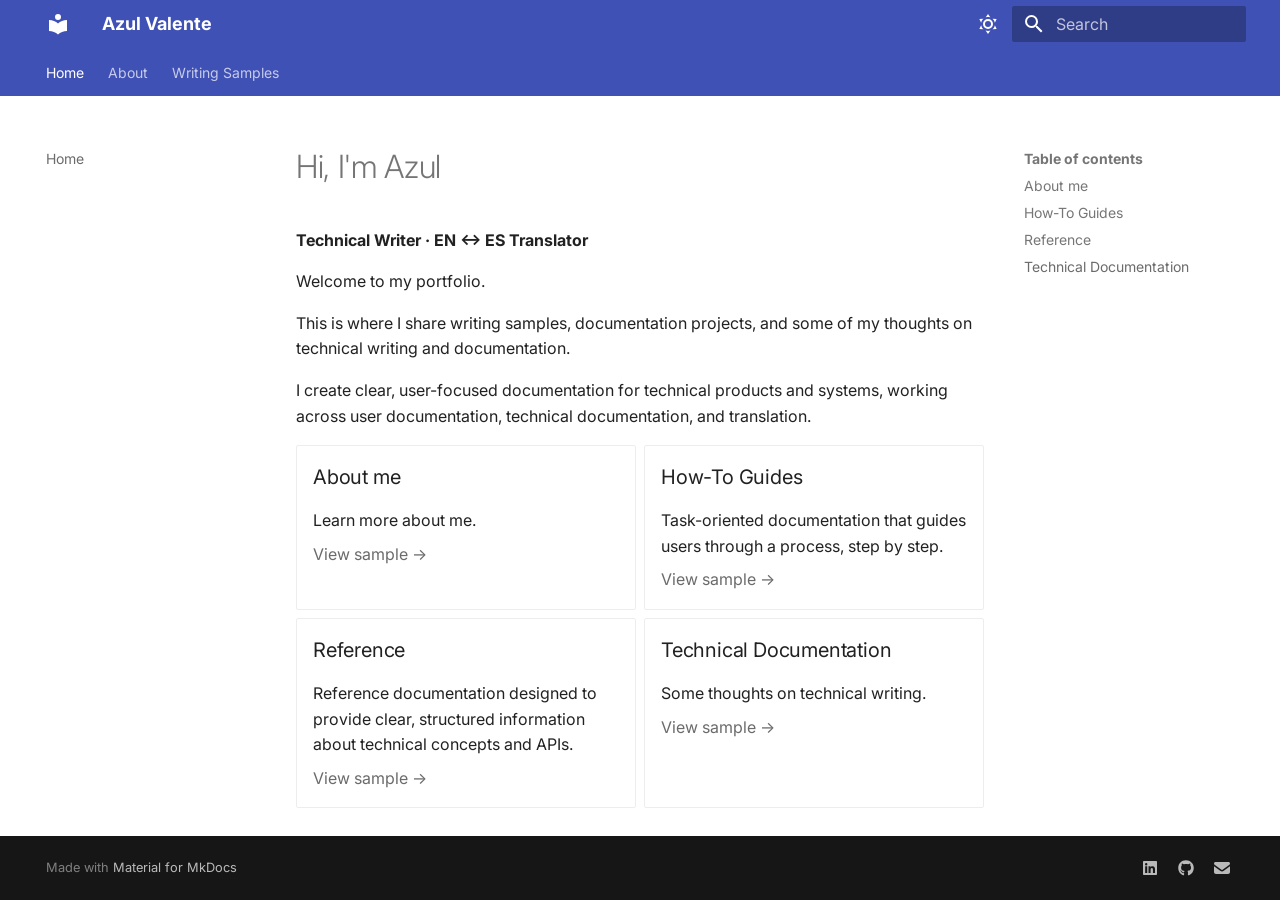
==== commit 5a36250b: "Deployed 7b43f51 with MkDocs version: 1.6.1" ====
--- a/index.html
+++ b/index.html
@@ -250,6 +250,13 @@
   
     
     
+      
+  
+  
+  
+  
+    
+    
       <li class="md-tabs__item">
         <a href="how-to/install-loom-on-chrome/" class="md-tabs__link">
           
@@ -259,6 +266,9 @@
 
         </a>
       </li>
+    
+  
+
     
   
 
@@ -465,18 +475,90 @@
   
   
   
+    
+    
+    
+    
+      
+      
+    
+    
+    <li class="md-nav__item md-nav__item--nested">
+      
+        
+        
+        <input class="md-nav__toggle md-toggle " type="checkbox" id="__nav_3_1" >
+        
+          
+          <label class="md-nav__link" for="__nav_3_1" id="__nav_3_1_label" tabindex="0">
+            
+  
+  
+  <span class="md-ellipsis">
+    How-To Guides
+    
+  </span>
+  
+
+            <span class="md-nav__icon md-icon"></span>
+          </label>
+        
+        <nav class="md-nav" data-md-level="2" aria-labelledby="__nav_3_1_label" aria-expanded="false">
+          <label class="md-nav__title" for="__nav_3_1">
+            <span class="md-nav__icon md-icon"></span>
+            How-To Guides
+          </label>
+          <ul class="md-nav__list" data-md-scrollfix>
+            
+              
+                
+  
+  
+  
+  
     <li class="md-nav__item">
       <a href="how-to/install-loom-on-chrome/" class="md-nav__link">
         
   
   
   <span class="md-ellipsis">
-    How-To Guides
+    Install Loom on Chrome
     
   </span>
   
 
       </a>
+    </li>
+  
+
+              
+            
+              
+                
+  
+  
+  
+  
+    <li class="md-nav__item">
+      <a href="how-to/how-to-work-with-bilingual-excel-in-trados/" class="md-nav__link">
+        
+  
+  
+  <span class="md-ellipsis">
+    Translate a bilingual Excel file in Trados Studio
+    
+  </span>
+  
+
+      </a>
+    </li>
+  
+
+              
+            
+          </ul>
+        </nav>
+      
     </li>
   
 
--- a/stylesheets/extra.css
+++ b/stylesheets/extra.css
@@ -1,15 +1,22 @@
+/* Shared: brand yellow */
 :root {
   --md-primary-fg-color: #dec430;
   --md-primary-fg-color--light: #e6d15c;
   --md-primary-fg-color--dark: #b8a326;
+  --md-primary-bg-color: #1a1a1a;           /* dark text on the yellow header */
+  --md-primary-bg-color--light: #333333;
+}
+
+/* Light mode */
+[data-md-color-scheme="default"] {
   --md-accent-fg-color: #6B6B6B;
   --md-typeset-a-color: #6B6B6B;
 }
 
-body {
-  background-color: #FFFFFF;
-}
-
-.md-main {
-  background-color: #FFFFFF;
+/* Dark mode */
+[data-md-color-scheme="slate"] {
+  --md-default-bg-color: #121212;           /* near-black */
+  --md-code-bg-color: #1e1e1e;
+  --md-accent-fg-color: #e6d15c;            /* light yellow, readable on dark */
+  --md-typeset-a-color: #e6d15c;
 }
